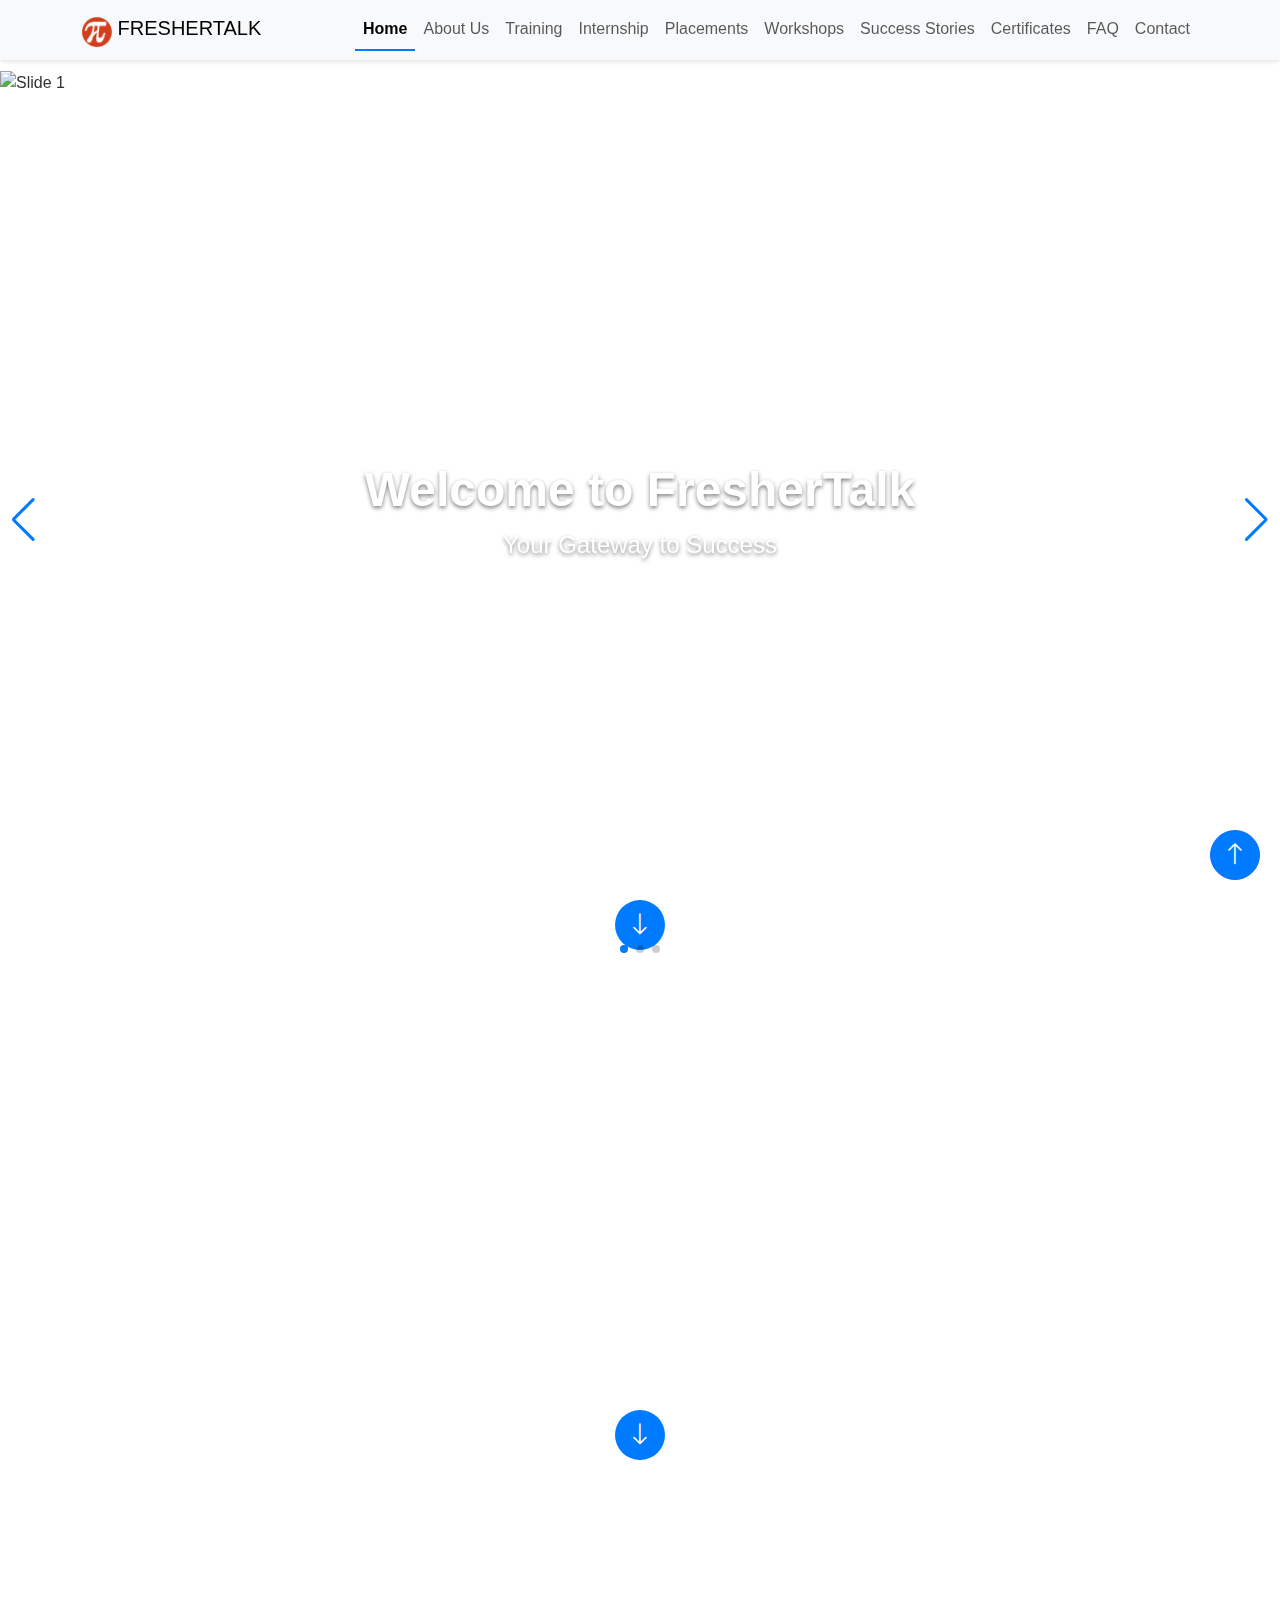
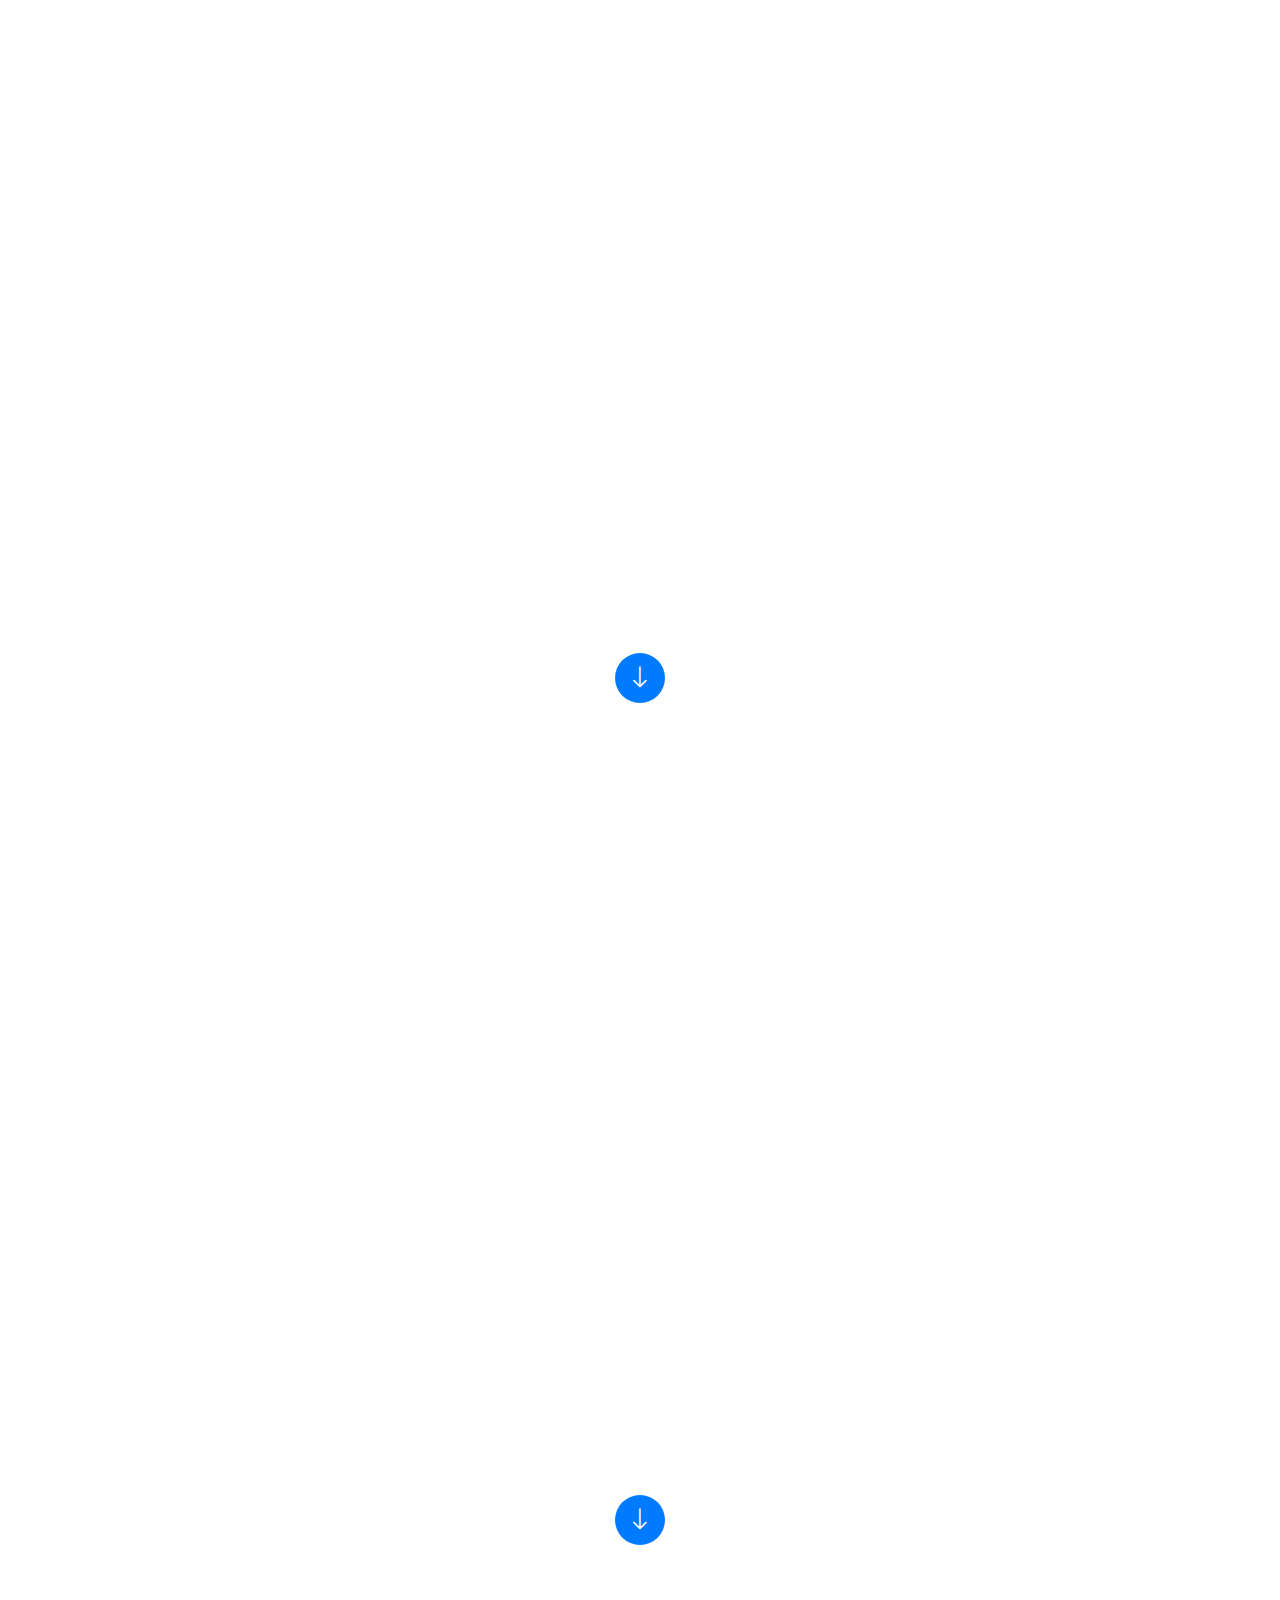
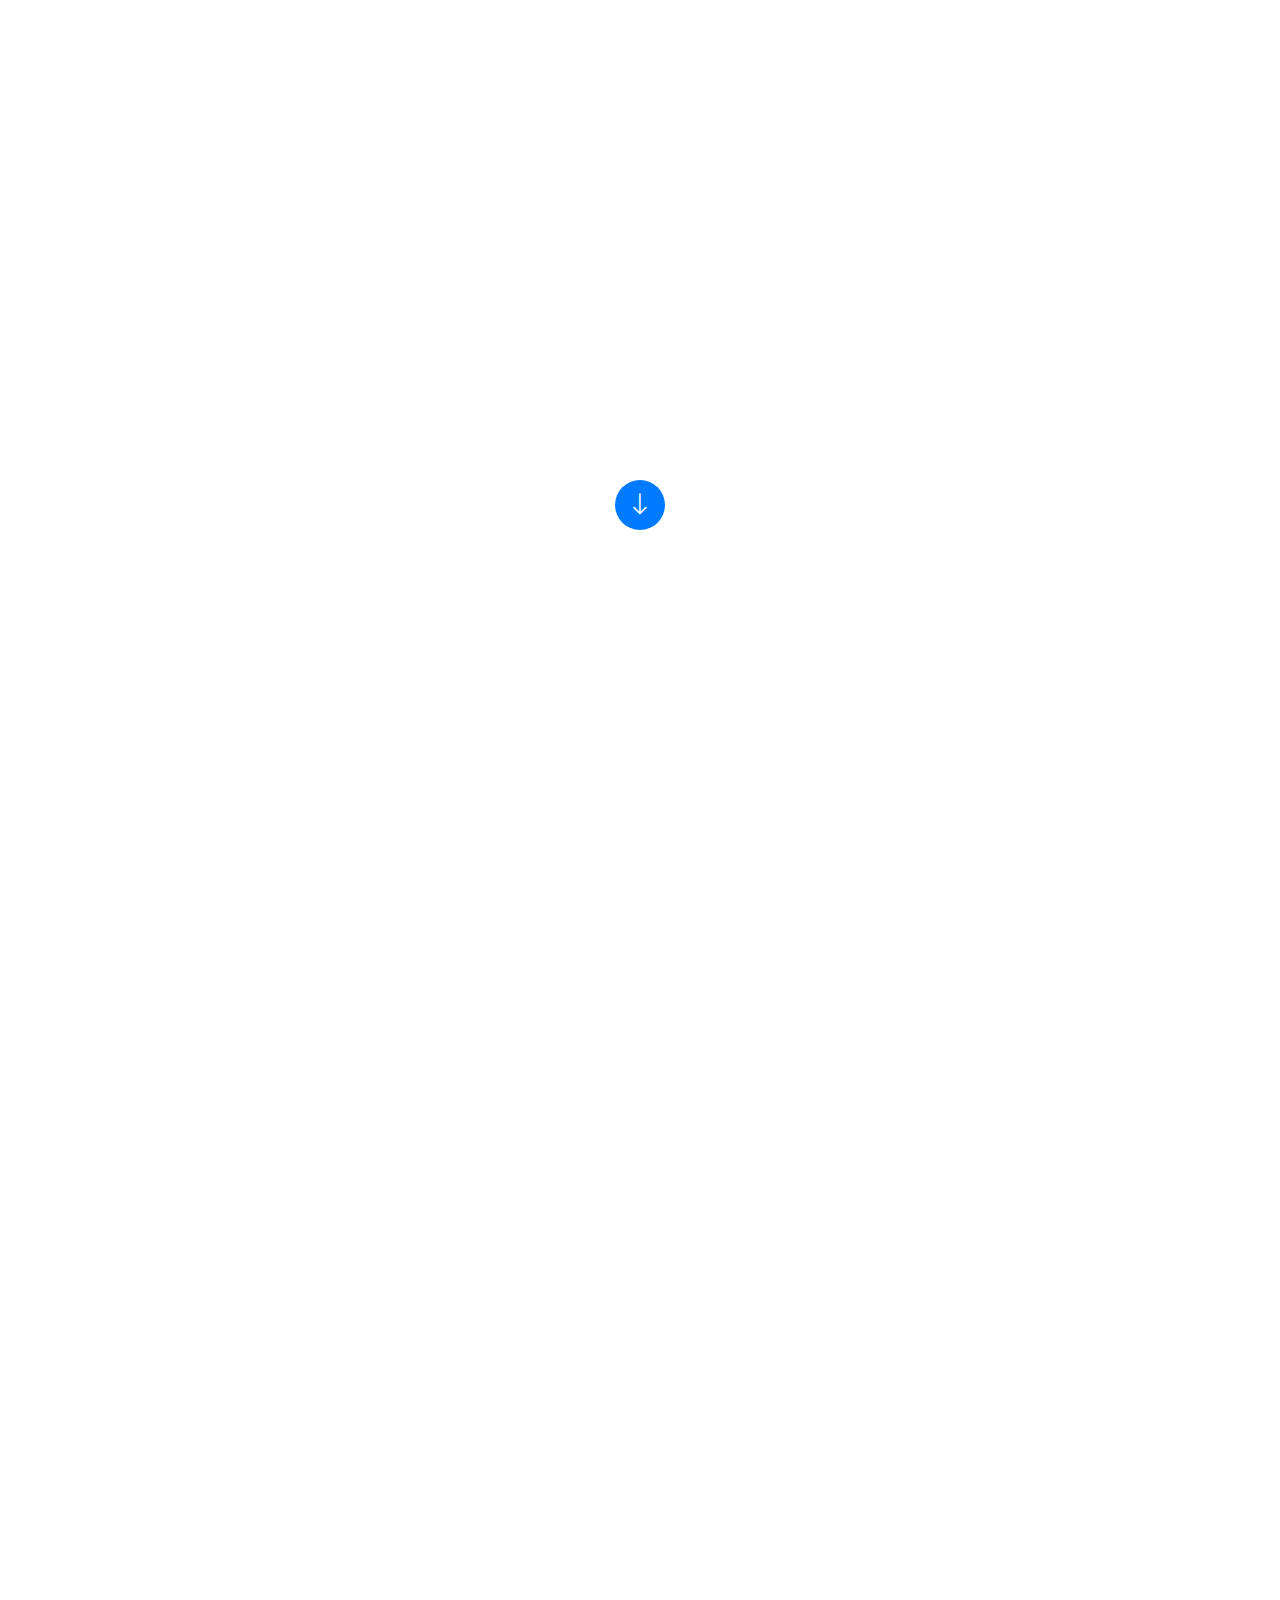
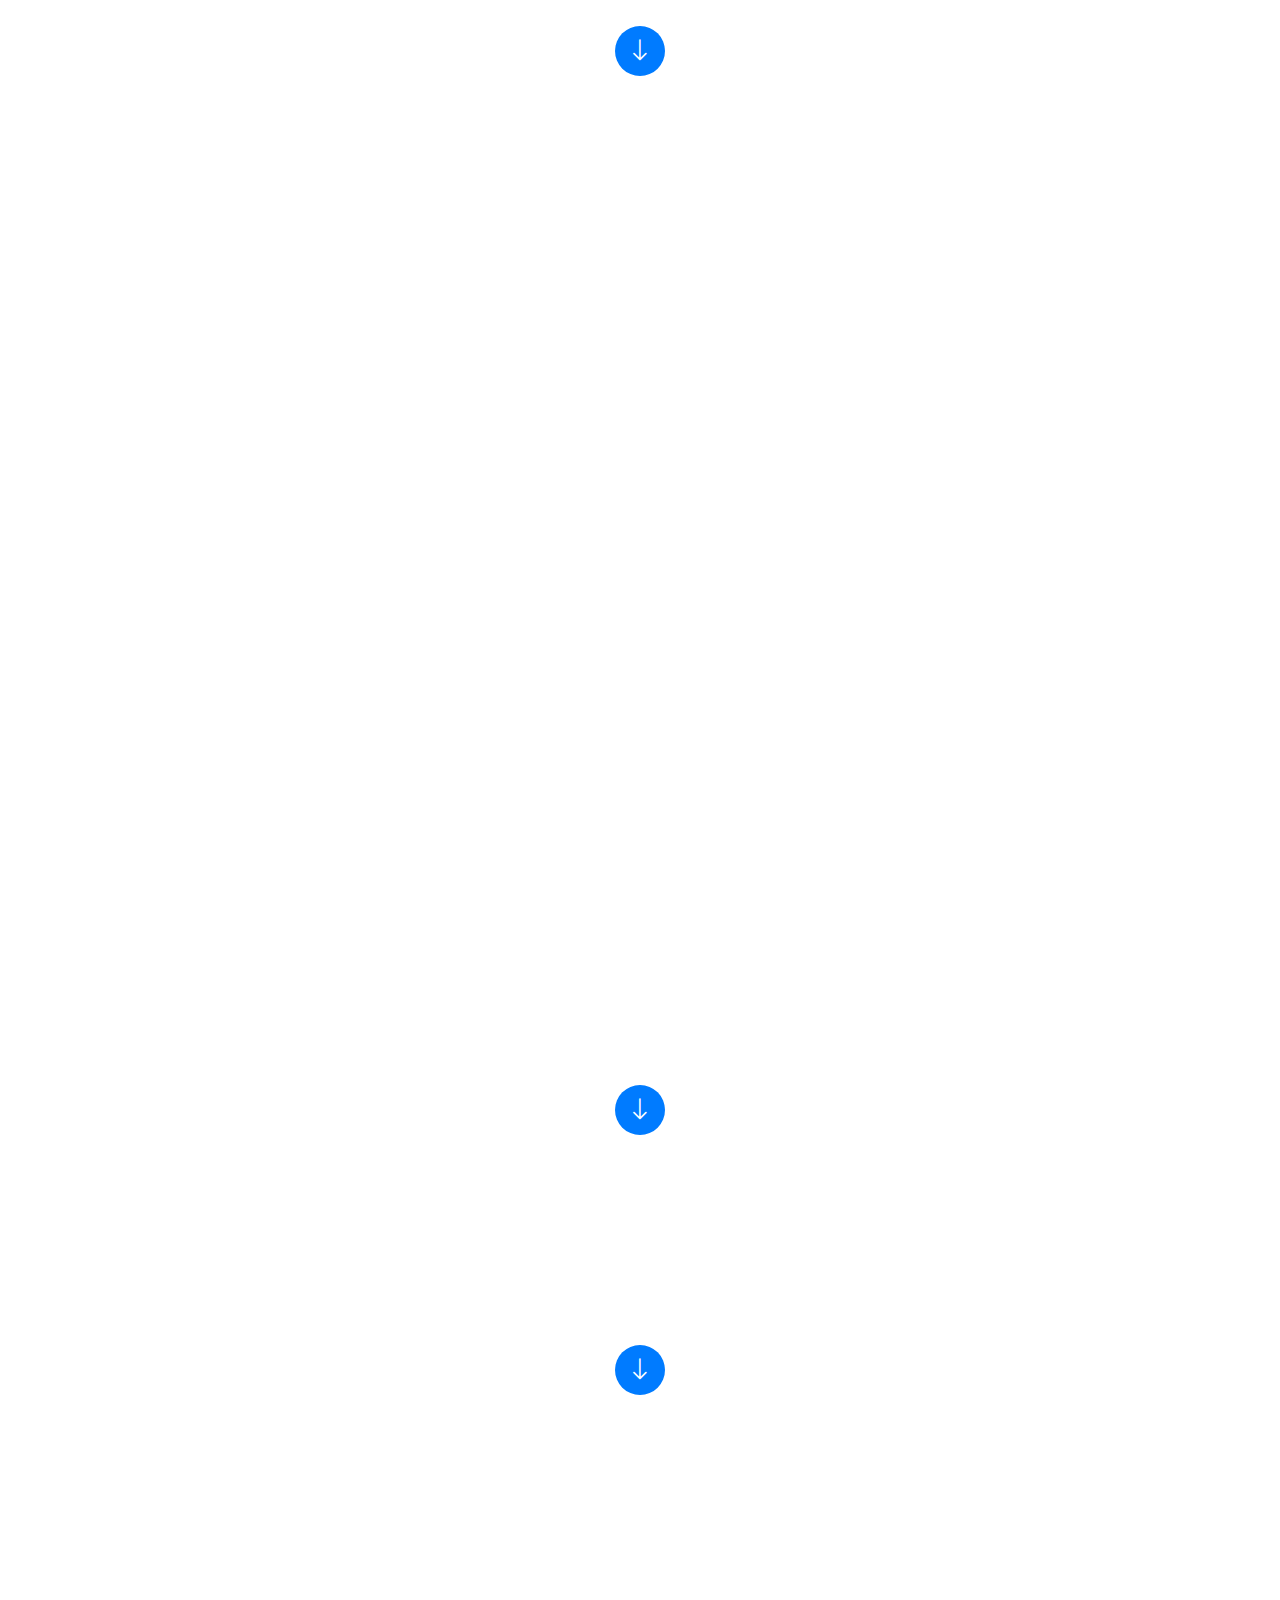
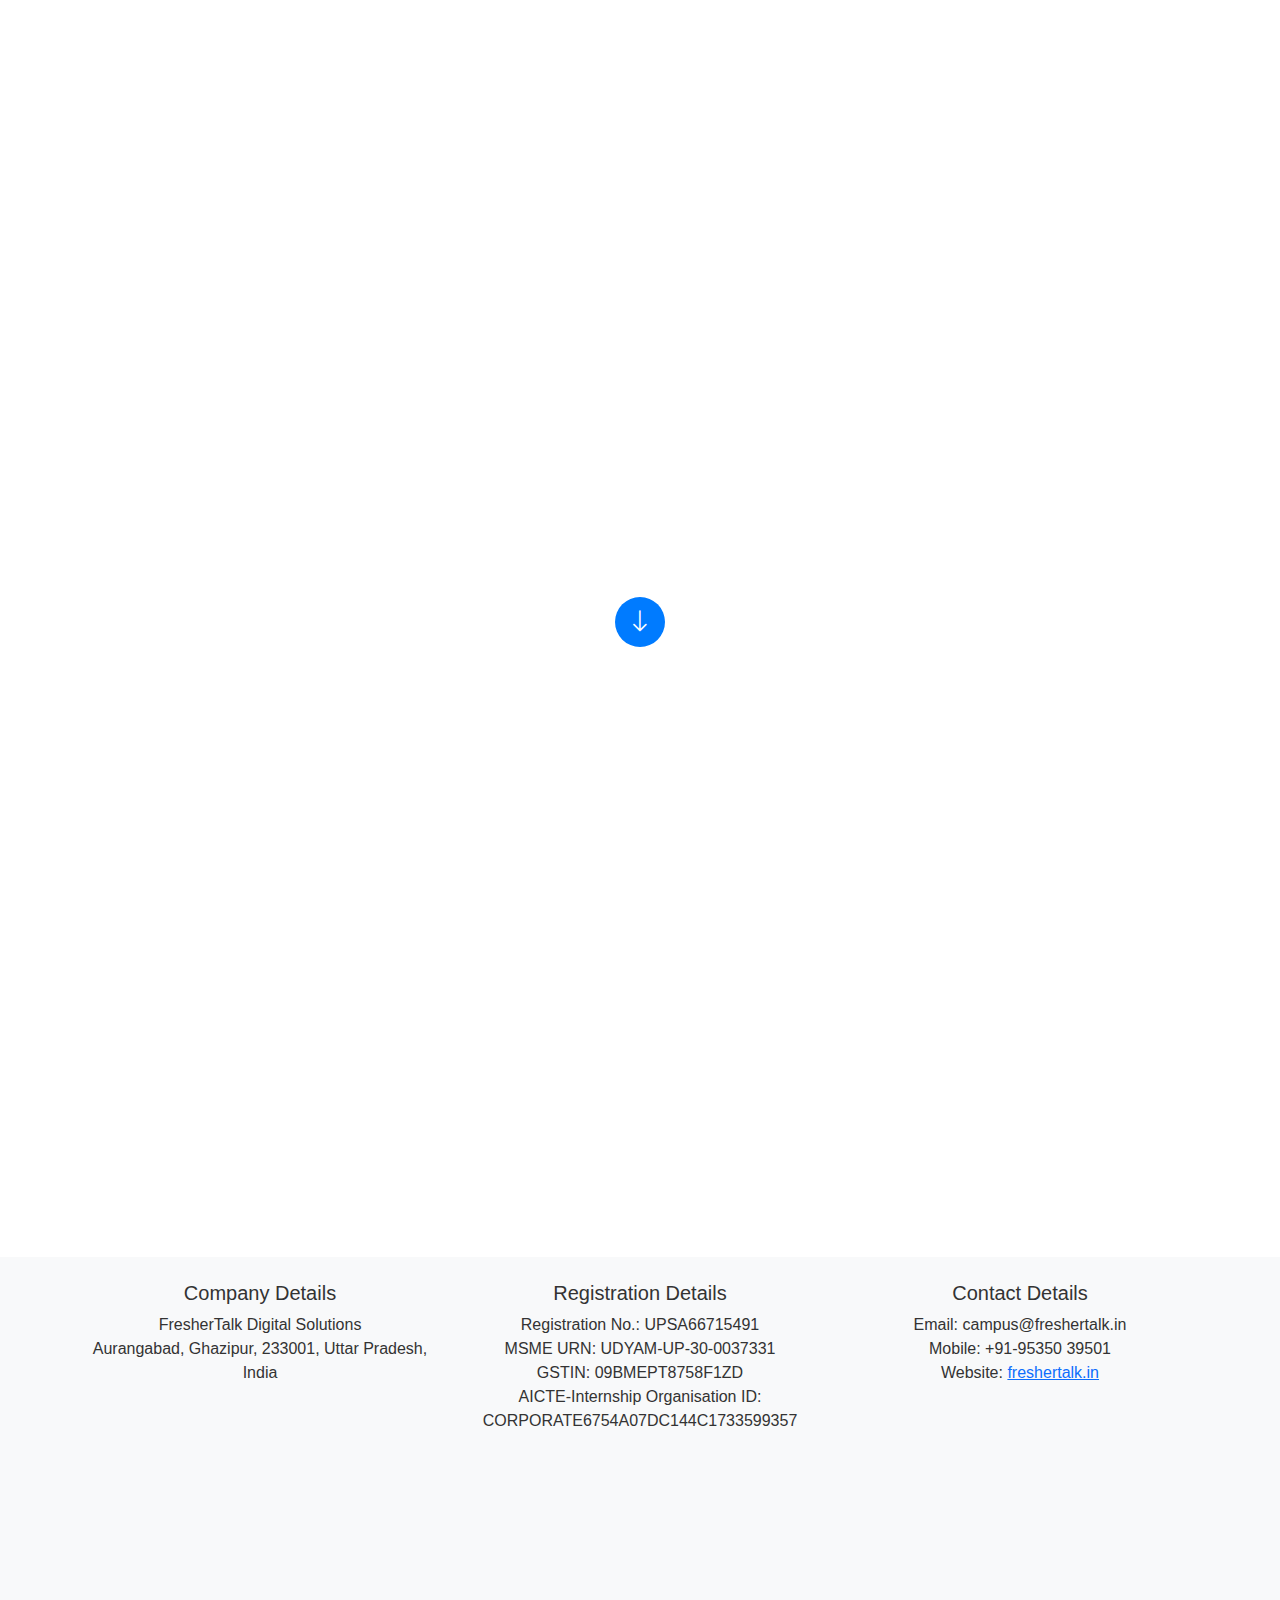
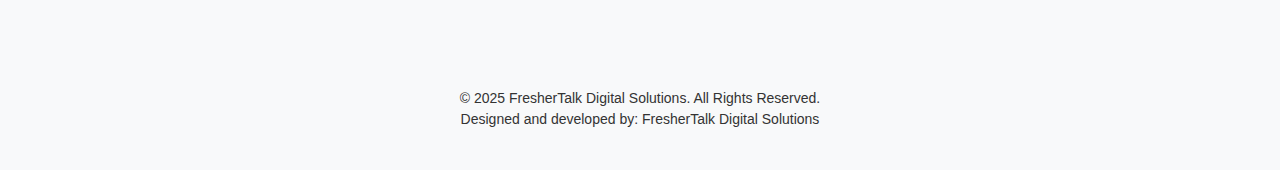
==== index.html @ 526bff78 "first commit" ====
<!DOCTYPE html>
<html lang="en">

<head>
    <meta charset="UTF-8">
    <meta name="viewport" content="width=device-width, initial-scale=1.0">
    <title>FresherTalk - Home</title>
    <link href="https://cdn.jsdelivr.net/npm/bootstrap@5.3.0/dist/css/bootstrap.min.css" rel="stylesheet">
    <link rel="stylesheet" href="https://cdnjs.cloudflare.com/ajax/libs/animate.css/4.1.1/animate.min.css">
    <link href="https://unpkg.com/aos@2.3.1/dist/aos.css" rel="stylesheet">
    <link rel="stylesheet" href="https://cdn.jsdelivr.net/npm/swiper@8/swiper-bundle.min.css">
    <link rel="stylesheet" href="https://cdn.jsdelivr.net/npm/bootstrap-icons@1.10.5/font/bootstrap-icons.css">
    <link rel="stylesheet" href="styles.css">
</head>

<body>
    <!-- Header -->
    <nav class="navbar navbar-expand-lg navbar-light fixed-top bg-light">
        <div class="container">
            <a class="navbar-brand" href="#home">
                <img src="logo.png" alt="FresherTalk Logo" width="30" height="30" class="d-inline-block align-text-top">
                FRESHERTALK
            </a>
            <button class="navbar-toggler" type="button" data-bs-toggle="collapse" data-bs-target="#navbarNav"
                aria-controls="navbarNav" aria-expanded="false" aria-label="Toggle navigation">
                <span class="navbar-toggler-icon"></span>
            </button>
            <div class="collapse navbar-collapse" id="navbarNav">
                <ul class="navbar-nav ms-auto">
                    <li class="nav-item"><a class="nav-link active" href="#home">Home</a></li>
                    <li class="nav-item"><a class="nav-link" href="#about">About Us</a></li>
                    <li class="nav-item"><a class="nav-link" href="#training">Training</a></li>
                    <li class="nav-item"><a class="nav-link" href="#internship">Internship</a></li>
                    <li class="nav-item"><a class="nav-link" href="#placements">Placements</a></li>
                    <li class="nav-item"><a class="nav-link" href="#workshops">Workshops</a></li>
                    <li class="nav-item"><a class="nav-link" href="#success">Success Stories</a></li>
                    <li class="nav-item"><a class="nav-link" href="#certificates">Certificates</a></li>
                    <li class="nav-item"><a class="nav-link" href="#faq">FAQ</a></li>
                    <li class="nav-item"><a class="nav-link" href="#contact">Contact</a></li>
                </ul>
            </div>
        </div>
    </nav>

    <!-- Home Section (Slider) -->
    <section id="home">
        <div class="swiper mySwiper">
            <div class="swiper-wrapper">
                <div class="swiper-slide">
                    <img src="https://images.unsplash.com/photo-1506748686214-e9df14d4d9d0?ixlib=rb-4.0.3&auto=format&fit=crop&w=1920&q=80"
                        alt="Slide 1">
                    <div class="swiper-caption animate__animated animate__fadeInDown">
                        <h2>Welcome to FresherTalk</h2>
                        <p>Your Gateway to Success</p>
                    </div>
                </div>
                <div class="swiper-slide">
                    <img src="https://images.unsplash.com/photo-1519389950473-47ba0277781c?ixlib=rb-4.0.3&auto=format&fit=crop&w=1920&q=80"
                        alt="Slide 2">
                    <div class="swiper-caption animate__animated animate__fadeInDown">
                        <h2>Learn with the Best</h2>
                        <p>Top-notch Training Programs</p>
                    </div>
                </div>
                <div class="swiper-slide">
                    <img src="https://images.unsplash.com/photo-1522071820081-009f0129c71c?ixlib=rb-4.0.3&auto=format&fit=crop&w=1920&q=80"
                        alt="Slide 3">
                    <div class="swiper-caption animate__animated animate__fadeInDown">
                        <h2>Launch Your Career</h2>
                        <p>Internships & Placements</p>
                    </div>
                </div>
            </div>
            <div class="swiper-button-next"></div>
            <div class="swiper-button-prev"></div>
            <div class="swiper-pagination"></div>
        </div>
        <button class="down-arrow" data-next-section="about"><i class="bi bi-arrow-down"></i></button>
    </section>

    <!-- About Us Section -->
    <section class="section py-5" id="about">
        <div class="container" data-aos="fade-up">
            <h2 class="text-center mb-4">Our Team</h2>
            <div class="row">
                <div class="col-md-4" data-aos="zoom-in">
                    <div class="card team-card">
                        <img src="https://images.unsplash.com/photo-1507003211169-0a1dd7228f2d?ixlib=rb-4.0.3&auto=format&fit=crop&w=800&q=80"
                            class="card-img-top" alt="Team Member 1">
                        <div class="card-body text-center">
                            <h5>John Doe</h5>
                            <p>CEO & Founder<br>10 years of experience in tech industry</p>
                        </div>
                    </div>
                </div>
                <div class="col-md-4" data-aos="zoom-in" data-aos-delay="200">
                    <div class="card team-card">
                        <img src="https://images.unsplash.com/photo-1494790108377-be9c29b29330?ixlib=rb-4.0.3&auto=format&fit=crop&w=800&q=80"
                            class="card-img-top" alt="Team Member 2">
                        <div class="card-body text-center">
                            <h5>Jane Smith</h5>
                            <p>CTO<br>8 years of experience in software development</p>
                        </div>
                    </div>
                </div>
                <div class="col-md-4" data-aos="zoom-in" data-aos-delay="400">
                    <div class="card team-card">
                        <img src="https://images.unsplash.com/photo-1519085360753-af0119f7cbe7?ixlib=rb-4.0.3&auto=format&fit=crop&w=800&q=80"
                            class="card-img-top" alt="Team Member 3">
                        <div class="card-body text-center">
                            <h5>Michael Brown</h5>
                            <p>Head of Training<br>12 years of experience in education</p>
                        </div>
                    </div>
                </div>
            </div>
        </div>
        <button class="down-arrow" data-next-section="training"><i class="bi bi-arrow-down"></i></button>
    </section>

    <!-- Training Section -->
    <section class="section py-5" id="training">
        <div class="container" data-aos="fade-up">
            <h2 class="text-center mb-4">Our Training Programs</h2>
            <div class="row">
                <div class="col-md-4" data-aos="flip-up">
                    <div class="card training-card">
                        <img src="https://images.unsplash.com/photo-1506748686214-e9df14d4d9d0?ixlib=rb-4.0.3&auto=format&fit=crop&w=800&q=80"
                            class="card-img-top" alt="Web Development">
                        <div class="card-body">
                            <h5>Web Development</h5>
                            <p>Learn to build modern websites</p>
                            <button class="btn btn-primary explore-btn" data-target="webdev">Explore</button>
                            <a href="https://forms.gle/example" target="_blank" class="btn btn-success">Enroll</a>
                        </div>
                    </div>
                </div>
                <div class="col-md-4" data-aos="flip-up" data-aos-delay="200">
                    <div class="card training-card">
                        <img src="https://images.unsplash.com/photo-1517694712202-14dd9538aa97?ixlib=rb-4.0.3&auto=format&fit=crop&w=800&q=80"
                            class="card-img-top" alt="Java Development">
                        <div class="card-body">
                            <h5>Java Development</h5>
                            <p>Master Java programming</p>
                            <button class="btn btn-primary explore-btn" data-target="javadev">Explore</button>
                            <a href="https://forms.gle/example" target="_blank" class="btn btn-success">Enroll</a>
                        </div>
                    </div>
                </div>
                <div class="col-md-4" data-aos="flip-up" data-aos-delay="400">
                    <div class="card training-card">
                        <img src="https://images.unsplash.com/photo-1534972195531-d756b9bfa9f2?ixlib=rb-4.0.3&auto=format&fit=crop&w=800&q=80"
                            class="card-img-top" alt="Full Stack Development">
                        <div class="card-body">
                            <h5>Full Stack Development</h5>
                            <p>Become a full-stack expert</p>
                            <button class="btn btn-primary explore-btn" data-target="fullstackdev">Explore</button>
                            <a href="https://forms.gle/example" target="_blank" class="btn btn-success">Enroll</a>
                        </div>
                    </div>
                </div>
                <div class="col-md-4" data-aos="flip-up" data-aos-delay="600">
                    <div class="card training-card">
                        <img src="https://images.unsplash.com/photo-1516321318423-f06f85e504b3?ixlib=rb-4.0.3&auto=format&fit=crop&w=800&q=80"
                            class="card-img-top" alt="Python Development">
                        <div class="card-body">
                            <h5>Python Development</h5>
                            <p>Learn Python for automation & more</p>
                            <button class="btn btn-primary explore-btn" data-target="pythondev">Explore</button>
                            <a href="https://forms.gle/example" target="_blank" class="btn btn-success">Enroll</a>
                        </div>
                    </div>
                </div>
                <div class="col-md-4" data-aos="flip-up" data-aos-delay="800">
                    <div class="card training-card">
                        <img src="https://images.unsplash.com/photo-1551288049-b1f3a99a2575?ixlib=rb-4.0.3&auto=format&fit=crop&w=800&q=80"
                            class="card-img-top" alt="Data Science">
                        <div class="card-body">
                            <h5>Data Science</h5>
                            <p>Analyze data like a pro</p>
                            <button class="btn btn-primary explore-btn" data-target="datascience">Explore</button>
                            <a href="https://forms.gle/example" target="_blank" class="btn btn-success">Enroll</a>
                        </div>
                    </div>
                </div>
                <div class="col-md-4" data-aos="flip-up" data-aos-delay="1000">
                    <div class="card training-card">
                        <img src="https://images.unsplash.com/photo-1581091226825-a6a2a5aee158?ixlib=rb-4.0.3&auto=format&fit=crop&w=800&q=80"
                            class="card-img-top" alt="AI & ML">
                        <div class="card-body">
                            <h5>AI & Machine Learning</h5>
                            <p>Dive into AI technologies</p>
                            <button class="btn btn-primary explore-btn" data-target="aiml">Explore</button>
                            <a href="https://forms.gle/example" target="_blank" class="btn btn-success">Enroll</a>
                        </div>
                    </div>
                </div>
            </div>
        </div>
        <button class="down-arrow" data-next-section="internship"><i class="bi bi-arrow-down"></i></button>
    </section>

    <!-- Training Detail Sections -->
    <section id="webdev" class="detail-section py-5" style="display:none;">
        <div class="container" data-aos="zoom-in">
            <h2>Web Development Training</h2>
            <img src="https://images.unsplash.com/photo-1506748686214-e9df14d4d9d0?ixlib=rb-4.0.3&auto=format&fit=crop&w=1200&q=80"
                class="img-fluid mb-3" alt="Web Development">
            <p><strong>Duration:</strong> 12 weeks</p>
            <p><strong>Fee:</strong> <del>$1000</del> $800 (20% off until Dec 31, 2025)</p>
            <p><strong>Description:</strong> This comprehensive course covers HTML, CSS, JavaScript, and more to build
                modern websites.</p>
            <a href="https://forms.gle/example" target="_blank" class="btn btn-success">Enroll Now</a>
            <button class="btn btn-secondary close-btn" data-target="training">Close</button>
        </div>
    </section>
    <section id="javadev" class="detail-section py-5" style="display:none;">
        <div class="container" data-aos="zoom-in">
            <h2>Java Development Training</h2>
            <img src="https://images.unsplash.com/photo-1517694712202-14dd9538aa97?ixlib=rb-4.0.3&auto=format&fit=crop&w=1200&q=80"
                class="img-fluid mb-3" alt="Java Development">
            <p><strong>Duration:</strong> 10 weeks</p>
            <p><strong>Fee:</strong> <del>$900</del> $720 (20% off until Dec 31, 2025)</p>
            <p><strong>Description:</strong> Learn core and advanced Java concepts with hands-on projects.</p>
            <a href="https://forms.gle/example" target="_blank" class="btn btn-success">Enroll Now</a>
            <button class="btn btn-secondary close-btn" data-target="training">Close</button>
        </div>
    </section>
    <section id="fullstackdev" class="detail-section py-5" style="display:none;">
        <div class="container" data-aos="zoom-in">
            <h2>Full Stack Development Training</h2>
            <img src="https://images.unsplash.com/photo-1534972195531-d756b9bfa9f2?ixlib=rb-4.0.3&auto=format&fit=crop&w=1200&q=80"
                class="img-fluid mb-3" alt="Full Stack Development">
            <p><strong>Duration:</strong> 14 weeks</p>
            <p><strong>Fee:</strong> <del>$1200</del> $960 (20% off until Dec 31, 2025)</p>
            <p><strong>Description:</strong> Master both front-end and back-end development with this intensive course.
            </p>
            <a href="https://forms.gle/example" target="_blank" class="btn btn-success">Enroll Now</a>
            <button class="btn btn-secondary close-btn" data-target="training">Close</button>
        </div>
    </section>
    <section id="pythondev" class="detail-section py-5" style="display:none;">
        <div class="container" data-aos="zoom-in">
            <h2>Python Development Training</h2>
            <img src="https://images.unsplash.com/photo-1516321318423-f06f85e504b3?ixlib=rb-4.0.3&auto=format&fit=crop&w=1200&q=80"
                class="img-fluid mb-3" alt="Python Development">
            <p><strong>Duration:</strong> 10 weeks</p>
            <p><strong>Fee:</strong> <del>$800</del> $640 (20% off until Dec 31, 2025)</p>
            <p><strong>Description:</strong> Learn Python for automation, web development, and data analysis.</p>
            <a href="https://forms.gle/example" target="_blank" class="btn btn-success">Enroll Now</a>
            <button class="btn btn-secondary close-btn" data-target="training">Close</button>
        </div>
    </section>
    <section id="datascience" class="detail-section py-5" style="display:none;">
        <div class="container" data-aos="zoom-in">
            <h2>Data Science Training</h2>
            <img src="https://images.unsplash.com/photo-1551288049-b1f3a99a2575?ixlib=rb-4.0.3&auto=format&fit=crop&w=1200&q=80"
                class="img-fluid mb-3" alt="Data Science">
            <p><strong>Duration:</strong> 12 weeks</p>
            <p><strong>Fee:</strong> <del>$1100</del> $880 (20% off until Dec 31, 2025)</p>
            <p><strong>Description:</strong> Dive into data analysis, visualization, and machine learning.</p>
            <a href="https://forms.gle/example" target="_blank" class="btn btn-success">Enroll Now</a>
            <button class="btn btn-secondary close-btn" data-target="training">Close</button>
        </div>
    </section>
    <section id="aiml" class="detail-section py-5" style="display:none;">
        <div class="container" data-aos="zoom-in">
            <h2>AI & Machine Learning Training</h2>
            <img src="https://images.unsplash.com/photo-1581091226825-a6a2a5aee158?ixlib=rb-4.0.3&auto=format&fit=crop&w=1200&q=80"
                class="img-fluid mb-3" alt="AI & ML">
            <p><strong>Duration:</strong> 14 weeks</p>
            <p><strong>Fee:</strong> <del>$1300</del> $1040 (20% off until Dec 31, 2025)</p>
            <p><strong>Description:</strong> Explore AI concepts, machine learning algorithms, and applications.</p>
            <a href="https://forms.gle/example" target="_blank" class="btn btn-success">Enroll Now</a>
            <button class="btn btn-secondary close-btn" data-target="training">Close</button>
        </div>
    </section>

    <!-- Internship Section -->
    <section class="section py-5" id="internship">
        <div class="container" data-aos="fade-up">
            <h2 class="text-center mb-4">Our Internship Programs</h2>
            <div class="row">
                <div class="col-md-4" data-aos="flip-up">
                    <div class="card training-card">
                        <img src="https://images.unsplash.com/photo-1506748686214-e9df14d4d9d0?ixlib=rb-4.0.3&auto=format&fit=crop&w=800&q=80"
                            class="card-img-top" alt="Web Development">
                        <div class="card-body">
                            <h5>Web Development</h5>
                            <p>Hands-on web development experience</p>
                            <button class="btn btn-primary explore-btn" data-target="webdev-intern">Explore</button>
                            <a href="https://forms.gle/example" target="_blank" class="btn btn-success">Enroll</a>
                        </div>
                    </div>
                </div>
                <div class="col-md-4" data-aos="flip-up" data-aos-delay="200">
                    <div class="card training-card">
                        <img src="https://images.unsplash.com/photo-1517694712202-14dd9538aa97?ixlib=rb-4.0.3&auto=format&fit=crop&w=800&q=80"
                            class="card-img-top" alt="Java Development">
                        <div class="card-body">
                            <h5>Java Development</h5>
                            <p>Real-world Java projects</p>
                            <button class="btn btn-primary explore-btn" data-target="javadev-intern">Explore</button>
                            <a href="https://forms.gle/example" target="_blank" class="btn btn-success">Enroll</a>
                        </div>
                    </div>
                </div>
                <div class="col-md-4" data-aos="flip-up" data-aos-delay="400">
                    <div class="card training-card">
                        <img src="https://images.unsplash.com/photo-1534972195531-d756b9bfa9f2?ixlib=rb-4.0.3&auto=format&fit=crop&w=800&q=80"
                            class="card-img-top" alt="Full Stack Development">
                        <div class="card-body">
                            <h5>Full Stack Development</h5>
                            <p>End-to-end development internship</p>
                            <button class="btn btn-primary explore-btn"
                                data-target="fullstackdev-intern">Explore</button>
                            <a href="https://forms.gle/example" target="_blank" class="btn btn-success">Enroll</a>
                        </div>
                    </div>
                </div>
                <div class="col-md-4" data-aos="flip-up" data-aos-delay="600">
                    <div class="card training-card">
                        <img src="https://images.unsplash.com/photo-1516321318423-f06f85e504b3?ixlib=rb-4.0.3&auto=format&fit=crop&w=800&q=80"
                            class="card-img-top" alt="Python Development">
                        <div class="card-body">
                            <h5>Python Development</h5>
                            <p>Work on Python-based projects</p>
                            <button class="btn btn-primary explore-btn" data-target="pythondev-intern">Explore</button>
                            <a href="https://forms.gle/example" target="_blank" class="btn btn-success">Enroll</a>
                        </div>
                    </div>
                </div>
                <div class="col-md-4" data-aos="flip-up" data-aos-delay="800">
                    <div class="card training-card">
                        <img src="https://images.unsplash.com/photo-1551288049-b1f3a99a2575?ixlib=rb-4.0.3&auto=format&fit=crop&w=800&q=80"
                            class="card-img-top" alt="Data Science">
                        <div class="card-body">
                            <h5>Data Science</h5>
                            <p>Practical data science experience</p>
                            <button class="btn btn-primary explore-btn"
                                data-target="datascience-intern">Explore</button>
                            <a href="https://forms.gle/example" target="_blank" class="btn btn-success">Enroll</a>
                        </div>
                    </div>
                </div>
                <div class="col-md-4" data-aos="flip-up" data-aos-delay="1000">
                    <div class="card training-card">
                        <img src="https://images.unsplash.com/photo-1581091226825-a6a2a5aee158?ixlib=rb-4.0.3&auto=format&fit=crop&w=800&q=80"
                            class="card-img-top" alt="AI & ML">
                        <div class="card-body">
                            <h5>AI & Machine Learning</h5>
                            <p>Work on AI-driven projects</p>
                            <button class="btn btn-primary explore-btn" data-target="aiml-intern">Explore</button>
                            <a href="https://forms.gle/example" target="_blank" class="btn btn-success">Enroll</a>
                        </div>
                    </div>
                </div>
            </div>
        </div>
        <button class="down-arrow" data-next-section="placements"><i class="bi bi-arrow-down"></i></button>
    </section>

    <!-- Internship Detail Sections -->
    <section id="webdev-intern" class="detail-section py-5" style="display:none;">
        <div class="container" data-aos="zoom-in">
            <h2>Web Development Internship</h2>
            <img src="https://images.unsplash.com/photo-1506748686214-e9df14d4d9d0?ixlib=rb-4.0.3&auto=format&fit=crop&w=1200&q=80"
                class="img-fluid mb-3" alt="Web Development">
            <p><strong>Duration:</strong> 8 weeks</p>
            <p><strong>Fee:</strong> <del>$800</del> $640 (20% off until Dec 31, 2025)</p>
            <p><strong>Description:</strong> Work on live web projects with expert guidance.</p>
            <a href="https://forms.gle/example" target="_blank" class="btn btn-success">Enroll Now</a>
            <button class="btn btn-secondary close-btn" data-target="internship">Close</button>
        </div>
    </section>
    <section id="javadev-intern" class="detail-section py-5" style="display:none;">
        <div class="container" data-aos="zoom-in">
            <h2>Java Development Internship</h2>
            <img src="https://images.unsplash.com/photo-1517694712202-14dd9538aa97?ixlib=rb-4.0.3&auto=format&fit=crop&w=1200&q=80"
                class="img-fluid mb-3" alt="Java Development">
            <p><strong>Duration:</strong> 8 weeks</p>
            <p><strong>Fee:</strong> <del>$700</del> $560 (20% off until Dec 31, 2025)</p>
            <p><strong>Description:</strong> Build Java applications with mentorship.</p>
            <a href="https://forms.gle/example" target="_blank" class="btn btn-success">Enroll Now</a>
            <button class="btn btn-secondary close-btn" data-target="internship">Close</button>
        </div>
    </section>
    <section id="fullstackdev-intern" class="detail-section py-5" style="display:none;">
        <div class="container" data-aos="zoom-in">
            <h2>Full Stack Development Internship</h2>
            <img src="https://images.unsplash.com/photo-1534972195531-d756b9bfa9f2?ixlib=rb-4.0.3&auto=format&fit=crop&w=1200&q=80"
                class="img-fluid mb-3" alt="Full Stack Development">
            <p><strong>Duration:</strong> 10 weeks</p>
            <p><strong>Fee:</strong> <del>$1000</del> $800 (20% off until Dec 31, 2025)</p>
            <p><strong>Description:</strong> Gain experience in both front-end and back-end development.</p>
            <a href="https://forms.gle/example" target="_blank" class="btn btn-success">Enroll Now</a>
            <button class="btn btn-secondary close-btn" data-target="internship">Close</button>
        </div>
    </section>
    <section id="pythondev-intern" class="detail-section py-5" style="display:none;">
        <div class="container" data-aos="zoom-in">
            <h2>Python Development Internship</h2>
            <img src="https://images.unsplash.com/photo-1516321318423-f06f85e504b3?ixlib=rb-4.0.3&auto=format&fit=crop&w=1200&q=80"
                class="img-fluid mb-3" alt="Python Development">
            <p><strong>Duration:</strong> 8 weeks</p>
            <p><strong>Fee:</strong> <del>$600</del> $480 (20% off until Dec 31, 2025)</p>
            <p><strong>Description:</strong> Work on Python projects with real-world applications.</p>
            <a href="https://forms.gle/example" target="_blank" class="btn btn-success">Enroll Now</a>
            <button class="btn btn-secondary close-btn" data-target="internship">Close</button>
        </div>
    </section>
    <section id="datascience-intern" class="detail-section py-5" style="display:none;">
        <div class="container" data-aos="zoom-in">
            <h2>Data Science Internship</h2>
            <img src="https://images.unsplash.com/photo-1551288049-b1f3a99a2575?ixlib=rb-4.0.3&auto=format&fit=crop&w=1200&q=80"
                class="img-fluid mb-3" alt="Data Science">
            <p><strong>Duration:</strong> 10 weeks</p>
            <p><strong>Fee:</strong> <del>$900</del> $720 (20% off until Dec 31, 2025)</p>
            <p><strong>Description:</strong> Hands-on experience in data analysis and machine learning.</p>
            <a href="https://forms.gle/example" target="_blank" class="btn btn-success">Enroll Now</a>
            <button class="btn btn-secondary close-btn" data-target="internship">Close</button>
        </div>
    </section>
    <section id="aiml-intern" class="detail-section py-5" style="display:none;">
        <div class="container" data-aos="zoom-in">
            <h2>AI & Machine Learning Internship</h2>
            <img src="https://images.unsplash.com/photo-1581091226825-a6a2a5aee158?ixlib=rb-4.0.3&auto=format&fit=crop&w=1200&q=80"
                class="img-fluid mb-3" alt="AI & ML">
            <p><strong>Duration:</strong> 10 weeks</p>
            <p><strong>Fee:</strong> <del>$1100</del> $880 (20% off until Dec 31, 2025)</p>
            <p><strong>Description:</strong> Work on AI-driven projects with expert mentorship.</p>
            <a href="https://forms.gle/example" target="_blank" class="btn btn-success">Enroll Now</a>
            <button class="btn btn-secondary close-btn" data-target="internship">Close</button>
        </div>
    </section>

    <!-- Placements Section -->
    <section class="section py-5" id="placements">
        <div class="container" data-aos="fade-up">
            <h2 class="text-center mb-4">Placement Support</h2>
            <div class="row">
                <div class="col-md-3" data-aos="fade-right">
                    <div class="card placement-card">
                        <i class="bi bi-file-earmark-text display-4"></i>
                        <h5>Resume Building</h5>
                        <button class="btn btn-primary explore-btn" data-target="resume">Learn More</button>
                    </div>
                </div>
                <div class="col-md-3" data-aos="fade-right" data-aos-delay="100">
                    <div class="card placement-card">
                        <i class="bi bi-chat-left-text display-4"></i>
                        <h5>Interview Preparation</h5>
                        <button class="btn btn-primary explore-btn" data-target="interview">Learn More</button>
                    </div>
                </div>
                <div class="col-md-3" data-aos="fade-right" data-aos-delay="200">
                    <div class="card placement-card">
                        <i class="bi bi-mic display-4"></i>
                        <h5>Mock Interviews</h5>
                        <button class="btn btn-primary explore-btn" data-target="mockinterviews">Learn More</button>
                    </div>
                </div>
                <div class="col-md-3" data-aos="fade-right" data-aos-delay="300">
                    <div class="card placement-card">
                        <i class="bi bi-building display-4"></i>
                        <h5>Mock Campus Events</h5>
                        <button class="btn btn-primary explore-btn" data-target="mockcampus">Learn More</button>
                    </div>
                </div>
                <div class="col-md-3" data-aos="fade-right" data-aos-delay="400">
                    <div class="card placement-card">
                        <i class="bi bi-person-check display-4"></i>
                        <h5>1:1 Discussions</h5>
                        <button class="btn btn-primary explore-btn" data-target="onediscussions">Learn More</button>
                    </div>
                </div>
                <div class="col-md-3" data-aos="fade-right" data-aos-delay="500">
                    <div class="card placement-card">
                        <i class="bi bi-calculator display-4"></i>
                        <h5>Aptitude Training</h5>
                        <button class="btn btn-primary explore-btn" data-target="aptitudetraining">Learn More</button>
                    </div>
                </div>
                <div class="col-md-3" data-aos="fade-right" data-aos-delay="600">
                    <div class="card placement-card">
                        <i class="bi bi-code-slash display-4"></i>
                        <h5>Technical Skill Development</h5>
                        <button class="btn btn-primary explore-btn" data-target="technicalskills">Learn More</button>
                    </div>
                </div>
                <div class="col-md-3" data-aos="fade-right" data-aos-delay="700">
                    <div class="card placement-card">
                        <i class="bi bi-compass display-4"></i>
                        <h5>Career Counselling</h5>
                        <button class="btn btn-primary explore-btn" data-target="careercounselling">Learn More</button>
                    </div>
                </div>
            </div>
        </div>
        <button class="down-arrow" data-next-section="workshops"><i class="bi bi-arrow-down"></i></button>
    </section>

    <!-- Placement Detail Sections -->
    <section id="resume" class="detail-section py-5" style="display:none;">
        <div class="container" data-aos="zoom-in">
            <h2>Resume Building</h2>
            <p>Our experts will help you craft a professional resume that stands out.</p>
            <button class="btn btn-secondary close-btn" data-target="placements">Close</button>
        </div>
    </section>
    <section id="interview" class="detail-section py-5" style="display:none;">
        <div class="container" data-aos="zoom-in">
            <h2>Interview Preparation</h2>
            <p>Prepare for interviews with mock sessions and expert tips.</p>
            <button class="btn btn-secondary close-btn" data-target="placements">Close</button>
        </div>
    </section>
    <section id="mockinterviews" class="detail-section py-5" style="display:none;">
        <div class="container" data-aos="zoom-in">
            <h2>Mock Interviews</h2>
            <p>Practice with real-world interview scenarios.</p>
            <button class="btn btn-secondary close-btn" data-target="placements">Close</button>
        </div>
    </section>
    <section id="mockcampus" class="detail-section py-5" style="display:none;">
        <div class="container" data-aos="zoom-in">
            <h2>Mock Campus Events</h2>
            <p>Experience campus recruitment events in a simulated environment.</p>
            <button class="btn btn-secondary close-btn" data-target="placements">Close</button>
        </div>
    </section>
    <section id="onediscussions" class="detail-section py-5" style="display:none;">
        <div class="container" data-aos="zoom-in">
            <h2>1:1 Discussions</h2>
            <p>Personalized sessions to address your career concerns.</p>
            <button class="btn btn-secondary close-btn" data-target="placements">Close</button>
        </div>
    </section>
    <section id="aptitudetraining" class="detail-section py-5" style="display:none;">
        <div class="container" data-aos="zoom-in">
            <h2>Aptitude Training</h2>
            <p>Enhance your problem-solving skills for placements.</p>
            <button class="btn btn-secondary close-btn" data-target="placements">Close</button>
        </div>
    </section>
    <section id="technicalskills" class="detail-section py-5" style="display:none;">
        <div class="container" data-aos="zoom-in">
            <h2>Technical Skill Development</h2>
            <p>Sharpen your technical skills with hands-on training.</p>
            <button class="btn btn-secondary close-btn" data-target="placements">Close</button>
        </div>
    </section>
    <section id="careercounselling" class="detail-section py-5" style="display:none;">
        <div class="container" data-aos="zoom-in">
            <h2>Career Counselling</h2>
            <p>Get expert guidance to plan your career path.</p>
            <button class="btn btn-secondary close-btn" data-target="placements">Close</button>
        </div>
    </section>

    <!-- Workshops Section -->
    <section class="section py-5" id="workshops">
        <div class="container" data-aos="fade-up">
            <h2 class="text-center mb-4">Workshops Conducted</h2>
            <p class="text-center">We have conducted numerous workshops to enhance skills.<br>
                Our sessions are interactive and hands-on.<br>
                Join us to boost your career!</p>
            <div class="swiper workshopSwiper">
                <div class="swiper-wrapper">
                    <div class="swiper-slide">
                        <div class="card workshop-card">
                            <img src="https://images.unsplash.com/photo-1505373877841-8d25f7d466b0?ixlib=rb-4.0.3&auto=format&fit=crop&w=800&q=80"
                                class="card-img-top" alt="Workshop 1">
                            <div class="card-body">
                                <h5>Workshop on Web Development</h5>
                                <button class="btn btn-primary explore-btn" data-target="workshop1">Explore</button>
                            </div>
                        </div>
                    </div>
                    <div class="swiper-slide">
                        <div class="card workshop-card">
                            <img src="https://images.unsplash.com/photo-1516321497487-e288fb19713f?ixlib=rb-4.0.3&auto=format&fit=crop&w=800&q=80"
                                class="card-img-top" alt="Workshop 2">
                            <div class="card-body">
                                <h5>Workshop on Java Programming</h5>
                                <button class="btn btn-primary explore-btn" data-target="workshop2">Explore</button>
                            </div>
                        </div>
                    </div>
                    <div class="swiper-slide">
                        <div class="card workshop-card">
                            <img src="https://images.unsplash.com/photo-1517248135467-2c7ed3ab7225?ixlib=rb-4.0.3&auto=format&fit=crop&w=800&q=80"
                                class="card-img-top" alt="Workshop 3">
                            <div class="card-body">
                                <h5>Workshop on Full Stack Development</h5>
                                <button class="btn btn-primary explore-btn" data-target="workshop3">Explore</button>
                            </div>
                        </div>
                    </div>
                    <div class="swiper-slide">
                        <div class="card workshop-card">
                            <img src="https://images.unsplash.com/photo-1517430816045-df4b7de11d41?ixlib=rb-4.0.3&auto=format&fit=crop&w=800&q=80"
                                class="card-img-top" alt="Workshop 4">
                            <div class="card-body">
                                <h5>Workshop on Python Programming</h5>
                                <button class="btn btn-primary explore-btn" data-target="workshop4">Explore</button>
                            </div>
                        </div>
                    </div>
                    <div class="swiper-slide">
                        <div class="card workshop-card">
                            <img src="https://images.unsplash.com/photo-1516321318423-f06f85e504b3?ixlib=rb-4.0.3&auto=format&fit=crop&w=800&q=80"
                                class="card-img-top" alt="Workshop 5">
                            <div class="card-body">
                                <h5>Workshop on Data Science</h5>
                                <button class="btn btn-primary explore-btn" data-target="workshop5">Explore</button>
                            </div>
                        </div>
                    </div>
                    <div class="swiper-slide">
                        <div class="card workshop-card">
                            <img src="https://images.unsplash.com/photo-1581091226825-a6a2a5aee158?ixlib=rb-4.0.3&auto=format&fit=crop&w=800&q=80"
                                class="card-img-top" alt="Workshop 6">
                            <div class="card-body">
                                <h5>Workshop on AI & ML</h5>
                                <button class="btn btn-primary explore-btn" data-target="workshop6">Explore</button>
                            </div>
                        </div>
                    </div>
                </div>
                <div class="swiper-button-next"></div>
                <div class="swiper-button-prev"></div>
            </div>
        </div>
        <button class="down-arrow" data-next-section="success"><i class="bi bi-arrow-down"></i></button>
    </section>

    <!-- Workshop Detail Sections -->
    <section id="workshop1" class="detail-section py-5" style="display:none;">
        <div class="container" data-aos="zoom-in">
            <h2>Workshop on Web Development</h2>
            <img src="https://images.unsplash.com/photo-1505373877841-8d25f7d466b0?ixlib=rb-4.0.3&auto=format&fit=crop&w=1200&q=80"
                class="img-fluid mb-3" alt="Workshop 1">
            <p>A hands-on workshop on building modern websites using HTML, CSS, and JavaScript.</p>
            <button class="btn btn-secondary close-btn" data-target="workshops">Close</button>
        </div>
    </section>
    <section id="workshop2" class="detail-section py-5" style="display:none;">
        <div class="container" data-aos="zoom-in">
            <h2>Workshop on Java Programming</h2>
            <img src="https://images.unsplash.com/photo-1516321497487-e288fb19713f?ixlib=rb-4.0.3&auto=format&fit=crop&w=1200&q=80"
                class="img-fluid mb-3" alt="Workshop 2">
            <p>Learn Java programming with practical examples and projects.</p>
            <button class="btn btn-secondary close-btn" data-target="workshops">Close</button>
        </div>
    </section>
    <section id="workshop3" class="detail-section py-5" style="display:none;">
        <div class="container" data-aos="zoom-in">
            <h2>Workshop on Full Stack Development</h2>
            <img src="https://images.unsplash.com/photo-1517248135467-2c7ed3ab7225?ixlib=rb-4.0.3&auto=format&fit=crop&w=1200&q=80"
                class="img-fluid mb-3" alt="Workshop 3">
            <p>Explore both front-end and back-end development in this intensive workshop.</p>
            <button class="btn btn-secondary close-btn" data-target="workshops">Close</button>
        </div>
    </section>
    <section id="workshop4" class="detail-section py-5" style="display:none;">
        <div class="container" data-aos="zoom-in">
            <h2>Workshop on Python Programming</h2>
            <img src="https://images.unsplash.com/photo-1517430816045-df4b7de11d41?ixlib=rb-4.0.3&auto=format&fit=crop&w=1200&q=80"
                class="img-fluid mb-3" alt="Workshop 4">
            <p>Master Python for automation, web development, and more.</p>
            <button class="btn btn-secondary close-btn" data-target="workshops">Close</button>
        </div>
    </section>
    <section id="workshop5" class="detail-section py-5" style="display:none;">
        <div class="container" data-aos="zoom-in">
            <h2>Workshop on Data Science</h2>
            <img src="https://images.unsplash.com/photo-1516321318423-f06f85e504b3?ixlib=rb-4.0.3&auto=format&fit=crop&w=1200&q=80"
                class="img-fluid mb-3" alt="Workshop 5">
            <p>Learn data analysis and visualization techniques.</p>
            <button class="btn btn-secondary close-btn" data-target="workshops">Close</button>
        </div>
    </section>
    <section id="workshop6" class="detail-section py-5" style="display:none;">
        <div class="container" data-aos="zoom-in">
            <h2>Workshop on AI & ML</h2>
            <img src="https://images.unsplash.com/photo-1581091226825-a6a2a5aee158?ixlib=rb-4.0.3&auto=format&fit=crop&w=1200&q=80"
                class="img-fluid mb-3" alt="Workshop 6">
            <p>Dive into AI and machine learning concepts with practical applications.</p>
            <button class="btn btn-secondary close-btn" data-target="workshops">Close</button>
        </div>
    </section>

    <!-- Success Stories Section -->
    <section class="section py-5" id="success">
        <div class="container" data-aos="fade-up">
            <h2 class="text-center mb-4">Success Stories</h2>
            <div class="swiper successSwiper">
                <div class="swiper-wrapper">
                    <div class="swiper-slide">
                        <div class="card success-card">
                            <img src="https://images.unsplash.com/photo-1507003211169-0a1dd7228f2d?ixlib=rb-4.0.3&auto=format&fit=crop&w=800&q=80"
                                class="card-img-top" alt="Student 1">
                            <div class="card-body text-center">
                                <h5>Rahul Sharma</h5>
                                <p>Placed at Google</p>
                                <blockquote>"FresherTalk transformed my career!"</blockquote>
                            </div>
                        </div>
                    </div>
                    <div class="swiper-slide">
                        <div class="card success-card">
                            <img src="https://images.unsplash.com/photo-1494790108377-be9c29b29330?ixlib=rb-4.0.3&auto=format&fit=crop&w=800&q=80"
                                class="card-img-top" alt="Student 2">
                            <div class="card-body text-center">
                                <h5>Priya Singh</h5>
                                <p>Placed at Microsoft</p>
                                <blockquote>"The best training I ever had!"</blockquote>
                            </div>
                        </div>
                    </div>
                    <div class="swiper-slide">
                        <div class="card success-card">
                            <img src="https://images.unsplash.com/photo-1519085360753-af0119f7cbe7?ixlib=rb-4.0.3&auto=format&fit=crop&w=800&q=80"
                                class="card-img-top" alt="Student 3">
                            <div class="card-body text-center">
                                <h5>Amit Kumar</h5>
                                <p>Placed at Amazon</p>
                                <blockquote>"Thanks to FresherTalk for my success!"</blockquote>
                            </div>
                        </div>
                    </div>
                    <div class="swiper-slide">
                        <div class="card success-card">
                            <img src="https://images.unsplash.com/photo-1534528741775-53994a69daeb?ixlib=rb-4.0.3&auto=format&fit=crop&w=800&q=80"
                                class="card-img-top" alt="Student 4">
                            <div class="card-body text-center">
                                <h5>Sneha Gupta</h5>
                                <p>Placed at TCS</p>
                                <blockquote>"Incredible support and guidance!"</blockquote>
                            </div>
                        </div>
                    </div>
                    <div class="swiper-slide">
                        <div class="card success-card">
                            <img src="https://images.unsplash.com/photo-1500648767791-00dcc994a43e?ixlib=rb-4.0.3&auto=format&fit=crop&w=800&q=80"
                                class="card-img-top" alt="Student 5">
                            <div class="card-body text-center">
                                <h5>Vikram Patel</h5>
                                <p>Placed at Infosys</p>
                                <blockquote>"FresherTalk made my dreams come true!"</blockquote>
                            </div>
                        </div>
                    </div>
                    <div class="swiper-slide">
                        <div class="card success-card">
                            <img src="https://images.unsplash.com/photo-1517841902196-2c4a204e53b7?ixlib=rb-4.0.3&auto=format&fit=crop&w=800&q=80"
                                class="card-img-top" alt="Student 6">
                            <div class="card-body text-center">
                                <h5>Anjali Rao</h5>
                                <p>Placed at Wipro</p>
                                <blockquote>"Highly recommend FresherTalk!"</blockquote>
                            </div>
                        </div>
                    </div>
                </div>
                <div class="swiper-button-next"></div>
                <div class="swiper-button-prev"></div>
            </div>
        </div>
        <button class="down-arrow" data-next-section="certificates"><i class="bi bi-arrow-down"></i></button>
    </section>

    <!-- Certificates Section -->
    <section class="section py-5" id="certificates">
        <div class="container" data-aos="fade-up">
            <h2 class="text-center mb-4">FresherTalk's Certificate Verification System (CVS)</h2>
            <p class="text-center">Verify the authenticity of your certificates issued by FresherTalk.<br>
                Ensure your credentials are genuine with our secure system.</p>
            <div class="text-center" data-aos="zoom-in">
                <a href="https://example.com/verify" target="_blank" class="btn btn-primary">Verify Certificates</a>
            </div>
        </div>
        <button class="down-arrow" data-next-section="faq"><i class="bi bi-arrow-down"></i></button>
    </section>

    <!-- FAQ Section -->
    <section class="section py-5" id="faq">
        <div class="container" data-aos="fade-up">
            <h2 class="text-center mb-4">Frequently Asked Questions</h2>
            <div class="accordion" id="faqAccordion">
                <div class="accordion-item" data-aos="fade-right">
                    <h2 class="accordion-header" id="headingOne">
                        <button class="accordion-button" type="button" data-bs-toggle="collapse"
                            data-bs-target="#collapseOne" aria-expanded="true" aria-controls="collapseOne">
                            What courses do you offer?
                        </button>
                    </h2>
                    <div id="collapseOne" class="accordion-collapse collapse show" aria-labelledby="headingOne"
                        data-bs-parent="#faqAccordion">
                        <div class="accordion-body">We offer Web Development, Java Development, Full Stack Development,
                            Python Development, Data Science, and AI & ML.</div>
                    </div>
                </div>
                <div class="accordion-item" data-aos="fade-right" data-aos-delay="100">
                    <h2 class="accordion-header" id="headingTwo">
                        <button class="accordion-button collapsed" type="button" data-bs-toggle="collapse"
                            data-bs-target="#collapseTwo" aria-expanded="false" aria-controls="collapseTwo">
                            How do I enroll in a course?
                        </button>
                    </h2>
                    <div id="collapseTwo" class="accordion-collapse collapse" aria-labelledby="headingTwo"
                        data-bs-parent="#faqAccordion">
                        <div class="accordion-body">Click the "Enroll" button on the course card and fill out the Google
                            Form to register.</div>
                    </div>
                </div>
                <div class="accordion-item" data-aos="fade-right" data-aos-delay="200">
                    <h2 class="accordion-header" id="headingThree">
                        <button class="accordion-button collapsed" type="button" data-bs-toggle="collapse"
                            data-bs-target="#collapseThree" aria-expanded="false" aria-controls="collapseThree">
                            Are there any discounts available?
                        </button>
                    </h2>
                    <div id="collapseThree" class="accordion-collapse collapse" aria-labelledby="headingThree"
                        data-bs-parent="#faqAccordion">
                        <div class="accordion-body">Yes, we offer a 20% discount on all courses until Dec 31, 2025.
                        </div>
                    </div>
                </div>
                <div class="accordion-item" data-aos="fade-right" data-aos-delay="300">
                    <h2 class="accordion-header" id="headingFour">
                        <button class="accordion-button collapsed" type="button" data-bs-toggle="collapse"
                            data-bs-target="#collapseFour" aria-expanded="false" aria-controls="collapseFour">
                            What is the duration of the internships?
                        </button>
                    </h2>
                    <div id="collapseFour" class="accordion-collapse collapse" aria-labelledby="headingFour"
                        data-bs-parent="#faqAccordion">
                        <div class="accordion-body">Internships typically last 8-10 weeks, depending on the program.
                        </div>
                    </div>
                </div>
                <div class="accordion-item" data-aos="fade-right" data-aos-delay="400">
                    <h2 class="accordion-header" id="headingFive">
                        <button class="accordion-button collapsed" type="button" data-bs-toggle="collapse"
                            data-bs-target="#collapseFive" aria-expanded="false" aria-controls="collapseFive">
                            Do you provide placement assistance?
                        </button>
                    </h2>
                    <div id="collapseFive" class="accordion-collapse collapse" aria-labelledby="headingFive"
                        data-bs-parent="#faqAccordion">
                        <div class="accordion-body">Yes, we offer comprehensive placement support including resume
                            building, interview preparation, and more.</div>
                    </div>
                </div>
                <div class="accordion-item" data-aos="fade-right" data-aos-delay="500">
                    <h2 class="accordion-header" id="headingSix">
                        <button class="accordion-button collapsed" type="button" data-bs-toggle="collapse"
                            data-bs-target="#collapseSix" aria-expanded="false" aria-controls="collapseSix">
                            How can I verify my certificate?
                        </button>
                    </h2>
                    <div id="collapseSix" class="accordion-collapse collapse" aria-labelledby="headingSix"
                        data-bs-parent="#faqAccordion">
                        <div class="accordion-body">Visit the Certificates section and click on "Verify Certificates" to
                            check authenticity.</div>
                    </div>
                </div>
                <div class="accordion-item" data-aos="fade-right" data-aos-delay="600">
                    <h2 class="accordion-header" id="headingSeven">
                        <button class="accordion-button collapsed" type="button" data-bs-toggle="collapse"
                            data-bs-target="#collapseSeven" aria-expanded="false" aria-controls="collapseSeven">
                            Are the workshops free?
                        </button>
                    </h2>
                    <div id="collapseSeven" class="accordion-collapse collapse" aria-labelledby="headingSeven"
                        data-bs-parent="#faqAccordion">
                        <div class="accordion-body">Some workshops are free, while others may have a nominal fee. Check
                            the details for each workshop.</div>
                    </div>
                </div>
                <div class="accordion-item" data-aos="fade-right" data-aos-delay="700">
                    <h2 class="accordion-header" id="headingEight">
                        <button class="accordion-button collapsed" type="button" data-bs-toggle="collapse"
                            data-bs-target="#collapseEight" aria-expanded="false" aria-controls="collapseEight">
                            What is the eligibility criteria for internships?
                        </button>
                    </h2>
                    <div id="collapseEight" class="accordion-collapse collapse" aria-labelledby="headingEight"
                        data-bs-parent="#faqAccordion">
                        <div class="accordion-body">Students pursuing or recently completed a degree in a relevant field
                            are eligible.</div>
                    </div>
                </div>
                <div class="accordion-item" data-aos="fade-right" data-aos-delay="800">
                    <h2 class="accordion-header" id="headingNine">
                        <button class="accordion-button collapsed" type="button" data-bs-toggle="collapse"
                            data-bs-target="#collapseNine" aria-expanded="false" aria-controls="collapseNine">
                            Can I attend multiple workshops?
                        </button>
                    </h2>
                    <div id="collapseNine" class="accordion-collapse collapse" aria-labelledby="headingNine"
                        data-bs-parent="#faqAccordion">
                        <div class="accordion-body">Yes, you can attend multiple workshops based on availability.</div>
                    </div>
                </div>
                <div class="accordion-item" data-aos="fade-right" data-aos-delay="900">
                    <h2 class="accordion-header" id="headingTen">
                        <button class="accordion-button collapsed" type="button" data-bs-toggle="collapse"
                            data-bs-target="#collapseTen" aria-expanded="false" aria-controls="collapseTen">
                            What kind of projects will I work on during the internship?
                        </button>
                    </h2>
                    <div id="collapseTen" class="accordion-collapse collapse" aria-labelledby="headingTen"
                        data-bs-parent="#faqAccordion">
                        <div class="accordion-body">You'll work on real-world projects relevant to your internship
                            field, such as building websites, apps, or data models.</div>
                    </div>
                </div>
                <div class="accordion-item" data-aos="fade-right" data-aos-delay="1000">
                    <h2 class="accordion-header" id="headingEleven">
                        <button class="accordion-button collapsed" type="button" data-bs-toggle="collapse"
                            data-bs-target="#collapseEleven" aria-expanded="false" aria-controls="collapseEleven">
                            How do I contact FresherTalk for queries?
                        </button>
                    </h2>
                    <div id="collapseEleven" class="accordion-collapse collapse" aria-labelledby="headingEleven"
                        data-bs-parent="#faqAccordion">
                        <div class="accordion-body">Visit the Contact section to find our email and phone number, or use
                            the contact form.</div>
                    </div>
                </div>
                <div class="accordion-item" data-aos="fade-right" data-aos-delay="1100">
                    <h2 class="accordion-header" id="headingTwelve">
                        <button class="accordion-button collapsed" type="button" data-bs-toggle="collapse"
                            data-bs-target="#collapseTwelve" aria-expanded="false" aria-controls="collapseTwelve">
                            Are online courses available?
                        </button>
                    </h2>
                    <div id="collapseTwelve" class="accordion-collapse collapse" aria-labelledby="headingTwelve"
                        data-bs-parent="#faqAccordion">
                        <div class="accordion-body">Yes, we offer both online and offline courses. Check the course
                            details for more information.</div>
                    </div>
                </div>
            </div>
        </div>
        <button class="down-arrow" data-next-section="contact"><i class="bi bi-arrow-down"></i></button>
    </section>

    <!-- Contact Section -->
    <section class="section py-5" id="contact">
        <div class="container" data-aos="fade-up">
            <h2 class="text-center mb-4">Contact Us</h2>
            <div class="row">
                <div class="col-md-6" data-aos="fade-right">
                    <p><strong>Address:</strong> Aurangabad, Ghazipur, 233001, Uttar Pradesh, India</p>
                    <p><strong>Email:</strong> campus@freshertalk.in</p>
                    <p><strong>Mobile:</strong> +91-95350 39501</p>
                </div>
                <div class="col-md-6" data-aos="fade-left">
                    <form id="contactForm">
                        <div class="mb-3">
                            <label for="name" class="form-label">Name</label>
                            <input type="text" class="form-control" id="name" required>
                        </div>
                        <div class="mb-3">
                            <label for="email" class="form-label">Email</label>
                            <input type="email" class="form-control" id="email" required>
                        </div>
                        <div class="mb-3">
                            <label for="message" class="form-label">Message</label>
                            <textarea class="form-control" id="message" rows="4" required></textarea>
                        </div>
                        <button type="submit" class="btn btn-primary">Send Message</button>
                    </form>
                </div>
            </div>
        </div>
    </section>

    <!-- Footer -->
    <footer class="bg-light text-center py-4">
        <div class="container">
            <div class="row">
                <div class="col-md-4">
                    <h5>Company Details</h5>
                    <p>FresherTalk Digital Solutions<br>
                        Aurangabad, Ghazipur, 233001, Uttar Pradesh, India</p>
                </div>
                <div class="col-md-4">
                    <h5>Registration Details</h5>
                    <p>Registration No.: UPSA66715491<br>
                        MSME URN: UDYAM-UP-30-0037331<br>
                        GSTIN: 09BMEPT8758F1ZD<br>
                        AICTE-Internship Organisation ID: CORPORATE6754A07DC144C1733599357</p>
                </div>
                <div class="col-md-4">
                    <h5>Contact Details</h5>
                    <p>Email: campus@freshertalk.in<br>
                        Mobile: +91-95350 39501<br>
                        Website: <a href="https://freshertalk.in">freshertalk.in</a></p>
                </div>
            </div>
            <div class="mt-3">
                <iframe
                    src="https://www.google.com/maps/embed?pb=!1m18!1m12!1m3!1d3593.404109472368!2d83.350747514988!3d25.567089083723!2m3!1f0!2f0!3f0!3m2!1i1024!2i768!4f13.1!3m3!1m2!1s0x3992b9c5c7b7c7f9%3A0x8b4c5b5b5b5b5b5b!2sAurangabad%2C%20Uttar%20Pradesh%20233001!5e0!3m2!1sen!2sin!4v1633024775000!5m2!1sen!2sin"
                    width="100%" height="200" style="border:0;" allowfullscreen="" loading="lazy"></iframe>
            </div>
            <p class="mt-3 small">© 2025 FresherTalk Digital Solutions. All Rights Reserved.<br>
                Designed and developed by: FresherTalk Digital Solutions</p>
        </div>
    </footer>

    <!-- Back to Top Button -->
    <button id="back-to-top" class="btn btn-primary"><i class="bi bi-arrow-up"></i></button>

    <script src="https://cdn.jsdelivr.net/npm/bootstrap@5.3.0/dist/js/bootstrap.bundle.min.js"></script>
    <script src="https://unpkg.com/aos@2.3.1/dist/aos.js"></script>
    <script src="https://cdn.jsdelivr.net/npm/swiper@8/swiper-bundle.min.js"></script>
    <script src="scripts.js"></script>
</body>

</html>
---- styles.css ----
/* General Styles */
body {
    font-family: 'Helvetica Neue', Arial, sans-serif;
    color: #333;
    padding-top: 70px;
    /* Space for fixed navbar */
    overflow-x: hidden;
}

.section {
    padding: 5rem 0;
    position: relative;
}

/* Navbar */
.navbar {
    transition: background 0.3s ease;
}

.navbar.bg-light {
    box-shadow: 0 2px 4px rgba(0, 0, 0, 0.1);
}

.nav-link {
    transition: color 0.3s ease, transform 0.3s ease;
}

.nav-link:hover {
    color: #007bff;
    transform: scale(1.1);
}

.nav-link.active {
    color: #007bff;
    font-weight: bold;
    border-bottom: 2px solid #007bff;
}

/* Home Slider */
#home {
    position: relative;
}

.swiper {
    width: 100%;
    height: 100vh;
}

.swiper-slide {
    position: relative;
}

.swiper-slide img {
    width: 100%;
    height: 100%;
    object-fit: cover;
}

.swiper-caption {
    position: absolute;
    top: 50%;
    left: 50%;
    transform: translate(-50%, -50%);
    color: white;
    text-align: center;
    text-shadow: 0 2px 4px rgba(0, 0, 0, 0.5);
}

.swiper-caption h2 {
    font-size: 3rem;
    font-weight: 700;
}

.swiper-caption p {
    font-size: 1.5rem;
}

/* Cards (Team, Training, Internship, Placement, Workshop, Success) */
.team-card,
.training-card,
.placement-card,
.workshop-card,
.success-card {
    border: none;
    transition: transform 0.5s ease, box-shadow 0.5s ease;
}

.team-card:hover,
.training-card:hover,
.placement-card:hover,
.workshop-card:hover,
.success-card:hover {
    transform: translateY(-10px) scale(1.05);
    box-shadow: 0 12px 24px rgba(0, 0, 0, 0.2);
}

.card-img-top {
    height: 200px;
    object-fit: cover;
    transition: transform 0.5s ease;
}

.team-card:hover .card-img-top,
.training-card:hover .card-img-top,
.placement-card:hover .card-img-top,
.workshop-card:hover .card-img-top,
.success-card:hover .card-img-top {
    transform: scale(1.1);
}

.placement-card {
    text-align: center;
    padding: 2rem;
}

.placement-card i {
    color: #007bff;
}

/* Detail Sections */
.detail-section {
    background: #f8f9fa;
}

/* Workshop and Success Sliders */
.workshopSwiper .swiper-slide,
.successSwiper .swiper-slide {
    display: flex;
    justify-content: center;
}

.workshopSwiper .swiper-slide img,
.successSwiper .swiper-slide img {
    height: 150px;
}

/* Buttons */
.btn-primary,
.btn-success,
.btn-secondary {
    transition: all 0.3s ease;
    animation: pulse 2s infinite;
}

.btn-primary:hover,
.btn-success:hover,
.btn-secondary:hover {
    transform: translateY(-5px) scale(1.1);
    box-shadow: 0 6px 12px rgba(0, 0, 0, 0.2);
}

@keyframes pulse {
    0% {
        box-shadow: 0 0 0 0 rgba(0, 123, 255, 0.4);
    }

    70% {
        box-shadow: 0 0 0 10px rgba(0, 123, 255, 0);
    }

    100% {
        box-shadow: 0 0 0 0 rgba(0, 123, 255, 0);
    }
}

/* Down Arrow Button */
.down-arrow {
    position: absolute;
    bottom: 20px;
    left: 50%;
    transform: translateX(-50%);
    background: #007bff;
    color: white;
    border: none;
    border-radius: 50%;
    width: 50px;
    height: 50px;
    display: flex;
    align-items: center;
    justify-content: center;
    font-size: 1.5rem;
    cursor: pointer;
    animation: bounce 1s infinite;
    transition: background 0.3s ease;
}

.down-arrow:hover {
    background: #0056b3;
}

@keyframes bounce {

    0%,
    100% {
        transform: translate(-50%, 0);
    }

    50% {
        transform: translate(-50%, -5px);
    }
}

/* Contact Form */
#contact form {
    background: #fff;
    padding: 2rem;
    border-radius: 8px;
    box-shadow: 0 4px 8px rgba(0, 0, 0, 0.1);
    animation: float 3s infinite;
}

@keyframes float {
    0% {
        transform: translateY(0);
    }

    50% {
        transform: translateY(-10px);
    }

    100% {
        transform: translateY(0);
    }
}

/* Back to Top Button */
#back-to-top {
    position: fixed;
    bottom: 20px;
    right: 20px;
    display: none;
    z-index: 1000;
    background: #007bff;
    color: white;
    border-radius: 50%;
    width: 50px;
    height: 50px;
    display: flex;
    align-items: center;
    justify-content: center;
    font-size: 1.5rem;
    animation: bounce 1s infinite;
    transition: background 0.3s ease;
}

#back-to-top:hover {
    background: #0056b3;
}

/* Responsive Adjustments */
@media (max-width: 768px) {
    .swiper-caption h2 {
        font-size: 1.5rem;
    }

    .swiper-caption p {
        font-size: 1rem;
    }

    .card-img-top {
        height: 150px;
    }

    .swiper {
        height: 50vh;
    }

    .down-arrow,
    #back-to-top {
        width: 40px;
        height: 40px;
        font-size: 1.2rem;
    }
}

@media (max-width: 576px) {

    .col-md-4,
    .col-md-3 {
        margin-bottom: 1.5rem;
    }
}
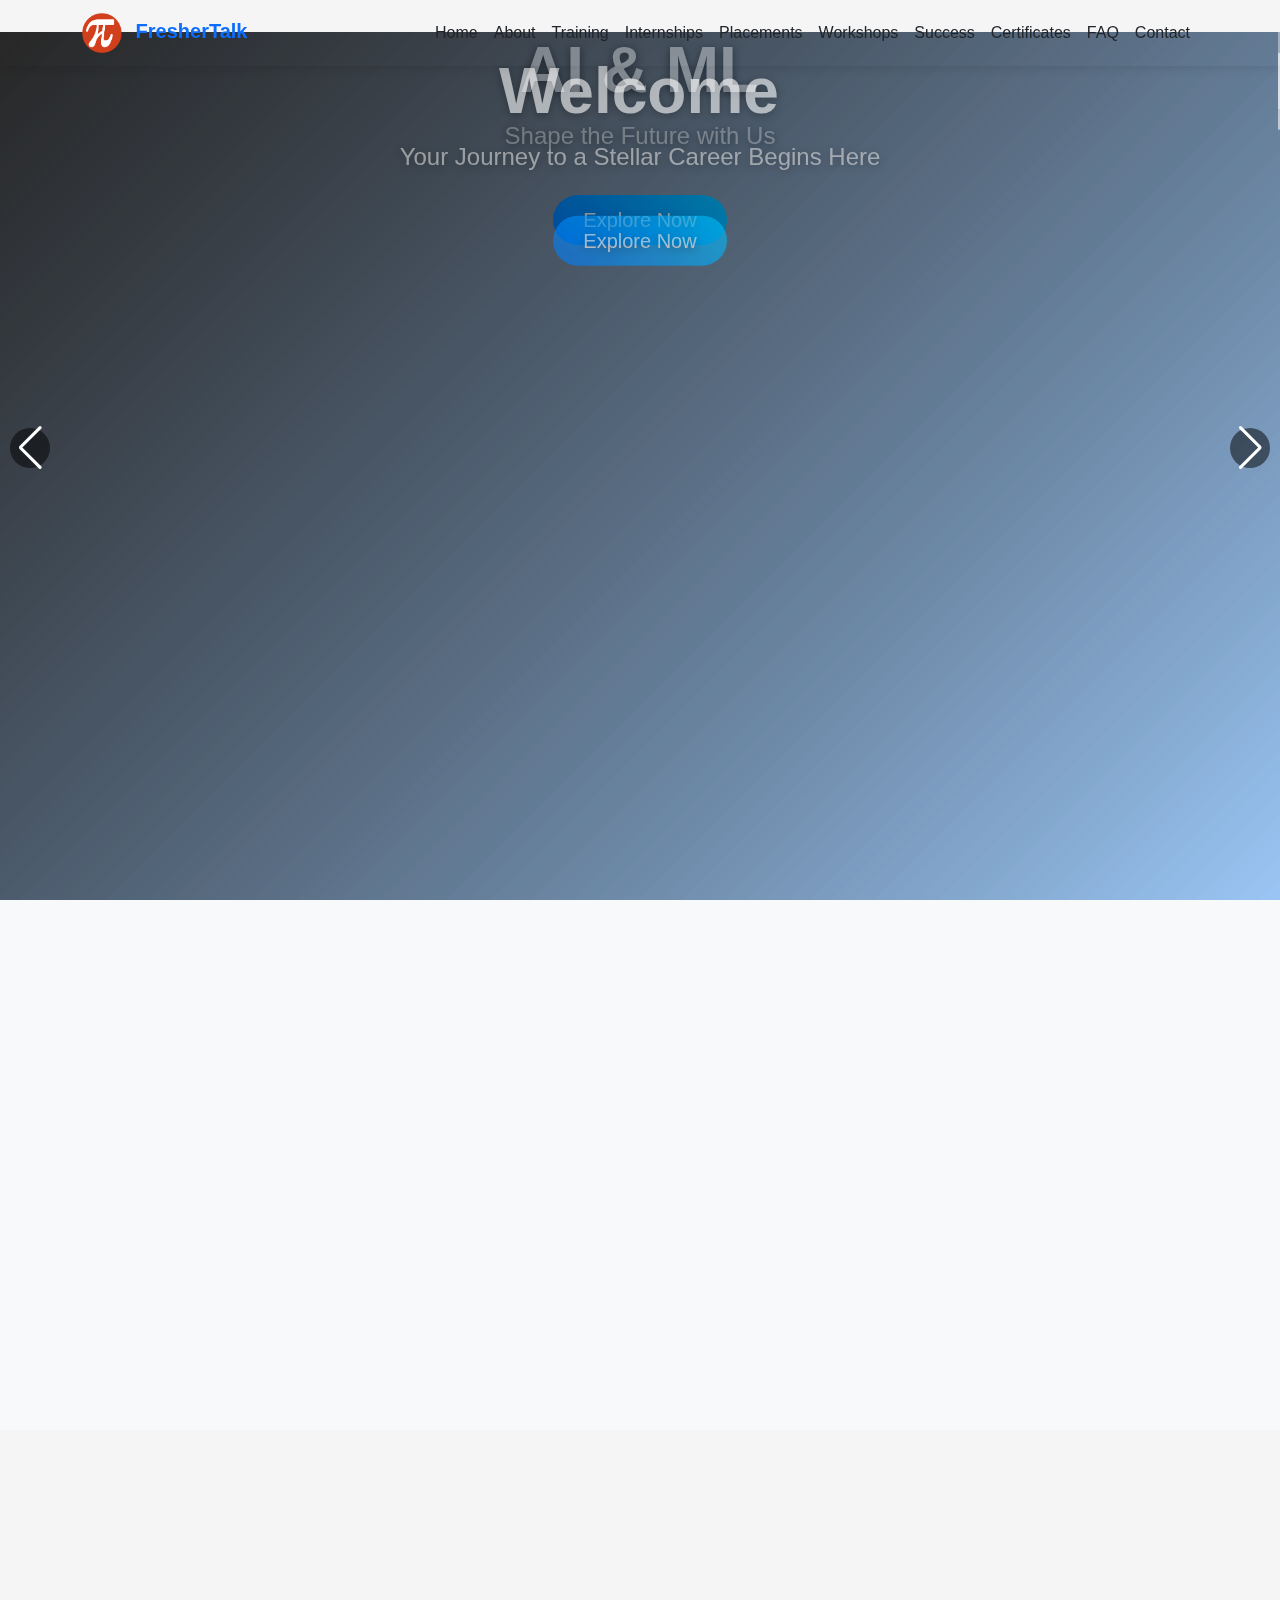
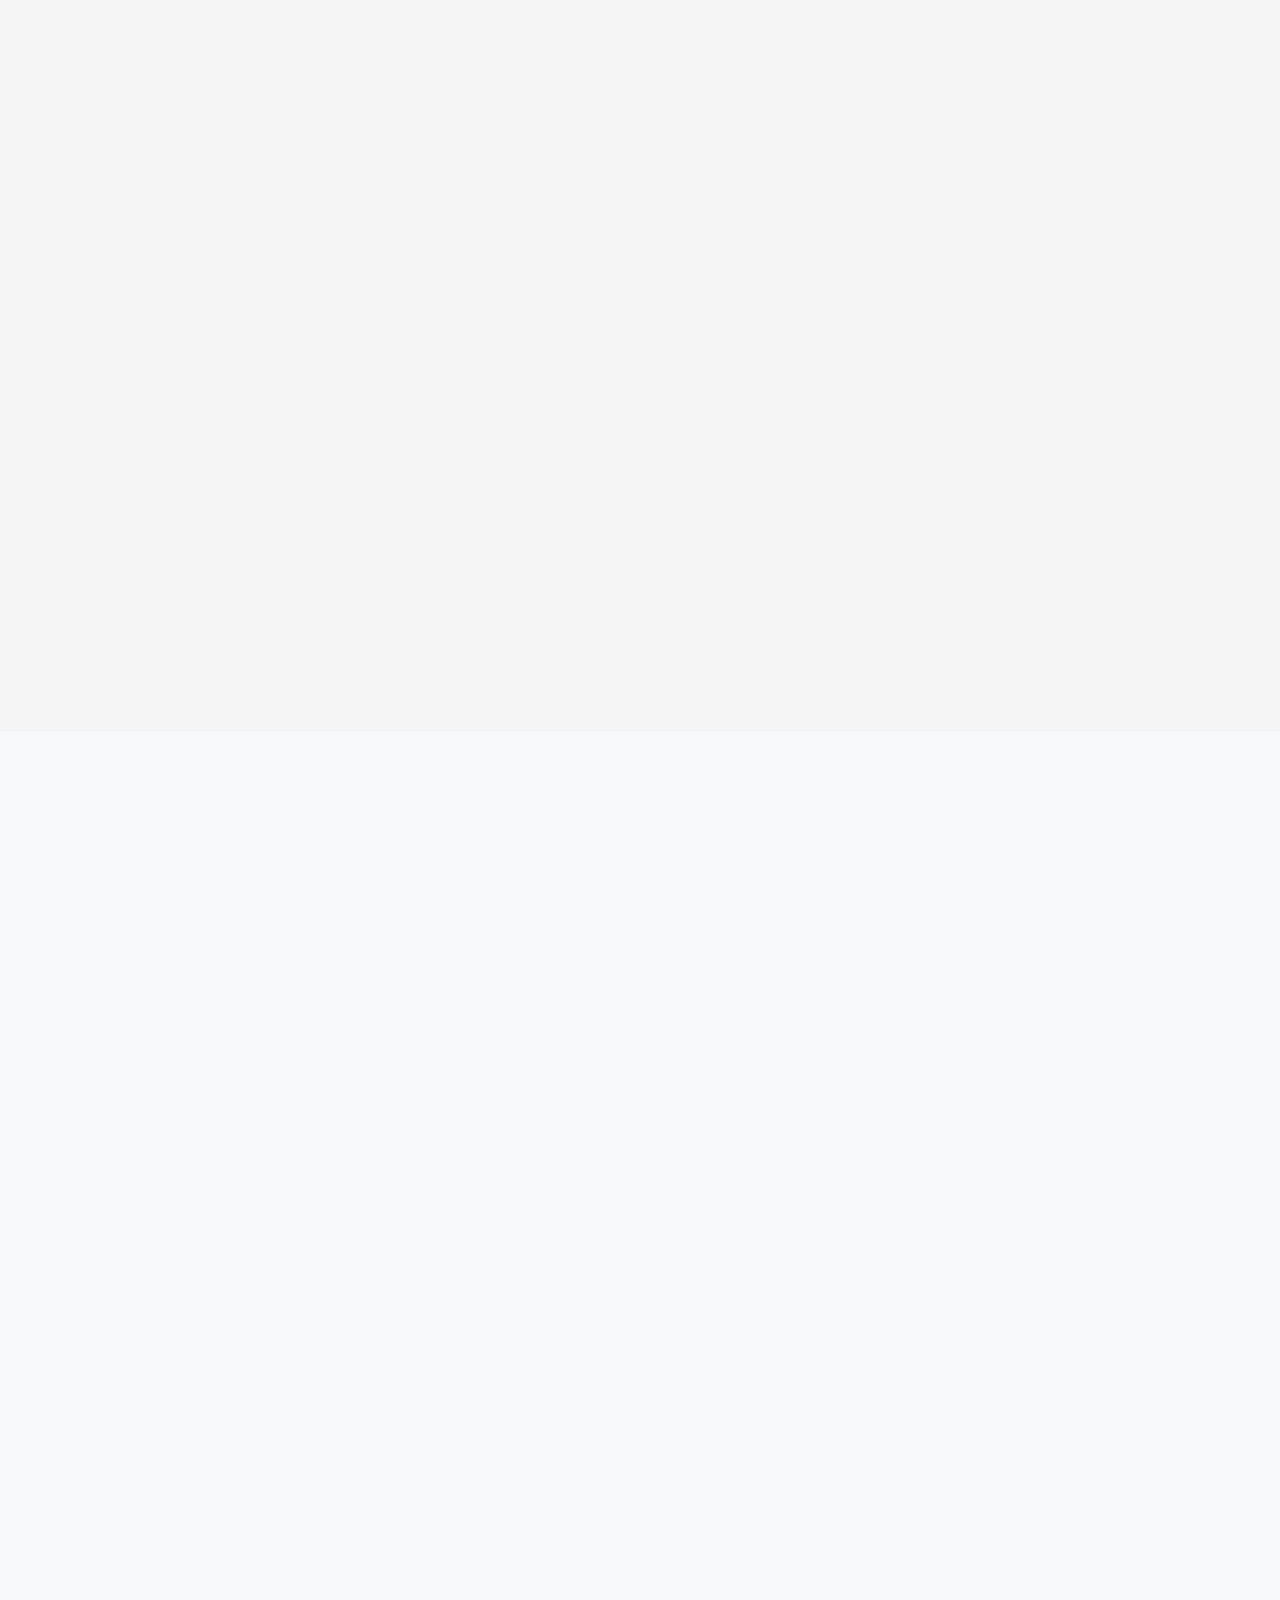
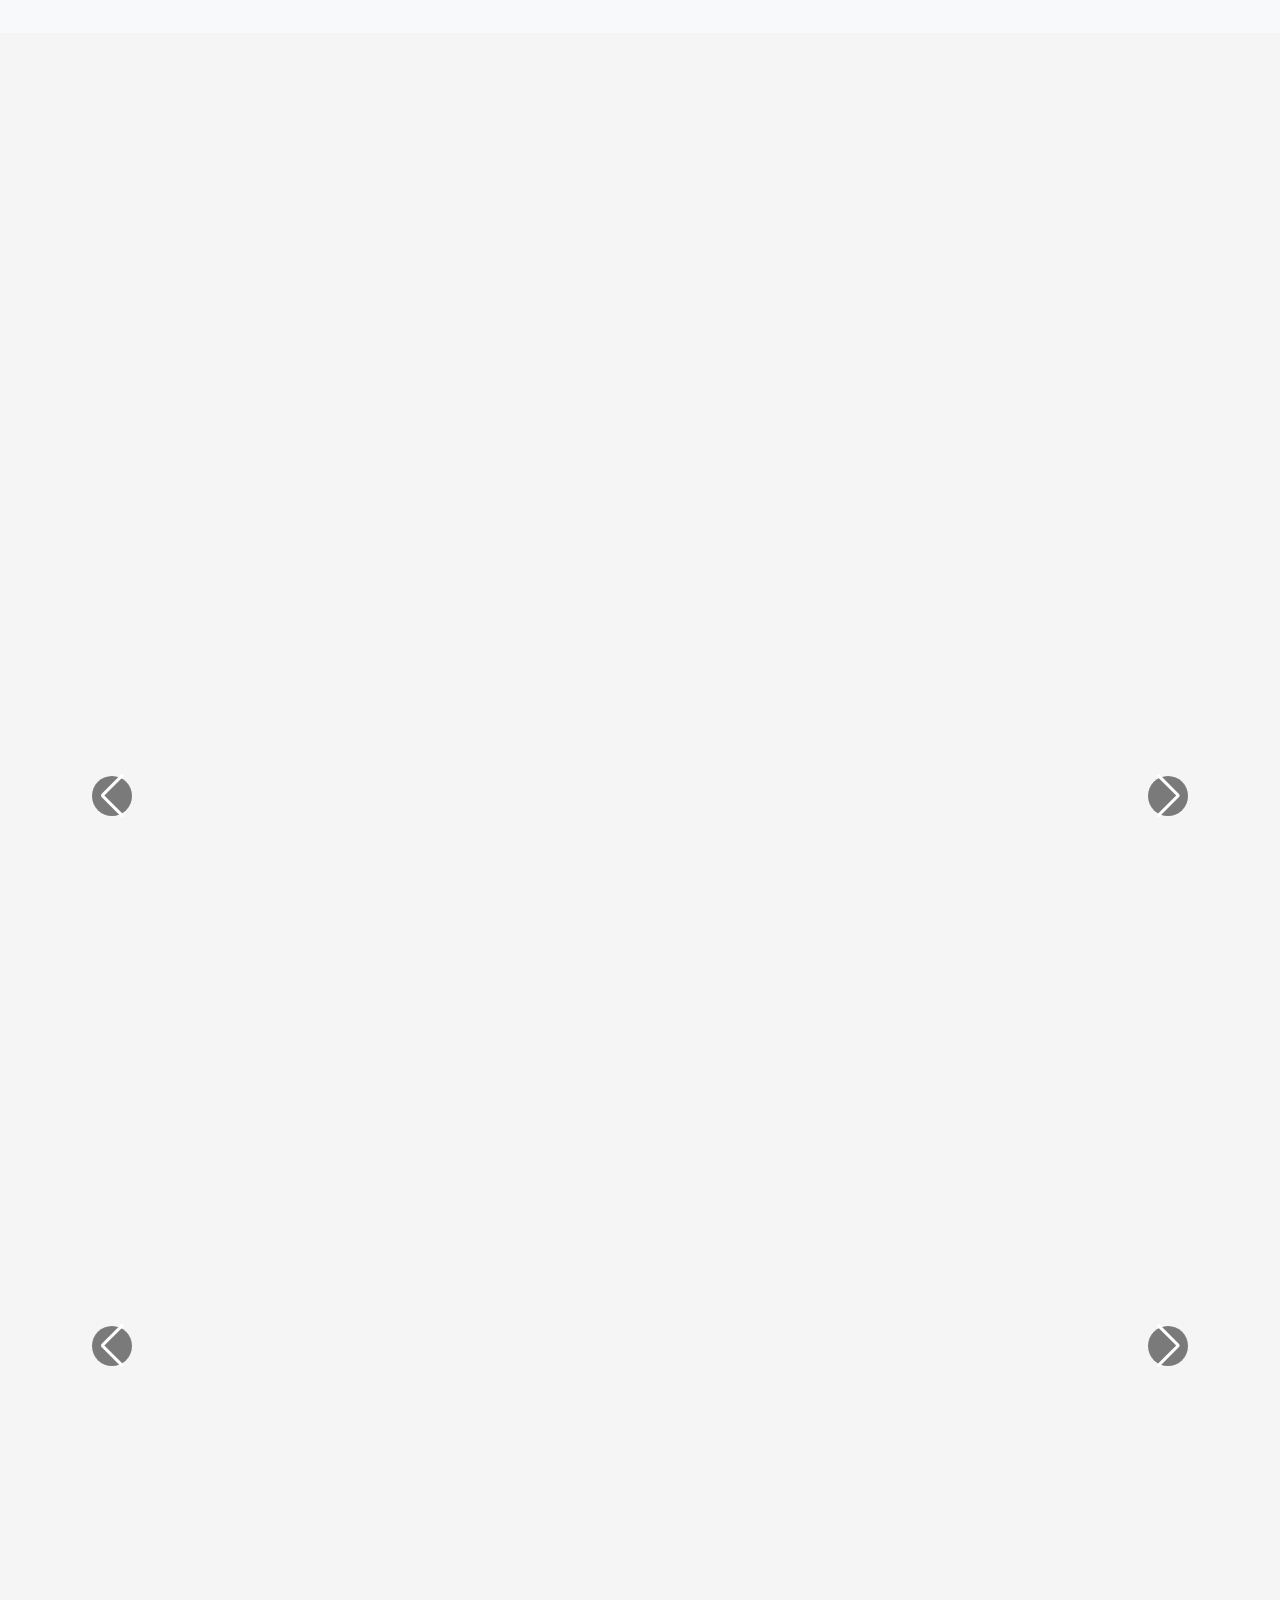
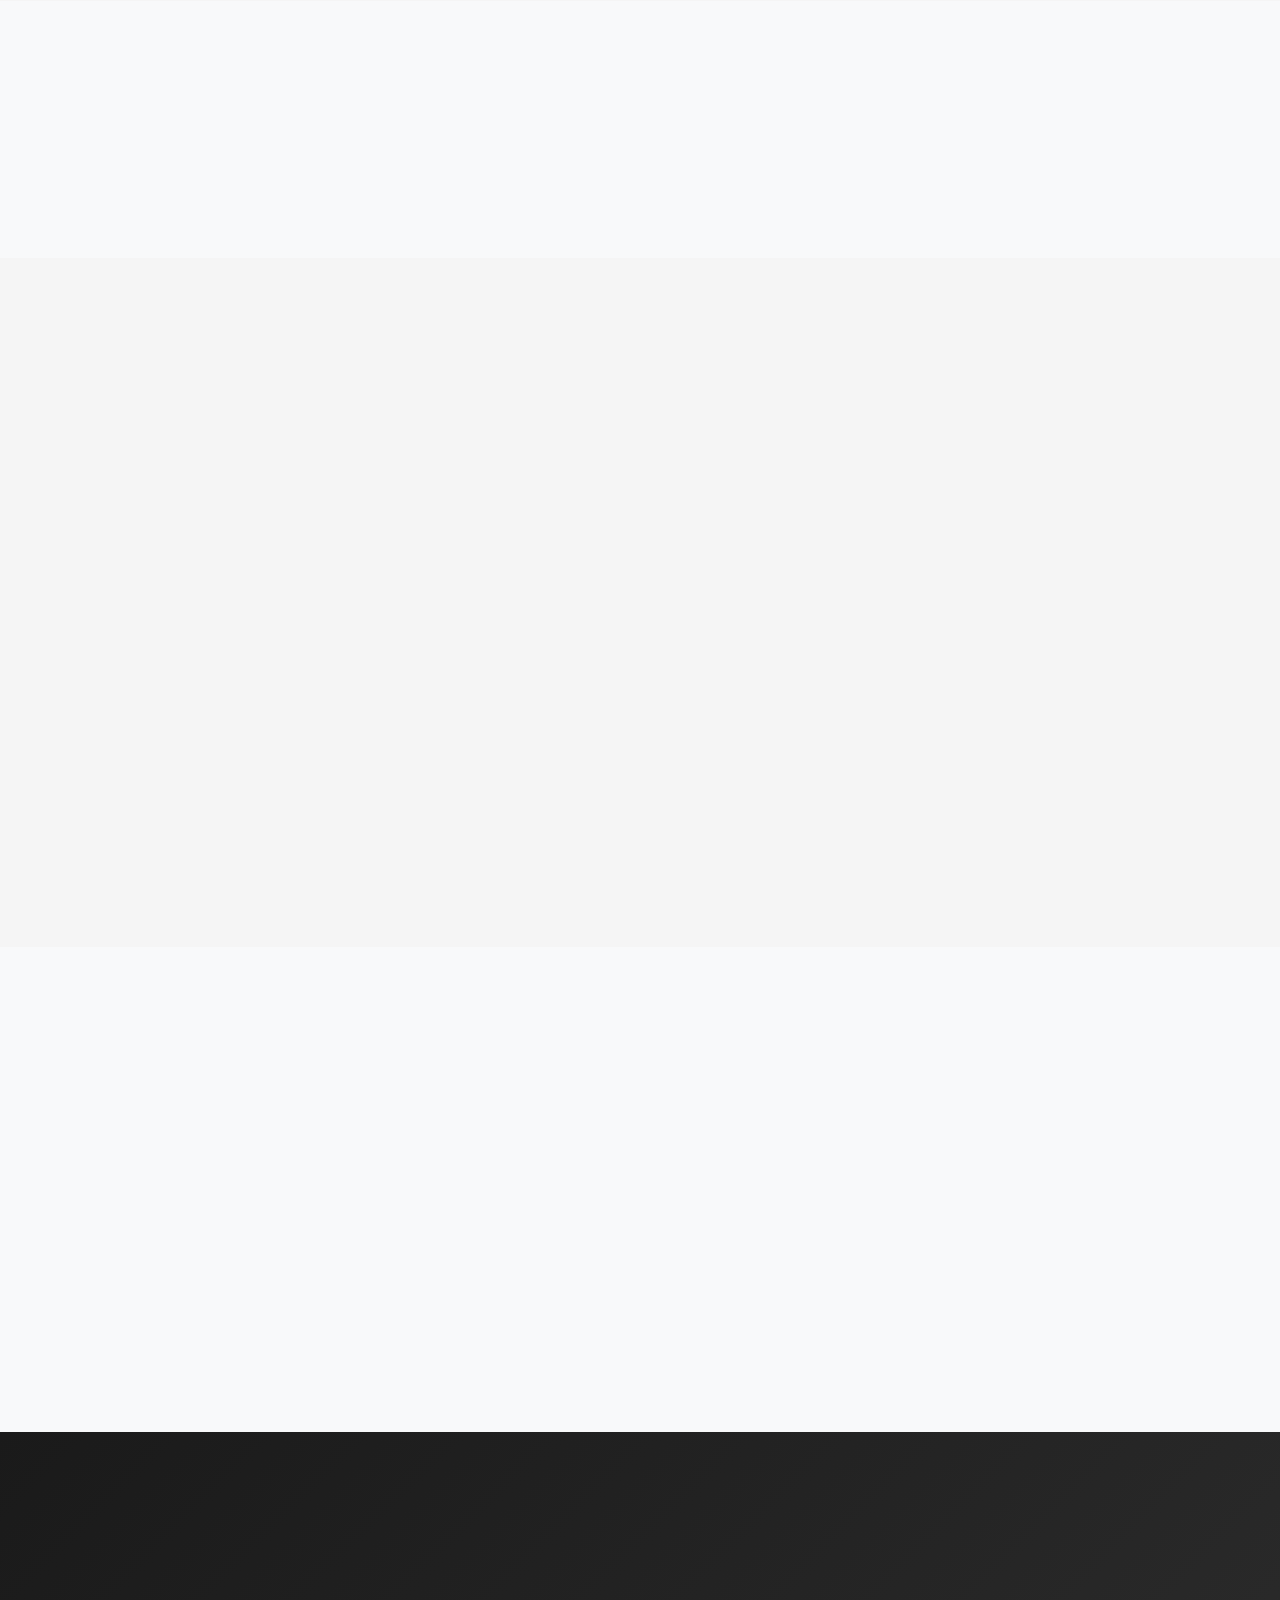
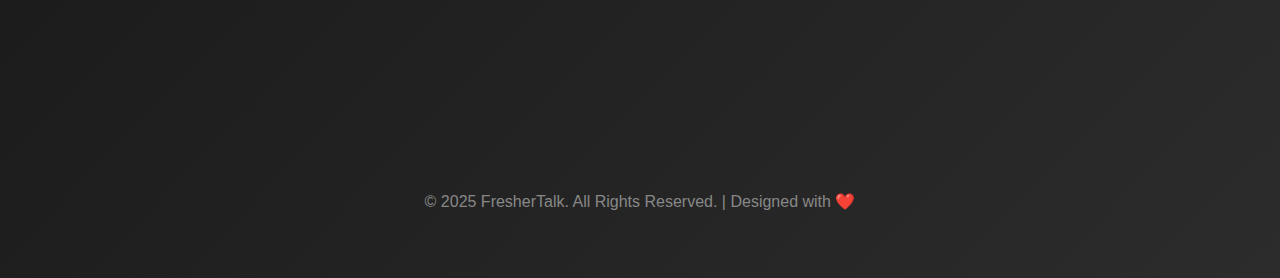
==== commit bcc786bc: "UI" ====
--- a/index.html
+++ b/index.html
@@ -4,22 +4,22 @@
 <head>
     <meta charset="UTF-8">
     <meta name="viewport" content="width=device-width, initial-scale=1.0">
-    <title>FresherTalk - Home</title>
+    <title>FresherTalk - The Ultimate Career Platform</title>
     <link href="https://cdn.jsdelivr.net/npm/bootstrap@5.3.0/dist/css/bootstrap.min.css" rel="stylesheet">
-    <link rel="stylesheet" href="https://cdnjs.cloudflare.com/ajax/libs/animate.css/4.1.1/animate.min.css">
-    <link href="https://unpkg.com/aos@2.3.1/dist/aos.css" rel="stylesheet">
+    <link rel="stylesheet" href="https://unpkg.com/@mui/material@5.x.x/dist/material-ui.css">
+    <link rel="stylesheet" href="https://unpkg.com/aos@2.3.1/dist/aos.css">
     <link rel="stylesheet" href="https://cdn.jsdelivr.net/npm/swiper@8/swiper-bundle.min.css">
     <link rel="stylesheet" href="https://cdn.jsdelivr.net/npm/bootstrap-icons@1.10.5/font/bootstrap-icons.css">
     <link rel="stylesheet" href="styles.css">
 </head>
 
 <body>
-    <!-- Header -->
-    <nav class="navbar navbar-expand-lg navbar-light fixed-top bg-light">
+    <!-- Navbar -->
+    <nav class="navbar navbar-expand-lg navbar-light fixed-top" id="mainNav">
         <div class="container">
             <a class="navbar-brand" href="#home">
-                <img src="logo.png" alt="FresherTalk Logo" width="30" height="30" class="d-inline-block align-text-top">
-                FRESHERTALK
+                <img src="logo.png" alt="FresherTalk Logo" width="40" height="40" class="me-2">
+                <span class="fw-bold text-primary">FresherTalk</span>
             </a>
             <button class="navbar-toggler" type="button" data-bs-toggle="collapse" data-bs-target="#navbarNav"
                 aria-controls="navbarNav" aria-expanded="false" aria-label="Toggle navigation">
@@ -27,603 +27,819 @@
             </button>
             <div class="collapse navbar-collapse" id="navbarNav">
                 <ul class="navbar-nav ms-auto">
-                    <li class="nav-item"><a class="nav-link active" href="#home">Home</a></li>
-                    <li class="nav-item"><a class="nav-link" href="#about">About Us</a></li>
-                    <li class="nav-item"><a class="nav-link" href="#training">Training</a></li>
-                    <li class="nav-item"><a class="nav-link" href="#internship">Internship</a></li>
-                    <li class="nav-item"><a class="nav-link" href="#placements">Placements</a></li>
-                    <li class="nav-item"><a class="nav-link" href="#workshops">Workshops</a></li>
-                    <li class="nav-item"><a class="nav-link" href="#success">Success Stories</a></li>
-                    <li class="nav-item"><a class="nav-link" href="#certificates">Certificates</a></li>
-                    <li class="nav-item"><a class="nav-link" href="#faq">FAQ</a></li>
-                    <li class="nav-item"><a class="nav-link" href="#contact">Contact</a></li>
+                    <li class="nav-item"><a class="nav-link text-dark" href="#home">Home</a></li>
+                    <li class="nav-item"><a class="nav-link text-dark" href="#about">About</a></li>
+                    <li class="nav-item"><a class="nav-link text-dark" href="#training">Training</a></li>
+                    <li class="nav-item"><a class="nav-link text-dark" href="#internship">Internships</a></li>
+                    <li class="nav-item"><a class="nav-link text-dark" href="#placements">Placements</a></li>
+                    <li class="nav-item"><a class="nav-link text-dark" href="#workshops">Workshops</a></li>
+                    <li class="nav-item"><a class="nav-link text-dark" href="#success">Success</a></li>
+                    <li class="nav-item"><a class="nav-link text-dark" href="#certificates">Certificates</a></li>
+                    <li class="nav-item"><a class="nav-link text-dark" href="#faq">FAQ</a></li>
+                    <li class="nav-item"><a class="nav-link text-dark" href="#contact">Contact</a></li>
                 </ul>
             </div>
         </div>
     </nav>
 
-    <!-- Home Section (Slider) -->
-    <section id="home">
-        <div class="swiper mySwiper">
+    <!-- Hero Section with Slider -->
+    <section id="home" class="hero-section">
+        <div class="swiper heroSwiper">
             <div class="swiper-wrapper">
-                <div class="swiper-slide">
-                    <img src="https://images.unsplash.com/photo-1506748686214-e9df14d4d9d0?ixlib=rb-4.0.3&auto=format&fit=crop&w=1920&q=80"
-                        alt="Slide 1">
-                    <div class="swiper-caption animate__animated animate__fadeInDown">
-                        <h2>Welcome to FresherTalk</h2>
-                        <p>Your Gateway to Success</p>
-                    </div>
-                </div>
-                <div class="swiper-slide">
-                    <img src="https://images.unsplash.com/photo-1519389950473-47ba0277781c?ixlib=rb-4.0.3&auto=format&fit=crop&w=1920&q=80"
-                        alt="Slide 2">
-                    <div class="swiper-caption animate__animated animate__fadeInDown">
-                        <h2>Learn with the Best</h2>
-                        <p>Top-notch Training Programs</p>
-                    </div>
-                </div>
-                <div class="swiper-slide">
-                    <img src="https://images.unsplash.com/photo-1522071820081-009f0129c71c?ixlib=rb-4.0.3&auto=format&fit=crop&w=1920&q=80"
-                        alt="Slide 3">
-                    <div class="swiper-caption animate__animated animate__fadeInDown">
-                        <h2>Launch Your Career</h2>
-                        <p>Internships & Placements</p>
+                <div class="swiper-slide hero-slide"
+                    style="background-image: url('https://images.unsplash.com/photo-1506748686214-e9df14d4d9d0');">
+                    <div class="hero-overlay">
+                        <div class="hero-content text-center text-white" data-aos="fade-up" data-aos-delay="200">
+                            <h1 class="display-3 fw-bold typing-text">Welcome to FresherTalk</h1>
+                            <p class="lead">Your Journey to a Stellar Career Begins Here</p>
+                            <a href="#training" class="btn btn-primary btn-lg mt-4">Explore Now</a>
+                        </div>
+                    </div>
+                </div>
+                <div class="swiper-slide hero-slide"
+                    style="background-image: url('https://images.unsplash.com/photo-1517694712202-14dd9538aa97');">
+                    <div class="hero-overlay">
+                        <div class="hero-content text-center text-white" data-aos="fade-up" data-aos-delay="200">
+                            <h1 class="display-3 fw-bold typing-text">Master New Skills</h1>
+                            <p class="lead">Unlock Your Potential Today</p>
+                            <a href="#training" class="btn btn-primary btn-lg mt-4">Explore Now</a>
+                        </div>
+                    </div>
+                </div>
+                <div class="swiper-slide hero-slide"
+                    style="background-image: url('https://images.unsplash.com/photo-1534972195531-d756b9bfa9f2');">
+                    <div class="hero-overlay">
+                        <div class="hero-content text-center text-white" data-aos="fade-up" data-aos-delay="200">
+                            <h1 class="display-3 fw-bold typing-text">Build Your Future</h1>
+                            <p class="lead">Start with FresherTalk Now</p>
+                            <a href="#training" class="btn btn-primary btn-lg mt-4">Explore Now</a>
+                        </div>
+                    </div>
+                </div>
+                <div class="swiper-slide hero-slide"
+                    style="background-image: url('https://images.unsplash.com/photo-1551288049-b1f3a99a2575');">
+                    <div class="hero-overlay">
+                        <div class="hero-content text-center text-white" data-aos="fade-up" data-aos-delay="200">
+                            <h1 class="display-3 fw-bold typing-text">Data Science Mastery</h1>
+                            <p class="lead">Transform Data into Insights</p>
+                            <a href="#training" class="btn btn-primary btn-lg mt-4">Explore Now</a>
+                        </div>
+                    </div>
+                </div>
+                <div class="swiper-slide hero-slide"
+                    style="background-image: url('https://images.unsplash.com/photo-1581091226825-a6a2a5aee158');">
+                    <div class="hero-overlay">
+                        <div class="hero-content text-center text-white" data-aos="fade-up" data-aos-delay="200">
+                            <h1 class="display-3 fw-bold typing-text">AI & ML Revolution</h1>
+                            <p class="lead">Shape the Future with Us</p>
+                            <a href="#training" class="btn btn-primary btn-lg mt-4">Explore Now</a>
+                        </div>
                     </div>
                 </div>
             </div>
             <div class="swiper-button-next"></div>
             <div class="swiper-button-prev"></div>
-            <div class="swiper-pagination"></div>
-        </div>
-        <button class="down-arrow" data-next-section="about"><i class="bi bi-arrow-down"></i></button>
+        </div>
     </section>
 
-    <!-- About Us Section -->
-    <section class="section py-5" id="about">
-        <div class="container" data-aos="fade-up">
-            <h2 class="text-center mb-4">Our Team</h2>
+    <!-- About Section -->
+    <section id="about" class="section py-5 bg-light">
+        <div class="container">
+            <h2 class="text-center mb-4" data-aos="zoom-in">Meet Our Team</h2>
             <div class="row">
-                <div class="col-md-4" data-aos="zoom-in">
-                    <div class="card team-card">
-                        <img src="https://images.unsplash.com/photo-1507003211169-0a1dd7228f2d?ixlib=rb-4.0.3&auto=format&fit=crop&w=800&q=80"
-                            class="card-img-top" alt="Team Member 1">
-                        <div class="card-body text-center">
-                            <h5>John Doe</h5>
-                            <p>CEO & Founder<br>10 years of experience in tech industry</p>
-                        </div>
-                    </div>
-                </div>
-                <div class="col-md-4" data-aos="zoom-in" data-aos-delay="200">
-                    <div class="card team-card">
-                        <img src="https://images.unsplash.com/photo-1494790108377-be9c29b29330?ixlib=rb-4.0.3&auto=format&fit=crop&w=800&q=80"
-                            class="card-img-top" alt="Team Member 2">
-                        <div class="card-body text-center">
-                            <h5>Jane Smith</h5>
-                            <p>CTO<br>8 years of experience in software development</p>
-                        </div>
-                    </div>
-                </div>
-                <div class="col-md-4" data-aos="zoom-in" data-aos-delay="400">
-                    <div class="card team-card">
-                        <img src="https://images.unsplash.com/photo-1519085360753-af0119f7cbe7?ixlib=rb-4.0.3&auto=format&fit=crop&w=800&q=80"
-                            class="card-img-top" alt="Team Member 3">
-                        <div class="card-body text-center">
-                            <h5>Michael Brown</h5>
-                            <p>Head of Training<br>12 years of experience in education</p>
-                        </div>
-                    </div>
-                </div>
-            </div>
-        </div>
-        <button class="down-arrow" data-next-section="training"><i class="bi bi-arrow-down"></i></button>
+                <div class="col-md-4 mb-4" data-aos="flip-left">
+                    <div class="card h-100 shadow-sm border-0">
+                        <img src="https://images.unsplash.com/photo-1507003211169-0a1dd7228f2d" class="card-img-top"
+                            alt="John Doe">
+                        <div class="card-body text-center">
+                            <h5 class="card-title">John Doe</h5>
+                            <p class="card-text">CEO & Founder</p>
+                            <p class="text-muted">10+ years in Tech Leadership</p>
+                        </div>
+                    </div>
+                </div>
+                <div class="col-md-4 mb-4" data-aos="flip-left" data-aos-delay="200">
+                    <div class="card h-100 shadow-sm border-0">
+                        <img src="https://images.unsplash.com/photo-1494790108377-be9c29b29330" class="card-img-top"
+                            alt="Jane Smith">
+                        <div class="card-body text-center">
+                            <h5 class="card-title">Jane Smith</h5>
+                            <p class="card-text">CTO</p>
+                            <p class="text-muted">8+ years in Software Development</p>
+                        </div>
+                    </div>
+                </div>
+                <div class="col-md-4 mb-4" data-aos="flip-left" data-aos-delay="400">
+                    <div class="card h-100 shadow-sm border-0">
+                        <img src="https://images.unsplash.com/photo-1519085360753-af0119f7cbe7" class="card-img-top"
+                            alt="Michael Brown">
+                        <div class="card-body text-center">
+                            <h5 class="card-title">Michael Brown</h5>
+                            <p class="card-text">Head of Training</p>
+                            <p class="text-muted">12+ years in Education</p>
+                        </div>
+                    </div>
+                </div>
+            </div>
+        </div>
     </section>
 
     <!-- Training Section -->
-    <section class="section py-5" id="training">
-        <div class="container" data-aos="fade-up">
-            <h2 class="text-center mb-4">Our Training Programs</h2>
-            <div class="row">
-                <div class="col-md-4" data-aos="flip-up">
-                    <div class="card training-card">
-                        <img src="https://images.unsplash.com/photo-1506748686214-e9df14d4d9d0?ixlib=rb-4.0.3&auto=format&fit=crop&w=800&q=80"
-                            class="card-img-top" alt="Web Development">
-                        <div class="card-body">
-                            <h5>Web Development</h5>
-                            <p>Learn to build modern websites</p>
-                            <button class="btn btn-primary explore-btn" data-target="webdev">Explore</button>
-                            <a href="https://forms.gle/example" target="_blank" class="btn btn-success">Enroll</a>
-                        </div>
-                    </div>
-                </div>
-                <div class="col-md-4" data-aos="flip-up" data-aos-delay="200">
-                    <div class="card training-card">
-                        <img src="https://images.unsplash.com/photo-1517694712202-14dd9538aa97?ixlib=rb-4.0.3&auto=format&fit=crop&w=800&q=80"
-                            class="card-img-top" alt="Java Development">
-                        <div class="card-body">
-                            <h5>Java Development</h5>
-                            <p>Master Java programming</p>
-                            <button class="btn btn-primary explore-btn" data-target="javadev">Explore</button>
-                            <a href="https://forms.gle/example" target="_blank" class="btn btn-success">Enroll</a>
-                        </div>
-                    </div>
-                </div>
-                <div class="col-md-4" data-aos="flip-up" data-aos-delay="400">
-                    <div class="card training-card">
-                        <img src="https://images.unsplash.com/photo-1534972195531-d756b9bfa9f2?ixlib=rb-4.0.3&auto=format&fit=crop&w=800&q=80"
-                            class="card-img-top" alt="Full Stack Development">
-                        <div class="card-body">
-                            <h5>Full Stack Development</h5>
-                            <p>Become a full-stack expert</p>
-                            <button class="btn btn-primary explore-btn" data-target="fullstackdev">Explore</button>
-                            <a href="https://forms.gle/example" target="_blank" class="btn btn-success">Enroll</a>
-                        </div>
-                    </div>
-                </div>
-                <div class="col-md-4" data-aos="flip-up" data-aos-delay="600">
-                    <div class="card training-card">
-                        <img src="https://images.unsplash.com/photo-1516321318423-f06f85e504b3?ixlib=rb-4.0.3&auto=format&fit=crop&w=800&q=80"
-                            class="card-img-top" alt="Python Development">
-                        <div class="card-body">
-                            <h5>Python Development</h5>
-                            <p>Learn Python for automation & more</p>
-                            <button class="btn btn-primary explore-btn" data-target="pythondev">Explore</button>
-                            <a href="https://forms.gle/example" target="_blank" class="btn btn-success">Enroll</a>
-                        </div>
-                    </div>
-                </div>
-                <div class="col-md-4" data-aos="flip-up" data-aos-delay="800">
-                    <div class="card training-card">
-                        <img src="https://images.unsplash.com/photo-1551288049-b1f3a99a2575?ixlib=rb-4.0.3&auto=format&fit=crop&w=800&q=80"
-                            class="card-img-top" alt="Data Science">
-                        <div class="card-body">
-                            <h5>Data Science</h5>
-                            <p>Analyze data like a pro</p>
-                            <button class="btn btn-primary explore-btn" data-target="datascience">Explore</button>
-                            <a href="https://forms.gle/example" target="_blank" class="btn btn-success">Enroll</a>
-                        </div>
-                    </div>
-                </div>
-                <div class="col-md-4" data-aos="flip-up" data-aos-delay="1000">
-                    <div class="card training-card">
-                        <img src="https://images.unsplash.com/photo-1581091226825-a6a2a5aee158?ixlib=rb-4.0.3&auto=format&fit=crop&w=800&q=80"
-                            class="card-img-top" alt="AI & ML">
-                        <div class="card-body">
-                            <h5>AI & Machine Learning</h5>
-                            <p>Dive into AI technologies</p>
-                            <button class="btn btn-primary explore-btn" data-target="aiml">Explore</button>
-                            <a href="https://forms.gle/example" target="_blank" class="btn btn-success">Enroll</a>
-                        </div>
-                    </div>
-                </div>
-            </div>
-        </div>
-        <button class="down-arrow" data-next-section="internship"><i class="bi bi-arrow-down"></i></button>
+    <section id="training" class="section py-5">
+        <div class="container">
+            <h2 class="text-center mb-4" data-aos="fade-up">Training Programs</h2>
+            <div class="row g-4">
+                <div class="col-md-4" data-aos="fade-right">
+                    <div class="card h-100 training-card shadow-lg border-0">
+                        <img src="https://images.unsplash.com/photo-1506748686214-e9df14d4d9d0" class="card-img-top"
+                            alt="Web Development">
+                        <div class="card-body text-center">
+                            <h5 class="card-title">Web Development</h5>
+                            <p class="card-text">Master HTML, CSS, JS</p>
+                            <button class="btn btn-primary explore-btn" data-bs-toggle="modal"
+                                data-bs-target="#webdev">Learn More</button>
+                            <a href="https://forms.gle/example" target="_blank" class="btn btn-success mt-2">Enroll</a>
+                        </div>
+                    </div>
+                </div>
+                <div class="col-md-4" data-aos="fade-right" data-aos-delay="200">
+                    <div class="card h-100 training-card shadow-lg border-0">
+                        <img src="https://images.unsplash.com/photo-1517694712202-14dd9538aa97" class="card-img-top"
+                            alt="Java Development">
+                        <div class="card-body text-center">
+                            <h5 class="card-title">Java Development</h5>
+                            <p class="card-text">Core & Advanced Java</p>
+                            <button class="btn btn-primary explore-btn" data-bs-toggle="modal"
+                                data-bs-target="#javadev">Learn More</button>
+                            <a href="https://forms.gle/example" target="_blank" class="btn btn-success mt-2">Enroll</a>
+                        </div>
+                    </div>
+                </div>
+                <div class="col-md-4" data-aos="fade-right" data-aos-delay="400">
+                    <div class="card h-100 training-card shadow-lg border-0">
+                        <img src="https://images.unsplash.com/photo-1534972195531-d756b9bfa9f2" class="card-img-top"
+                            alt="Full Stack Development">
+                        <div class="card-body text-center">
+                            <h5 class="card-title">Full Stack Development</h5>
+                            <p class="card-text">Front & Back End</p>
+                            <button class="btn btn-primary explore-btn" data-bs-toggle="modal"
+                                data-bs-target="#fullstackdev">Learn More</button>
+                            <a href="https://forms.gle/example" target="_blank" class="btn btn-success mt-2">Enroll</a>
+                        </div>
+                    </div>
+                </div>
+                <div class="col-md-4" data-aos="fade-right" data-aos-delay="600">
+                    <div class="card h-100 training-card shadow-lg border-0">
+                        <img src="https://images.unsplash.com/photo-1516321318423-f06f85e504b3" class="card-img-top"
+                            alt="Python Development">
+                        <div class="card-body text-center">
+                            <h5 class="card-title">Python Development</h5>
+                            <p class="card-text">Automation & More</p>
+                            <button class="btn btn-primary explore-btn" data-bs-toggle="modal"
+                                data-bs-target="#pythondev">Learn More</button>
+                            <a href="https://forms.gle/example" target="_blank" class="btn btn-success mt-2">Enroll</a>
+                        </div>
+                    </div>
+                </div>
+                <div class="col-md-4" data-aos="fade-right" data-aos-delay="800">
+                    <div class="card h-100 training-card shadow-lg border-0">
+                        <img src="https://images.unsplash.com/photo-1551288049-b1f3a99a2575" class="card-img-top"
+                            alt="Data Science">
+                        <div class="card-body text-center">
+                            <h5 class="card-title">Data Science</h5>
+                            <p class="card-text">Data Analysis Pro</p>
+                            <button class="btn btn-primary explore-btn" data-bs-toggle="modal"
+                                data-bs-target="#datascience">Learn More</button>
+                            <a href="https://forms.gle/example" target="_blank" class="btn btn-success mt-2">Enroll</a>
+                        </div>
+                    </div>
+                </div>
+                <div class="col-md-4" data-aos="fade-right" data-aos-delay="1000">
+                    <div class="card h-100 training-card shadow-lg border-0">
+                        <img src="https://images.unsplash.com/photo-1581091226825-a6a2a5aee158" class="card-img-top"
+                            alt="AI & ML">
+                        <div class="card-body text-center">
+                            <h5 class="card-title">AI & Machine Learning</h5>
+                            <p class="card-text">AI Technologies</p>
+                            <button class="btn btn-primary explore-btn" data-bs-toggle="modal"
+                                data-bs-target="#aiml">Learn More</button>
+                            <a href="https://forms.gle/example" target="_blank" class="btn btn-success mt-2">Enroll</a>
+                        </div>
+                    </div>
+                </div>
+            </div>
+        </div>
     </section>
 
-    <!-- Training Detail Sections -->
-    <section id="webdev" class="detail-section py-5" style="display:none;">
-        <div class="container" data-aos="zoom-in">
-            <h2>Web Development Training</h2>
-            <img src="https://images.unsplash.com/photo-1506748686214-e9df14d4d9d0?ixlib=rb-4.0.3&auto=format&fit=crop&w=1200&q=80"
-                class="img-fluid mb-3" alt="Web Development">
-            <p><strong>Duration:</strong> 12 weeks</p>
-            <p><strong>Fee:</strong> <del>$1000</del> $800 (20% off until Dec 31, 2025)</p>
-            <p><strong>Description:</strong> This comprehensive course covers HTML, CSS, JavaScript, and more to build
-                modern websites.</p>
-            <a href="https://forms.gle/example" target="_blank" class="btn btn-success">Enroll Now</a>
-            <button class="btn btn-secondary close-btn" data-target="training">Close</button>
+    <!-- Training Modals -->
+    <div class="modal fade" id="webdev" tabindex="-1" aria-labelledby="webdevLabel" aria-hidden="true">
+        <div class="modal-dialog modal-dialog-centered">
+            <div class="modal-content">
+                <div class="modal-header">
+                    <h5 class="modal-title" id="webdevLabel">Web Development</h5>
+                    <button type="button" class="btn-close" data-bs-dismiss="modal" aria-label="Close"></button>
+                </div>
+                <div class="modal-body">
+                    <img src="https://images.unsplash.com/photo-1506748686214-e9df14d4d9d0" class="img-fluid mb-3"
+                        alt="Web Development">
+                    <p><strong>Duration:</strong> 12 weeks</p>
+                    <p><strong>Fee:</strong> <del>$1000</del> $800 (20% off)</p>
+                    <p><strong>Description:</strong> Master HTML, CSS, JavaScript, and more.</p>
+                </div>
+                <div class="modal-footer">
+                    <a href="https://forms.gle/example" target="_blank" class="btn btn-success">Enroll Now</a>
+                </div>
+            </div>
+        </div>
+    </div>
+    <div class="modal fade" id="javadev" tabindex="-1" aria-labelledby="javadevLabel" aria-hidden="true">
+        <div class="modal-dialog modal-dialog-centered">
+            <div class="modal-content">
+                <div class="modal-header">
+                    <h5 class="modal-title" id="javadevLabel">Java Development</h5>
+                    <button type="button" class="btn-close" data-bs-dismiss="modal" aria-label="Close"></button>
+                </div>
+                <div class="modal-body">
+                    <img src="https://images.unsplash.com/photo-1517694712202-14dd9538aa97" class="img-fluid mb-3"
+                        alt="Java Development">
+                    <p><strong>Duration:</strong> 10 weeks</p>
+                    <p><strong>Fee:</strong> <del>$900</del> $720 (20% off)</p>
+                    <p><strong>Description:</strong> Core & Advanced Java concepts.</p>
+                </div>
+                <div class="modal-footer">
+                    <a href="https://forms.gle/example" target="_blank" class="btn btn-success">Enroll Now</a>
+                </div>
+            </div>
+        </div>
+    </div>
+    <div class="modal fade" id="fullstackdev" tabindex="-1" aria-labelledby="fullstackdevLabel" aria-hidden="true">
+        <div class="modal-dialog modal-dialog-centered">
+            <div class="modal-content">
+                <div class="modal-header">
+                    <h5 class="modal-title" id="fullstackdevLabel">Full Stack Development</h5>
+                    <button type="button" class="btn-close" data-bs-dismiss="modal" aria-label="Close"></button>
+                </div>
+                <div class="modal-body">
+                    <img src="https://images.unsplash.com/photo-1534972195531-d756b9bfa9f2" class="img-fluid mb-3"
+                        alt="Full Stack Development">
+                    <p><strong>Duration:</strong> 14 weeks</p>
+                    <p><strong>Fee:</strong> <del>$1200</del> $960 (20% off)</p>
+                    <p><strong>Description:</strong> Front & Back End mastery.</p>
+                </div>
+                <div class="modal-footer">
+                    <a href="https://forms.gle/example" target="_blank" class="btn btn-success">Enroll Now</a>
+                </div>
+            </div>
+        </div>
+    </div>
+    <div class="modal fade" id="pythondev" tabindex="-1" aria-labelledby="pythondevLabel" aria-hidden="true">
+        <div class="modal-dialog modal-dialog-centered">
+            <div class="modal-content">
+                <div class="modal-header">
+                    <h5 class="modal-title" id="pythondevLabel">Python Development</h5>
+                    <button type="button" class="btn-close" data-bs-dismiss="modal" aria-label="Close"></button>
+                </div>
+                <div class="modal-body">
+                    <img src="https://images.unsplash.com/photo-1516321318423-f06f85e504b3" class="img-fluid mb-3"
+                        alt="Python Development">
+                    <p><strong>Duration:</strong> 10 weeks</p>
+                    <p><strong>Fee:</strong> <del>$800</del> $640 (20% off)</p>
+                    <p><strong>Description:</strong> Automation & Data Analysis.</p>
+                </div>
+                <div class="modal-footer">
+                    <a href="https://forms.gle/example" target="_blank" class="btn btn-success">Enroll Now</a>
+                </div>
+            </div>
+        </div>
+    </div>
+    <div class="modal fade" id="datascience" tabindex="-1" aria-labelledby="datascienceLabel" aria-hidden="true">
+        <div class="modal-dialog modal-dialog-centered">
+            <div class="modal-content">
+                <div class="modal-header">
+                    <h5 class="modal-title" id="datascienceLabel">Data Science</h5>
+                    <button type="button" class="btn-close" data-bs-dismiss="modal" aria-label="Close"></button>
+                </div>
+                <div class="modal-body">
+                    <img src="https://images.unsplash.com/photo-1551288049-b1f3a99a2575" class="img-fluid mb-3"
+                        alt="Data Science">
+                    <p><strong>Duration:</strong> 12 weeks</p>
+                    <p><strong>Fee:</strong> <del>$1100</del> $880 (20% off)</p>
+                    <p><strong>Description:</strong> Data Analysis & Visualization.</p>
+                </div>
+                <div class="modal-footer">
+                    <a href="https://forms.gle/example" target="_blank" class="btn btn-success">Enroll Now</a>
+                </div>
+            </div>
+        </div>
+    </div>
+    <div class="modal fade" id="aiml" tabindex="-1" aria-labelledby="aimlLabel" aria-hidden="true">
+        <div class="modal-dialog modal-dialog-centered">
+            <div class="modal-content">
+                <div class="modal-header">
+                    <h5 class="modal-title" id="aimlLabel">AI & Machine Learning</h5>
+                    <button type="button" class="btn-close" data-bs-dismiss="modal" aria-label="Close"></button>
+                </div>
+                <div class="modal-body">
+                    <img src="https://images.unsplash.com/photo-1581091226825-a6a2a5aee158" class="img-fluid mb-3"
+                        alt="AI & ML">
+                    <p><strong>Duration:</strong> 14 weeks</p>
+                    <p><strong>Fee:</strong> <del>$1300</del> $1040 (20% off)</p>
+                    <p><strong>Description:</strong> AI & ML Applications.</p>
+                </div>
+                <div class="modal-footer">
+                    <a href="https://forms.gle/example" target="_blank" class="btn btn-success">Enroll Now</a>
+                </div>
+            </div>
+        </div>
+    </div>
+
+    <!-- Internship Section -->
+    <section id="internship" class="section py-5 bg-light">
+        <div class="container">
+            <h2 class="text-center mb-4" data-aos="fade-up">Internship Programs</h2>
+            <div class="row g-4">
+                <div class="col-md-4" data-aos="fade-left">
+                    <div class="card h-100 training-card shadow-lg border-0">
+                        <img src="https://images.unsplash.com/photo-1506748686214-e9df14d4d9d0" class="card-img-top"
+                            alt="Web Development">
+                        <div class="card-body text-center">
+                            <h5 class="card-title">Web Development</h5>
+                            <p class="card-text">Hands-on Experience</p>
+                            <button class="btn btn-primary explore-btn" data-bs-toggle="modal"
+                                data-bs-target="#webdev-intern">Learn More</button>
+                            <a href="https://forms.gle/example" target="_blank" class="btn btn-success mt-2">Enroll</a>
+                        </div>
+                    </div>
+                </div>
+                <div class="col-md-4" data-aos="fade-left" data-aos-delay="200">
+                    <div class="card h-100 training-card shadow-lg border-0">
+                        <img src="https://images.unsplash.com/photo-1517694712202-14dd9538aa97" class="card-img-top"
+                            alt="Java Development">
+                        <div class="card-body text-center">
+                            <h5 class="card-title">Java Development</h5>
+                            <p class="card-text">Real-world Projects</p>
+                            <button class="btn btn-primary explore-btn" data-bs-toggle="modal"
+                                data-bs-target="#javadev-intern">Learn More</button>
+                            <a href="https://forms.gle/example" target="_blank" class="btn btn-success mt-2">Enroll</a>
+                        </div>
+                    </div>
+                </div>
+                <div class="col-md-4" data-aos="fade-left" data-aos-delay="400">
+                    <div class="card h-100 training-card shadow-lg border-0">
+                        <img src="https://images.unsplash.com/photo-1534972195531-d756b9bfa9f2" class="card-img-top"
+                            alt="Full Stack Development">
+                        <div class="card-body text-center">
+                            <h5 class="card-title">Full Stack Development</h5>
+                            <p class="card-text">End-to-end Development</p>
+                            <button class="btn btn-primary explore-btn" data-bs-toggle="modal"
+                                data-bs-target="#fullstackdev-intern">Learn More</button>
+                            <a href="https://forms.gle/example" target="_blank" class="btn btn-success mt-2">Enroll</a>
+                        </div>
+                    </div>
+                </div>
+                <div class="col-md-4" data-aos="fade-left" data-aos-delay="600">
+                    <div class="card h-100 training-card shadow-lg border-0">
+                        <img src="https://images.unsplash.com/photo-1516321318423-f06f85e504b3" class="card-img-top"
+                            alt="Python Development">
+                        <div class="card-body text-center">
+                            <h5 class="card-title">Python Development</h5>
+                            <p class="card-text">Automation Projects</p>
+                            <button class="btn btn-primary explore-btn" data-bs-toggle="modal"
+                                data-bs-target="#pythondev-intern">Learn More</button>
+                            <a href="https://forms.gle/example" target="_blank" class="btn btn-success mt-2">Enroll</a>
+                        </div>
+                    </div>
+                </div>
+                <div class="col-md-4" data-aos="fade-left" data-aos-delay="800">
+                    <div class="card h-100 training-card shadow-lg border-0">
+                        <img src="https://images.unsplash.com/photo-1551288049-b1f3a99a2575" class="card-img-top"
+                            alt="Data Science">
+                        <div class="card-body text-center">
+                            <h5 class="card-title">Data Science</h5>
+                            <p class="card-text">Data Analysis Practice</p>
+                            <button class="btn btn-primary explore-btn" data-bs-toggle="modal"
+                                data-bs-target="#datascience-intern">Learn More</button>
+                            <a href="https://forms.gle/example" target="_blank" class="btn btn-success mt-2">Enroll</a>
+                        </div>
+                    </div>
+                </div>
+                <div class="col-md-4" data-aos="fade-left" data-aos-delay="1000">
+                    <div class="card h-100 training-card shadow-lg border-0">
+                        <img src="https://images.unsplash.com/photo-1581091226825-a6a2a5aee158" class="card-img-top"
+                            alt="AI & ML">
+                        <div class="card-body text-center">
+                            <h5 class="card-title">AI & Machine Learning</h5>
+                            <p class="card-text">AI-driven Projects</p>
+                            <button class="btn btn-primary explore-btn" data-bs-toggle="modal"
+                                data-bs-target="#aiml-intern">Learn More</button>
+                            <a href="https://forms.gle/example" target="_blank" class="btn btn-success mt-2">Enroll</a>
+                        </div>
+                    </div>
+                </div>
+            </div>
         </div>
     </section>
-    <section id="javadev" class="detail-section py-5" style="display:none;">
-        <div class="container" data-aos="zoom-in">
-            <h2>Java Development Training</h2>
-            <img src="https://images.unsplash.com/photo-1517694712202-14dd9538aa97?ixlib=rb-4.0.3&auto=format&fit=crop&w=1200&q=80"
-                class="img-fluid mb-3" alt="Java Development">
-            <p><strong>Duration:</strong> 10 weeks</p>
-            <p><strong>Fee:</strong> <del>$900</del> $720 (20% off until Dec 31, 2025)</p>
-            <p><strong>Description:</strong> Learn core and advanced Java concepts with hands-on projects.</p>
-            <a href="https://forms.gle/example" target="_blank" class="btn btn-success">Enroll Now</a>
-            <button class="btn btn-secondary close-btn" data-target="training">Close</button>
+
+    <!-- Internship Modals -->
+    <div class="modal fade" id="webdev-intern" tabindex="-1" aria-labelledby="webdev-internLabel" aria-hidden="true">
+        <div class="modal-dialog modal-dialog-centered">
+            <div class="modal-content">
+                <div class="modal-header">
+                    <h5 class="modal-title" id="webdev-internLabel">Web Development Internship</h5>
+                    <button type="button" class="btn-close" data-bs-dismiss="modal" aria-label="Close"></button>
+                </div>
+                <div class="modal-body">
+                    <img src="https://images.unsplash.com/photo-1506748686214-e9df14d4d9d0" class="img-fluid mb-3"
+                        alt="Web Development">
+                    <p><strong>Duration:</strong> 8 weeks</p>
+                    <p><strong>Fee:</strong> <del>$800</del> $640 (20% off)</p>
+                    <p><strong>Description:</strong> Work on live web projects.</p>
+                </div>
+                <div class="modal-footer">
+                    <a href="https://forms.gle/example" target="_blank" class="btn btn-success">Enroll Now</a>
+                </div>
+            </div>
+        </div>
+    </div>
+    <div class="modal fade" id="javadev-intern" tabindex="-1" aria-labelledby="javadev-internLabel" aria-hidden="true">
+        <div class="modal-dialog modal-dialog-centered">
+            <div class="modal-content">
+                <div class="modal-header">
+                    <h5 class="modal-title" id="javadev-internLabel">Java Development Internship</h5>
+                    <button type="button" class="btn-close" data-bs-dismiss="modal" aria-label="Close"></button>
+                </div>
+                <div class="modal-body">
+                    <img src="https://images.unsplash.com/photo-1517694712202-14dd9538aa97" class="img-fluid mb-3"
+                        alt="Java Development">
+                    <p><strong>Duration:</strong> 8 weeks</p>
+                    <p><strong>Fee:</strong> <del>$700</del> $560 (20% off)</p>
+                    <p><strong>Description:</strong> Build Java-based applications.</p>
+                </div>
+                <div class="modal-footer">
+                    <a href="https://forms.gle/example" target="_blank" class="btn btn-success">Enroll Now</a>
+                </div>
+            </div>
+        </div>
+    </div>
+    <div class="modal fade" id="fullstackdev-intern" tabindex="-1" aria-labelledby="fullstackdev-internLabel"
+        aria-hidden="true">
+        <div class="modal-dialog modal-dialog-centered">
+            <div class="modal-content">
+                <div class="modal-header">
+                    <h5 class="modal-title" id="fullstackdev-internLabel">Full Stack Development Internship</h5>
+                    <button type="button" class="btn-close" data-bs-dismiss="modal" aria-label="Close"></button>
+                </div>
+                <div class="modal-body">
+                    <img src="https://images.unsplash.com/photo-1534972195531-d756b9bfa9f2" class="img-fluid mb-3"
+                        alt="Full Stack Development">
+                    <p><strong>Duration:</strong> 10 weeks</p>
+                    <p><strong>Fee:</strong> <del>$900</del> $720 (20% off)</p>
+                    <p><strong>Description:</strong> Full-stack project development.</p>
+                </div>
+                <div class="modal-footer">
+                    <a href="https://forms.gle/example" target="_blank" class="btn btn-success">Enroll Now</a>
+                </div>
+            </div>
+        </div>
+    </div>
+    <div class="modal fade" id="pythondev-intern" tabindex="-1" aria-labelledby="pythondev-internLabel"
+        aria-hidden="true">
+        <div class="modal-dialog modal-dialog-centered">
+            <div class="modal-content">
+                <div class="modal-header">
+                    <h5 class="modal-title" id="pythondev-internLabel">Python Development Internship</h5>
+                    <button type="button" class="btn-close" data-bs-dismiss="modal" aria-label="Close"></button>
+                </div>
+                <div class="modal-body">
+                    <img src="https://images.unsplash.com/photo-1516321318423-f06f85e504b3" class="img-fluid mb-3"
+                        alt="Python Development">
+                    <p><strong>Duration:</strong> 8 weeks</p>
+                    <p><strong>Fee:</strong> <del>$600</del> $480 (20% off)</p>
+                    <p><strong>Description:</strong> Automation and scripting projects.</p>
+                </div>
+                <div class="modal-footer">
+                    <a href="https://forms.gle/example" target="_blank" class="btn btn-success">Enroll Now</a>
+                </div>
+            </div>
+        </div>
+    </div>
+    <div class="modal fade" id="datascience-intern" tabindex="-1" aria-labelledby="datascience-internLabel"
+        aria-hidden="true">
+        <div class="modal-dialog modal-dialog-centered">
+            <div class="modal-content">
+                <div class="modal-header">
+                    <h5 class="modal-title" id="datascience-internLabel">Data Science Internship</h5>
+                    <button type="button" class="btn-close" data-bs-dismiss="modal" aria-label="Close"></button>
+                </div>
+                <div class="modal-body">
+                    <img src="https://images.unsplash.com/photo-1551288049-b1f3a99a2575" class="img-fluid mb-3"
+                        alt="Data Science">
+                    <p><strong>Duration:</strong> 10 weeks</p>
+                    <p><strong>Fee:</strong> <del>$800</del> $640 (20% off)</p>
+                    <p><strong>Description:</strong> Data analysis and visualization.</p>
+                </div>
+                <div class="modal-footer">
+                    <a href="https://forms.gle/example" target="_blank" class="btn btn-success">Enroll Now</a>
+                </div>
+            </div>
+        </div>
+    </div>
+    <div class="modal fade" id="aiml-intern" tabindex="-1" aria-labelledby="aiml-internLabel" aria-hidden="true">
+        <div class="modal-dialog modal-dialog-centered">
+            <div class="modal-content">
+                <div class="modal-header">
+                    <h5 class="modal-title" id="aiml-internLabel">AI & Machine Learning Internship</h5>
+                    <button type="button" class="btn-close" data-bs-dismiss="modal" aria-label="Close"></button>
+                </div>
+                <div class="modal-body">
+                    <img src="https://images.unsplash.com/photo-1581091226825-a6a2a5aee158" class="img-fluid mb-3"
+                        alt="AI & ML">
+                    <p><strong>Duration:</strong> 10 weeks</p>
+                    <p><strong>Fee:</strong> <del>$900</del> $720 (20% off)</p>
+                    <p><strong>Description:</strong> AI and ML project development.</p>
+                </div>
+                <div class="modal-footer">
+                    <a href="https://forms.gle/example" target="_blank" class="btn btn-success">Enroll Now</a>
+                </div>
+            </div>
+        </div>
+    </div>
+
+    <!-- Placements Section -->
+    <section id="placements" class="section py-5">
+        <div class="container">
+            <h2 class="text-center mb-4" data-aos="fade-up">Placement Support</h2>
+            <div class="row g-4">
+                <div class="col-md-3" data-aos="zoom-in">
+                    <div class="card h-100 placement-card shadow-lg border-0 text-center">
+                        <i class="bi bi-file-earmark-text display-4 text-primary"></i>
+                        <h5>Resume Building</h5>
+                        <button class="btn btn-primary explore-btn" data-bs-toggle="modal"
+                            data-bs-target="#resume">Learn More</button>
+                    </div>
+                </div>
+                <div class="col-md-3" data-aos="zoom-in" data-aos-delay="100">
+                    <div class="card h-100 placement-card shadow-lg border-0 text-center">
+                        <i class="bi bi-chat-left-text display-4 text-primary"></i>
+                        <h5>Interview Preparation</h5>
+                        <button class="btn btn-primary explore-btn" data-bs-toggle="modal"
+                            data-bs-target="#interview">Learn More</button>
+                    </div>
+                </div>
+                <div class="col-md-3" data-aos="zoom-in" data-aos-delay="200">
+                    <div class="card h-100 placement-card shadow-lg border-0 text-center">
+                        <i class="bi bi-mic display-4 text-primary"></i>
+                        <h5>Mock Interviews</h5>
+                        <button class="btn btn-primary explore-btn" data-bs-toggle="modal"
+                            data-bs-target="#mockinterviews">Learn More</button>
+                    </div>
+                </div>
+                <div class="col-md-3" data-aos="zoom-in" data-aos-delay="300">
+                    <div class="card h-100 placement-card shadow-lg border-0 text-center">
+                        <i class="bi bi-building display-4 text-primary"></i>
+                        <h5>Mock Campus Events</h5>
+                        <button class="btn btn-primary explore-btn" data-bs-toggle="modal"
+                            data-bs-target="#mockcampus">Learn More</button>
+                    </div>
+                </div>
+                <div class="col-md-3" data-aos="zoom-in" data-aos-delay="400">
+                    <div class="card h-100 placement-card shadow-lg border-0 text-center">
+                        <i class="bi bi-person-check display-4 text-primary"></i>
+                        <h5>1:1 Discussions</h5>
+                        <button class="btn btn-primary explore-btn" data-bs-toggle="modal"
+                            data-bs-target="#onediscussions">Learn More</button>
+                    </div>
+                </div>
+                <div class="col-md-3" data-aos="zoom-in" data-aos-delay="500">
+                    <div class="card h-100 placement-card shadow-lg border-0 text-center">
+                        <i class="bi bi-calculator display-4 text-primary"></i>
+                        <h5>Aptitude Training</h5>
+                        <button class="btn btn-primary explore-btn" data-bs-toggle="modal"
+                            data-bs-target="#aptitudetraining">Learn More</button>
+                    </div>
+                </div>
+                <div class="col-md-3" data-aos="zoom-in" data-aos-delay="600">
+                    <div class="card h-100 placement-card shadow-lg border-0 text-center">
+                        <i class="bi bi-code-slash display-4 text-primary"></i>
+                        <h5>Technical Skill Dev</h5>
+                        <button class="btn btn-primary explore-btn" data-bs-toggle="modal"
+                            data-bs-target="#technicalskills">Learn More</button>
+                    </div>
+                </div>
+                <div class="col-md-3" data-aos="zoom-in" data-aos-delay="700">
+                    <div class="card h-100 placement-card shadow-lg border-0 text-center">
+                        <i class="bi bi-compass display-4 text-primary"></i>
+                        <h5>Career Counselling</h5>
+                        <button class="btn btn-primary explore-btn" data-bs-toggle="modal"
+                            data-bs-target="#careercounselling">Learn More</button>
+                    </div>
+                </div>
+            </div>
         </div>
     </section>
-    <section id="fullstackdev" class="detail-section py-5" style="display:none;">
-        <div class="container" data-aos="zoom-in">
-            <h2>Full Stack Development Training</h2>
-            <img src="https://images.unsplash.com/photo-1534972195531-d756b9bfa9f2?ixlib=rb-4.0.3&auto=format&fit=crop&w=1200&q=80"
-                class="img-fluid mb-3" alt="Full Stack Development">
-            <p><strong>Duration:</strong> 14 weeks</p>
-            <p><strong>Fee:</strong> <del>$1200</del> $960 (20% off until Dec 31, 2025)</p>
-            <p><strong>Description:</strong> Master both front-end and back-end development with this intensive course.
-            </p>
-            <a href="https://forms.gle/example" target="_blank" class="btn btn-success">Enroll Now</a>
-            <button class="btn btn-secondary close-btn" data-target="training">Close</button>
-        </div>
-    </section>
-    <section id="pythondev" class="detail-section py-5" style="display:none;">
-        <div class="container" data-aos="zoom-in">
-            <h2>Python Development Training</h2>
-            <img src="https://images.unsplash.com/photo-1516321318423-f06f85e504b3?ixlib=rb-4.0.3&auto=format&fit=crop&w=1200&q=80"
-                class="img-fluid mb-3" alt="Python Development">
-            <p><strong>Duration:</strong> 10 weeks</p>
-            <p><strong>Fee:</strong> <del>$800</del> $640 (20% off until Dec 31, 2025)</p>
-            <p><strong>Description:</strong> Learn Python for automation, web development, and data analysis.</p>
-            <a href="https://forms.gle/example" target="_blank" class="btn btn-success">Enroll Now</a>
-            <button class="btn btn-secondary close-btn" data-target="training">Close</button>
-        </div>
-    </section>
-    <section id="datascience" class="detail-section py-5" style="display:none;">
-        <div class="container" data-aos="zoom-in">
-            <h2>Data Science Training</h2>
-            <img src="https://images.unsplash.com/photo-1551288049-b1f3a99a2575?ixlib=rb-4.0.3&auto=format&fit=crop&w=1200&q=80"
-                class="img-fluid mb-3" alt="Data Science">
-            <p><strong>Duration:</strong> 12 weeks</p>
-            <p><strong>Fee:</strong> <del>$1100</del> $880 (20% off until Dec 31, 2025)</p>
-            <p><strong>Description:</strong> Dive into data analysis, visualization, and machine learning.</p>
-            <a href="https://forms.gle/example" target="_blank" class="btn btn-success">Enroll Now</a>
-            <button class="btn btn-secondary close-btn" data-target="training">Close</button>
-        </div>
-    </section>
-    <section id="aiml" class="detail-section py-5" style="display:none;">
-        <div class="container" data-aos="zoom-in">
-            <h2>AI & Machine Learning Training</h2>
-            <img src="https://images.unsplash.com/photo-1581091226825-a6a2a5aee158?ixlib=rb-4.0.3&auto=format&fit=crop&w=1200&q=80"
-                class="img-fluid mb-3" alt="AI & ML">
-            <p><strong>Duration:</strong> 14 weeks</p>
-            <p><strong>Fee:</strong> <del>$1300</del> $1040 (20% off until Dec 31, 2025)</p>
-            <p><strong>Description:</strong> Explore AI concepts, machine learning algorithms, and applications.</p>
-            <a href="https://forms.gle/example" target="_blank" class="btn btn-success">Enroll Now</a>
-            <button class="btn btn-secondary close-btn" data-target="training">Close</button>
-        </div>
-    </section>
-
-    <!-- Internship Section -->
-    <section class="section py-5" id="internship">
-        <div class="container" data-aos="fade-up">
-            <h2 class="text-center mb-4">Our Internship Programs</h2>
-            <div class="row">
-                <div class="col-md-4" data-aos="flip-up">
-                    <div class="card training-card">
-                        <img src="https://images.unsplash.com/photo-1506748686214-e9df14d4d9d0?ixlib=rb-4.0.3&auto=format&fit=crop&w=800&q=80"
-                            class="card-img-top" alt="Web Development">
-                        <div class="card-body">
-                            <h5>Web Development</h5>
-                            <p>Hands-on web development experience</p>
-                            <button class="btn btn-primary explore-btn" data-target="webdev-intern">Explore</button>
-                            <a href="https://forms.gle/example" target="_blank" class="btn btn-success">Enroll</a>
-                        </div>
-                    </div>
-                </div>
-                <div class="col-md-4" data-aos="flip-up" data-aos-delay="200">
-                    <div class="card training-card">
-                        <img src="https://images.unsplash.com/photo-1517694712202-14dd9538aa97?ixlib=rb-4.0.3&auto=format&fit=crop&w=800&q=80"
-                            class="card-img-top" alt="Java Development">
-                        <div class="card-body">
-                            <h5>Java Development</h5>
-                            <p>Real-world Java projects</p>
-                            <button class="btn btn-primary explore-btn" data-target="javadev-intern">Explore</button>
-                            <a href="https://forms.gle/example" target="_blank" class="btn btn-success">Enroll</a>
-                        </div>
-                    </div>
-                </div>
-                <div class="col-md-4" data-aos="flip-up" data-aos-delay="400">
-                    <div class="card training-card">
-                        <img src="https://images.unsplash.com/photo-1534972195531-d756b9bfa9f2?ixlib=rb-4.0.3&auto=format&fit=crop&w=800&q=80"
-                            class="card-img-top" alt="Full Stack Development">
-                        <div class="card-body">
-                            <h5>Full Stack Development</h5>
-                            <p>End-to-end development internship</p>
-                            <button class="btn btn-primary explore-btn"
-                                data-target="fullstackdev-intern">Explore</button>
-                            <a href="https://forms.gle/example" target="_blank" class="btn btn-success">Enroll</a>
-                        </div>
-                    </div>
-                </div>
-                <div class="col-md-4" data-aos="flip-up" data-aos-delay="600">
-                    <div class="card training-card">
-                        <img src="https://images.unsplash.com/photo-1516321318423-f06f85e504b3?ixlib=rb-4.0.3&auto=format&fit=crop&w=800&q=80"
-                            class="card-img-top" alt="Python Development">
-                        <div class="card-body">
-                            <h5>Python Development</h5>
-                            <p>Work on Python-based projects</p>
-                            <button class="btn btn-primary explore-btn" data-target="pythondev-intern">Explore</button>
-                            <a href="https://forms.gle/example" target="_blank" class="btn btn-success">Enroll</a>
-                        </div>
-                    </div>
-                </div>
-                <div class="col-md-4" data-aos="flip-up" data-aos-delay="800">
-                    <div class="card training-card">
-                        <img src="https://images.unsplash.com/photo-1551288049-b1f3a99a2575?ixlib=rb-4.0.3&auto=format&fit=crop&w=800&q=80"
-                            class="card-img-top" alt="Data Science">
-                        <div class="card-body">
-                            <h5>Data Science</h5>
-                            <p>Practical data science experience</p>
-                            <button class="btn btn-primary explore-btn"
-                                data-target="datascience-intern">Explore</button>
-                            <a href="https://forms.gle/example" target="_blank" class="btn btn-success">Enroll</a>
-                        </div>
-                    </div>
-                </div>
-                <div class="col-md-4" data-aos="flip-up" data-aos-delay="1000">
-                    <div class="card training-card">
-                        <img src="https://images.unsplash.com/photo-1581091226825-a6a2a5aee158?ixlib=rb-4.0.3&auto=format&fit=crop&w=800&q=80"
-                            class="card-img-top" alt="AI & ML">
-                        <div class="card-body">
-                            <h5>AI & Machine Learning</h5>
-                            <p>Work on AI-driven projects</p>
-                            <button class="btn btn-primary explore-btn" data-target="aiml-intern">Explore</button>
-                            <a href="https://forms.gle/example" target="_blank" class="btn btn-success">Enroll</a>
-                        </div>
-                    </div>
-                </div>
-            </div>
-        </div>
-        <button class="down-arrow" data-next-section="placements"><i class="bi bi-arrow-down"></i></button>
-    </section>
-
-    <!-- Internship Detail Sections -->
-    <section id="webdev-intern" class="detail-section py-5" style="display:none;">
-        <div class="container" data-aos="zoom-in">
-            <h2>Web Development Internship</h2>
-            <img src="https://images.unsplash.com/photo-1506748686214-e9df14d4d9d0?ixlib=rb-4.0.3&auto=format&fit=crop&w=1200&q=80"
-                class="img-fluid mb-3" alt="Web Development">
-            <p><strong>Duration:</strong> 8 weeks</p>
-            <p><strong>Fee:</strong> <del>$800</del> $640 (20% off until Dec 31, 2025)</p>
-            <p><strong>Description:</strong> Work on live web projects with expert guidance.</p>
-            <a href="https://forms.gle/example" target="_blank" class="btn btn-success">Enroll Now</a>
-            <button class="btn btn-secondary close-btn" data-target="internship">Close</button>
-        </div>
-    </section>
-    <section id="javadev-intern" class="detail-section py-5" style="display:none;">
-        <div class="container" data-aos="zoom-in">
-            <h2>Java Development Internship</h2>
-            <img src="https://images.unsplash.com/photo-1517694712202-14dd9538aa97?ixlib=rb-4.0.3&auto=format&fit=crop&w=1200&q=80"
-                class="img-fluid mb-3" alt="Java Development">
-            <p><strong>Duration:</strong> 8 weeks</p>
-            <p><strong>Fee:</strong> <del>$700</del> $560 (20% off until Dec 31, 2025)</p>
-            <p><strong>Description:</strong> Build Java applications with mentorship.</p>
-            <a href="https://forms.gle/example" target="_blank" class="btn btn-success">Enroll Now</a>
-            <button class="btn btn-secondary close-btn" data-target="internship">Close</button>
-        </div>
-    </section>
-    <section id="fullstackdev-intern" class="detail-section py-5" style="display:none;">
-        <div class="container" data-aos="zoom-in">
-            <h2>Full Stack Development Internship</h2>
-            <img src="https://images.unsplash.com/photo-1534972195531-d756b9bfa9f2?ixlib=rb-4.0.3&auto=format&fit=crop&w=1200&q=80"
-                class="img-fluid mb-3" alt="Full Stack Development">
-            <p><strong>Duration:</strong> 10 weeks</p>
-            <p><strong>Fee:</strong> <del>$1000</del> $800 (20% off until Dec 31, 2025)</p>
-            <p><strong>Description:</strong> Gain experience in both front-end and back-end development.</p>
-            <a href="https://forms.gle/example" target="_blank" class="btn btn-success">Enroll Now</a>
-            <button class="btn btn-secondary close-btn" data-target="internship">Close</button>
-        </div>
-    </section>
-    <section id="pythondev-intern" class="detail-section py-5" style="display:none;">
-        <div class="container" data-aos="zoom-in">
-            <h2>Python Development Internship</h2>
-            <img src="https://images.unsplash.com/photo-1516321318423-f06f85e504b3?ixlib=rb-4.0.3&auto=format&fit=crop&w=1200&q=80"
-                class="img-fluid mb-3" alt="Python Development">
-            <p><strong>Duration:</strong> 8 weeks</p>
-            <p><strong>Fee:</strong> <del>$600</del> $480 (20% off until Dec 31, 2025)</p>
-            <p><strong>Description:</strong> Work on Python projects with real-world applications.</p>
-            <a href="https://forms.gle/example" target="_blank" class="btn btn-success">Enroll Now</a>
-            <button class="btn btn-secondary close-btn" data-target="internship">Close</button>
-        </div>
-    </section>
-    <section id="datascience-intern" class="detail-section py-5" style="display:none;">
-        <div class="container" data-aos="zoom-in">
-            <h2>Data Science Internship</h2>
-            <img src="https://images.unsplash.com/photo-1551288049-b1f3a99a2575?ixlib=rb-4.0.3&auto=format&fit=crop&w=1200&q=80"
-                class="img-fluid mb-3" alt="Data Science">
-            <p><strong>Duration:</strong> 10 weeks</p>
-            <p><strong>Fee:</strong> <del>$900</del> $720 (20% off until Dec 31, 2025)</p>
-            <p><strong>Description:</strong> Hands-on experience in data analysis and machine learning.</p>
-            <a href="https://forms.gle/example" target="_blank" class="btn btn-success">Enroll Now</a>
-            <button class="btn btn-secondary close-btn" data-target="internship">Close</button>
-        </div>
-    </section>
-    <section id="aiml-intern" class="detail-section py-5" style="display:none;">
-        <div class="container" data-aos="zoom-in">
-            <h2>AI & Machine Learning Internship</h2>
-            <img src="https://images.unsplash.com/photo-1581091226825-a6a2a5aee158?ixlib=rb-4.0.3&auto=format&fit=crop&w=1200&q=80"
-                class="img-fluid mb-3" alt="AI & ML">
-            <p><strong>Duration:</strong> 10 weeks</p>
-            <p><strong>Fee:</strong> <del>$1100</del> $880 (20% off until Dec 31, 2025)</p>
-            <p><strong>Description:</strong> Work on AI-driven projects with expert mentorship.</p>
-            <a href="https://forms.gle/example" target="_blank" class="btn btn-success">Enroll Now</a>
-            <button class="btn btn-secondary close-btn" data-target="internship">Close</button>
-        </div>
-    </section>
-
-    <!-- Placements Section -->
-    <section class="section py-5" id="placements">
-        <div class="container" data-aos="fade-up">
-            <h2 class="text-center mb-4">Placement Support</h2>
-            <div class="row">
-                <div class="col-md-3" data-aos="fade-right">
-                    <div class="card placement-card">
-                        <i class="bi bi-file-earmark-text display-4"></i>
-                        <h5>Resume Building</h5>
-                        <button class="btn btn-primary explore-btn" data-target="resume">Learn More</button>
-                    </div>
-                </div>
-                <div class="col-md-3" data-aos="fade-right" data-aos-delay="100">
-                    <div class="card placement-card">
-                        <i class="bi bi-chat-left-text display-4"></i>
-                        <h5>Interview Preparation</h5>
-                        <button class="btn btn-primary explore-btn" data-target="interview">Learn More</button>
-                    </div>
-                </div>
-                <div class="col-md-3" data-aos="fade-right" data-aos-delay="200">
-                    <div class="card placement-card">
-                        <i class="bi bi-mic display-4"></i>
-                        <h5>Mock Interviews</h5>
-                        <button class="btn btn-primary explore-btn" data-target="mockinterviews">Learn More</button>
-                    </div>
-                </div>
-                <div class="col-md-3" data-aos="fade-right" data-aos-delay="300">
-                    <div class="card placement-card">
-                        <i class="bi bi-building display-4"></i>
-                        <h5>Mock Campus Events</h5>
-                        <button class="btn btn-primary explore-btn" data-target="mockcampus">Learn More</button>
-                    </div>
-                </div>
-                <div class="col-md-3" data-aos="fade-right" data-aos-delay="400">
-                    <div class="card placement-card">
-                        <i class="bi bi-person-check display-4"></i>
-                        <h5>1:1 Discussions</h5>
-                        <button class="btn btn-primary explore-btn" data-target="onediscussions">Learn More</button>
-                    </div>
-                </div>
-                <div class="col-md-3" data-aos="fade-right" data-aos-delay="500">
-                    <div class="card placement-card">
-                        <i class="bi bi-calculator display-4"></i>
-                        <h5>Aptitude Training</h5>
-                        <button class="btn btn-primary explore-btn" data-target="aptitudetraining">Learn More</button>
-                    </div>
-                </div>
-                <div class="col-md-3" data-aos="fade-right" data-aos-delay="600">
-                    <div class="card placement-card">
-                        <i class="bi bi-code-slash display-4"></i>
-                        <h5>Technical Skill Development</h5>
-                        <button class="btn btn-primary explore-btn" data-target="technicalskills">Learn More</button>
-                    </div>
-                </div>
-                <div class="col-md-3" data-aos="fade-right" data-aos-delay="700">
-                    <div class="card placement-card">
-                        <i class="bi bi-compass display-4"></i>
-                        <h5>Career Counselling</h5>
-                        <button class="btn btn-primary explore-btn" data-target="careercounselling">Learn More</button>
-                    </div>
-                </div>
-            </div>
-        </div>
-        <button class="down-arrow" data-next-section="workshops"><i class="bi bi-arrow-down"></i></button>
-    </section>
-
-    <!-- Placement Detail Sections -->
-    <section id="resume" class="detail-section py-5" style="display:none;">
-        <div class="container" data-aos="zoom-in">
-            <h2>Resume Building</h2>
-            <p>Our experts will help you craft a professional resume that stands out.</p>
-            <button class="btn btn-secondary close-btn" data-target="placements">Close</button>
-        </div>
-    </section>
-    <section id="interview" class="detail-section py-5" style="display:none;">
-        <div class="container" data-aos="zoom-in">
-            <h2>Interview Preparation</h2>
-            <p>Prepare for interviews with mock sessions and expert tips.</p>
-            <button class="btn btn-secondary close-btn" data-target="placements">Close</button>
-        </div>
-    </section>
-    <section id="mockinterviews" class="detail-section py-5" style="display:none;">
-        <div class="container" data-aos="zoom-in">
-            <h2>Mock Interviews</h2>
-            <p>Practice with real-world interview scenarios.</p>
-            <button class="btn btn-secondary close-btn" data-target="placements">Close</button>
-        </div>
-    </section>
-    <section id="mockcampus" class="detail-section py-5" style="display:none;">
-        <div class="container" data-aos="zoom-in">
-            <h2>Mock Campus Events</h2>
-            <p>Experience campus recruitment events in a simulated environment.</p>
-            <button class="btn btn-secondary close-btn" data-target="placements">Close</button>
-        </div>
-    </section>
-    <section id="onediscussions" class="detail-section py-5" style="display:none;">
-        <div class="container" data-aos="zoom-in">
-            <h2>1:1 Discussions</h2>
-            <p>Personalized sessions to address your career concerns.</p>
-            <button class="btn btn-secondary close-btn" data-target="placements">Close</button>
-        </div>
-    </section>
-    <section id="aptitudetraining" class="detail-section py-5" style="display:none;">
-        <div class="container" data-aos="zoom-in">
-            <h2>Aptitude Training</h2>
-            <p>Enhance your problem-solving skills for placements.</p>
-            <button class="btn btn-secondary close-btn" data-target="placements">Close</button>
-        </div>
-    </section>
-    <section id="technicalskills" class="detail-section py-5" style="display:none;">
-        <div class="container" data-aos="zoom-in">
-            <h2>Technical Skill Development</h2>
-            <p>Sharpen your technical skills with hands-on training.</p>
-            <button class="btn btn-secondary close-btn" data-target="placements">Close</button>
-        </div>
-    </section>
-    <section id="careercounselling" class="detail-section py-5" style="display:none;">
-        <div class="container" data-aos="zoom-in">
-            <h2>Career Counselling</h2>
-            <p>Get expert guidance to plan your career path.</p>
-            <button class="btn btn-secondary close-btn" data-target="placements">Close</button>
-        </div>
-    </section>
+
+    <!-- Placement Modals -->
+    <div class="modal fade" id="resume" tabindex="-1" aria-labelledby="resumeLabel" aria-hidden="true">
+        <div class="modal-dialog modal-dialog-centered">
+            <div class="modal-content">
+                <div class="modal-header">
+                    <h5 class="modal-title" id="resumeLabel">Resume Building</h5>
+                    <button type="button" class="btn-close" data-bs-dismiss="modal" aria-label="Close"></button>
+                </div>
+                <div class="modal-body">
+                    <p>Craft a professional resume with expert guidance.</p>
+                </div>
+                <div class="modal-footer">
+                    <button type="button" class="btn btn-secondary" data-bs-dismiss="modal">Close</button>
+                </div>
+            </div>
+        </div>
+    </div>
+    <div class="modal fade" id="interview" tabindex="-1" aria-labelledby="interviewLabel" aria-hidden="true">
+        <div class="modal-dialog modal-dialog-centered">
+            <div class="modal-content">
+                <div class="modal-header">
+                    <h5 class="modal-title" id="interviewLabel">Interview Preparation</h5>
+                    <button type="button" class="btn-close" data-bs-dismiss="modal" aria-label="Close"></button>
+                </div>
+                <div class="modal-body">
+                    <p>Prepare for interviews with mock sessions.</p>
+                </div>
+                <div class="modal-footer">
+                    <button type="button" class="btn btn-secondary" data-bs-dismiss="modal">Close</button>
+                </div>
+            </div>
+        </div>
+    </div>
+    <div class="modal fade" id="mockinterviews" tabindex="-1" aria-labelledby="mockinterviewsLabel" aria-hidden="true">
+        <div class="modal-dialog modal-dialog-centered">
+            <div class="modal-content">
+                <div class="modal-header">
+                    <h5 class="modal-title" id="mockinterviewsLabel">Mock Interviews</h5>
+                    <button type="button" class="btn-close" data-bs-dismiss="modal" aria-label="Close"></button>
+                </div>
+                <div class="modal-body">
+                    <p>Practice with real-time feedback.</p>
+                </div>
+                <div class="modal-footer">
+                    <button type="button" class="btn btn-secondary" data-bs-dismiss="modal">Close</button>
+                </div>
+            </div>
+        </div>
+    </div>
+    <div class="modal fade" id="mockcampus" tabindex="-1" aria-labelledby="mockcampusLabel" aria-hidden="true">
+        <div class="modal-dialog modal-dialog-centered">
+            <div class="modal-content">
+                <div class="modal-header">
+                    <h5 class="modal-title" id="mockcampusLabel">Mock Campus Events</h5>
+                    <button type="button" class="btn-close" data-bs-dismiss="modal" aria-label="Close"></button>
+                </div>
+                <div class="modal-body">
+                    <p>Simulate campus placement events.</p>
+                </div>
+                <div class="modal-footer">
+                    <button type="button" class="btn btn-secondary" data-bs-dismiss="modal">Close</button>
+                </div>
+            </div>
+        </div>
+    </div>
+    <div class="modal fade" id="onediscussions" tabindex="-1" aria-labelledby="onediscussionsLabel" aria-hidden="true">
+        <div class="modal-dialog modal-dialog-centered">
+            <div class="modal-content">
+                <div class="modal-header">
+                    <h5 class="modal-title" id="onediscussionsLabel">1:1 Discussions</h5>
+                    <button type="button" class="btn-close" data-bs-dismiss="modal" aria-label="Close"></button>
+                </div>
+                <div class="modal-body">
+                    <p>Personalized career guidance.</p>
+                </div>
+                <div class="modal-footer">
+                    <button type="button" class="btn btn-secondary" data-bs-dismiss="modal">Close</button>
+                </div>
+            </div>
+        </div>
+    </div>
+    <div class="modal fade" id="aptitudetraining" tabindex="-1" aria-labelledby="aptitudetrainingLabel"
+        aria-hidden="true">
+        <div class="modal-dialog modal-dialog-centered">
+            <div class="modal-content">
+                <div class="modal-header">
+                    <h5 class="modal-title" id="aptitudetrainingLabel">Aptitude Training</h5>
+                    <button type="button" class="btn-close" data-bs-dismiss="modal" aria-label="Close"></button>
+                </div>
+                <div class="modal-body">
+                    <p>Enhance your aptitude skills.</p>
+                </div>
+                <div class="modal-footer">
+                    <button type="button" class="btn btn-secondary" data-bs-dismiss="modal">Close</button>
+                </div>
+            </div>
+        </div>
+    </div>
+    <div class="modal fade" id="technicalskills" tabindex="-1" aria-labelledby="technicalskillsLabel"
+        aria-hidden="true">
+        <div class="modal-dialog modal-dialog-centered">
+            <div class="modal-content">
+                <div class="modal-header">
+                    <h5 class="modal-title" id="technicalskillsLabel">Technical Skill Dev</h5>
+                    <button type="button" class="btn-close" data-bs-dismiss="modal" aria-label="Close"></button>
+                </div>
+                <div class="modal-body">
+                    <p>Develop advanced technical skills.</p>
+                </div>
+                <div class="modal-footer">
+                    <button type="button" class="btn btn-secondary" data-bs-dismiss="modal">Close</button>
+                </div>
+            </div>
+        </div>
+    </div>
+    <div class="modal fade" id="careercounselling" tabindex="-1" aria-labelledby="careercounsellingLabel"
+        aria-hidden="true">
+        <div class="modal-dialog modal-dialog-centered">
+            <div class="modal-content">
+                <div class="modal-header">
+                    <h5 class="modal-title" id="careercounsellingLabel">Career Counselling</h5>
+                    <button type="button" class="btn-close" data-bs-dismiss="modal" aria-label="Close"></button>
+                </div>
+                <div class="modal-body">
+                    <p>Get expert career advice.</p>
+                </div>
+                <div class="modal-footer">
+                    <button type="button" class="btn btn-secondary" data-bs-dismiss="modal">Close</button>
+                </div>
+            </div>
+        </div>
+    </div>
 
     <!-- Workshops Section -->
-    <section class="section py-5" id="workshops">
-        <div class="container" data-aos="fade-up">
-            <h2 class="text-center mb-4">Workshops Conducted</h2>
-            <p class="text-center">We have conducted numerous workshops to enhance skills.<br>
-                Our sessions are interactive and hands-on.<br>
-                Join us to boost your career!</p>
+    <section id="workshops" class="section py-5">
+        <div class="container">
+            <h2 class="text-center mb-4" data-aos="fade-up">Workshops</h2>
             <div class="swiper workshopSwiper">
                 <div class="swiper-wrapper">
-                    <div class="swiper-slide">
-                        <div class="card workshop-card">
-                            <img src="https://images.unsplash.com/photo-1505373877841-8d25f7d466b0?ixlib=rb-4.0.3&auto=format&fit=crop&w=800&q=80"
-                                class="card-img-top" alt="Workshop 1">
-                            <div class="card-body">
-                                <h5>Workshop on Web Development</h5>
-                                <button class="btn btn-primary explore-btn" data-target="workshop1">Explore</button>
+                    <div class="swiper-slide" data-aos="fade-up">
+                        <div class="card workshop-card shadow-lg border-0">
+                            <img src="https://images.unsplash.com/photo-1505373877841-8d25f7d466b0" class="card-img-top"
+                                alt="Workshop 1">
+                            <div class="card-body text-center">
+                                <h5 class="card-title">Web Development</h5>
+                                <button class="btn btn-primary explore-btn" data-bs-toggle="modal"
+                                    data-bs-target="#workshop1">Learn More</button>
                             </div>
                         </div>
                     </div>
-                    <div class="swiper-slide">
-                        <div class="card workshop-card">
-                            <img src="https://images.unsplash.com/photo-1516321497487-e288fb19713f?ixlib=rb-4.0.3&auto=format&fit=crop&w=800&q=80"
-                                class="card-img-top" alt="Workshop 2">
-                            <div class="card-body">
-                                <h5>Workshop on Java Programming</h5>
-                                <button class="btn btn-primary explore-btn" data-target="workshop2">Explore</button>
+                    <div class="swiper-slide" data-aos="fade-up" data-aos-delay="200">
+                        <div class="card workshop-card shadow-lg border-0">
+                            <img src="https://images.unsplash.com/photo-1516321497487-e288fb19713f" class="card-img-top"
+                                alt="Workshop 2">
+                            <div class="card-body text-center">
+                                <h5 class="card-title">Java Programming</h5>
+                                <button class="btn btn-primary explore-btn" data-bs-toggle="modal"
+                                    data-bs-target="#workshop2">Learn More</button>
                             </div>
                         </div>
                     </div>
-                    <div class="swiper-slide">
-                        <div class="card workshop-card">
-                            <img src="https://images.unsplash.com/photo-1517248135467-2c7ed3ab7225?ixlib=rb-4.0.3&auto=format&fit=crop&w=800&q=80"
-                                class="card-img-top" alt="Workshop 3">
-                            <div class="card-body">
-                                <h5>Workshop on Full Stack Development</h5>
-                                <button class="btn btn-primary explore-btn" data-target="workshop3">Explore</button>
+                    <div class="swiper-slide" data-aos="fade-up" data-aos-delay="400">
+                        <div class="card workshop-card shadow-lg border-0">
+                            <img src="https://images.unsplash.com/photo-1517248135467-2c7ed3ab7225" class="card-img-top"
+                                alt="Workshop 3">
+                            <div class="card-body text-center">
+                                <h5 class="card-title">Full Stack Development</h5>
+                                <button class="btn btn-primary explore-btn" data-bs-toggle="modal"
+                                    data-bs-target="#workshop3">Learn More</button>
                             </div>
                         </div>
                     </div>
-                    <div class="swiper-slide">
-                        <div class="card workshop-card">
-                            <img src="https://images.unsplash.com/photo-1517430816045-df4b7de11d41?ixlib=rb-4.0.3&auto=format&fit=crop&w=800&q=80"
-                                class="card-img-top" alt="Workshop 4">
-                            <div class="card-body">
-                                <h5>Workshop on Python Programming</h5>
-                                <button class="btn btn-primary explore-btn" data-target="workshop4">Explore</button>
+                    <div class="swiper-slide" data-aos="fade-up" data-aos-delay="600">
+                        <div class="card workshop-card shadow-lg border-0">
+                            <img src="https://images.unsplash.com/photo-1517430816045-df4b7de11d41" class="card-img-top"
+                                alt="Workshop 4">
+                            <div class="card-body text-center">
+                                <h5 class="card-title">Python Programming</h5>
+                                <button class="btn btn-primary explore-btn" data-bs-toggle="modal"
+                                    data-bs-target="#workshop4">Learn More</button>
                             </div>
                         </div>
                     </div>
-                    <div class="swiper-slide">
-                        <div class="card workshop-card">
-                            <img src="https://images.unsplash.com/photo-1516321318423-f06f85e504b3?ixlib=rb-4.0.3&auto=format&fit=crop&w=800&q=80"
-                                class="card-img-top" alt="Workshop 5">
-                            <div class="card-body">
-                                <h5>Workshop on Data Science</h5>
-                                <button class="btn btn-primary explore-btn" data-target="workshop5">Explore</button>
+                    <div class="swiper-slide" data-aos="fade-up" data-aos-delay="800">
+                        <div class="card workshop-card shadow-lg border-0">
+                            <img src="https://images.unsplash.com/photo-1516321318423-f06f85e504b3" class="card-img-top"
+                                alt="Workshop 5">
+                            <div class="card-body text-center">
+                                <h5 class="card-title">Data Science</h5>
+                                <button class="btn btn-primary explore-btn" data-bs-toggle="modal"
+                                    data-bs-target="#workshop5">Learn More</button>
                             </div>
                         </div>
                     </div>
-                    <div class="swiper-slide">
-                        <div class="card workshop-card">
-                            <img src="https://images.unsplash.com/photo-1581091226825-a6a2a5aee158?ixlib=rb-4.0.3&auto=format&fit=crop&w=800&q=80"
-                                class="card-img-top" alt="Workshop 6">
-                            <div class="card-body">
-                                <h5>Workshop on AI & ML</h5>
-                                <button class="btn btn-primary explore-btn" data-target="workshop6">Explore</button>
+                    <div class="swiper-slide" data-aos="fade-up" data-aos-delay="1000">
+                        <div class="card workshop-card shadow-lg border-0">
+                            <img src="https://images.unsplash.com/photo-1581091226825-a6a2a5aee158" class="card-img-top"
+                                alt="Workshop 6">
+                            <div class="card-body text-center">
+                                <h5 class="card-title">AI & ML</h5>
+                                <button class="btn btn-primary explore-btn" data-bs-toggle="modal"
+                                    data-bs-target="#workshop6">Learn More</button>
                             </div>
                         </div>
                     </div>
@@ -632,348 +848,304 @@
                 <div class="swiper-button-prev"></div>
             </div>
         </div>
-        <button class="down-arrow" data-next-section="success"><i class="bi bi-arrow-down"></i></button>
     </section>
 
-    <!-- Workshop Detail Sections -->
-    <section id="workshop1" class="detail-section py-5" style="display:none;">
-        <div class="container" data-aos="zoom-in">
-            <h2>Workshop on Web Development</h2>
-            <img src="https://images.unsplash.com/photo-1505373877841-8d25f7d466b0?ixlib=rb-4.0.3&auto=format&fit=crop&w=1200&q=80"
-                class="img-fluid mb-3" alt="Workshop 1">
-            <p>A hands-on workshop on building modern websites using HTML, CSS, and JavaScript.</p>
-            <button class="btn btn-secondary close-btn" data-target="workshops">Close</button>
-        </div>
-    </section>
-    <section id="workshop2" class="detail-section py-5" style="display:none;">
-        <div class="container" data-aos="zoom-in">
-            <h2>Workshop on Java Programming</h2>
-            <img src="https://images.unsplash.com/photo-1516321497487-e288fb19713f?ixlib=rb-4.0.3&auto=format&fit=crop&w=1200&q=80"
-                class="img-fluid mb-3" alt="Workshop 2">
-            <p>Learn Java programming with practical examples and projects.</p>
-            <button class="btn btn-secondary close-btn" data-target="workshops">Close</button>
-        </div>
-    </section>
-    <section id="workshop3" class="detail-section py-5" style="display:none;">
-        <div class="container" data-aos="zoom-in">
-            <h2>Workshop on Full Stack Development</h2>
-            <img src="https://images.unsplash.com/photo-1517248135467-2c7ed3ab7225?ixlib=rb-4.0.3&auto=format&fit=crop&w=1200&q=80"
-                class="img-fluid mb-3" alt="Workshop 3">
-            <p>Explore both front-end and back-end development in this intensive workshop.</p>
-            <button class="btn btn-secondary close-btn" data-target="workshops">Close</button>
-        </div>
-    </section>
-    <section id="workshop4" class="detail-section py-5" style="display:none;">
-        <div class="container" data-aos="zoom-in">
-            <h2>Workshop on Python Programming</h2>
-            <img src="https://images.unsplash.com/photo-1517430816045-df4b7de11d41?ixlib=rb-4.0.3&auto=format&fit=crop&w=1200&q=80"
-                class="img-fluid mb-3" alt="Workshop 4">
-            <p>Master Python for automation, web development, and more.</p>
-            <button class="btn btn-secondary close-btn" data-target="workshops">Close</button>
-        </div>
-    </section>
-    <section id="workshop5" class="detail-section py-5" style="display:none;">
-        <div class="container" data-aos="zoom-in">
-            <h2>Workshop on Data Science</h2>
-            <img src="https://images.unsplash.com/photo-1516321318423-f06f85e504b3?ixlib=rb-4.0.3&auto=format&fit=crop&w=1200&q=80"
-                class="img-fluid mb-3" alt="Workshop 5">
-            <p>Learn data analysis and visualization techniques.</p>
-            <button class="btn btn-secondary close-btn" data-target="workshops">Close</button>
-        </div>
-    </section>
-    <section id="workshop6" class="detail-section py-5" style="display:none;">
-        <div class="container" data-aos="zoom-in">
-            <h2>Workshop on AI & ML</h2>
-            <img src="https://images.unsplash.com/photo-1581091226825-a6a2a5aee158?ixlib=rb-4.0.3&auto=format&fit=crop&w=1200&q=80"
-                class="img-fluid mb-3" alt="Workshop 6">
-            <p>Dive into AI and machine learning concepts with practical applications.</p>
-            <button class="btn btn-secondary close-btn" data-target="workshops">Close</button>
-        </div>
-    </section>
+    <!-- Workshop Modals -->
+    <div class="modal fade" id="workshop1" tabindex="-1" aria-labelledby="workshop1Label" aria-hidden="true">
+        <div class="modal-dialog modal-dialog-centered">
+            <div class="modal-content">
+                <div class="modal-header">
+                    <h5 class="modal-title" id="workshop1Label">Web Development Workshop</h5>
+                    <button type="button" class="btn-close" data-bs-dismiss="modal" aria-label="Close"></button>
+                </div>
+                <div class="modal-body">
+                    <img src="https://images.unsplash.com/photo-1505373877841-8d25f7d466b0" class="img-fluid mb-3"
+                        alt="Workshop 1">
+                    <p>Hands-on web development with HTML, CSS, JS.</p>
+                </div>
+                <div class="modal-footer">
+                    <button type="button" class="btn btn-secondary" data-bs-dismiss="modal">Close</button>
+                </div>
+            </div>
+        </div>
+    </div>
+    <div class="modal fade" id="workshop2" tabindex="-1" aria-labelledby="workshop2Label" aria-hidden="true">
+        <div class="modal-dialog modal-dialog-centered">
+            <div class="modal-content">
+                <div class="modal-header">
+                    <h5 class="modal-title" id="workshop2Label">Java Programming Workshop</h5>
+                    <button type="button" class="btn-close" data-bs-dismiss="modal" aria-label="Close"></button>
+                </div>
+                <div class="modal-body">
+                    <img src="https://images.unsplash.com/photo-1516321497487-e288fb19713f" class="img-fluid mb-3"
+                        alt="Workshop 2">
+                    <p>Learn Java programming fundamentals.</p>
+                </div>
+                <div class="modal-footer">
+                    <button type="button" class="btn btn-secondary" data-bs-dismiss="modal">Close</button>
+                </div>
+            </div>
+        </div>
+    </div>
+    <div class="modal fade" id="workshop3" tabindex="-1" aria-labelledby="workshop3Label" aria-hidden="true">
+        <div class="modal-dialog modal-dialog-centered">
+            <div class="modal-content">
+                <div class="modal-header">
+                    <h5 class="modal-title" id="workshop3Label">Full Stack Development Workshop</h5>
+                    <button type="button" class="btn-close" data-bs-dismiss="modal" aria-label="Close"></button>
+                </div>
+                <div class="modal-body">
+                    <img src="https://images.unsplash.com/photo-1517248135467-2c7ed3ab7225" class="img-fluid mb-3"
+                        alt="Workshop 3">
+                    <p>Master full-stack development techniques.</p>
+                </div>
+                <div class="modal-footer">
+                    <button type="button" class="btn btn-secondary" data-bs-dismiss="modal">Close</button>
+                </div>
+            </div>
+        </div>
+    </div>
+    <div class="modal fade" id="workshop4" tabindex="-1" aria-labelledby="workshop4Label" aria-hidden="true">
+        <div class="modal-dialog modal-dialog-centered">
+            <div class="modal-content">
+                <div class="modal-header">
+                    <h5 class="modal-title" id="workshop4Label">Python Programming Workshop</h5>
+                    <button type="button" class="btn-close" data-bs-dismiss="modal" aria-label="Close"></button>
+                </div>
+                <div class="modal-body">
+                    <img src="https://images.unsplash.com/photo-1517430816045-df4b7de11d41" class="img-fluid mb-3"
+                        alt="Workshop 4">
+                    <p>Explore Python programming basics.</p>
+                </div>
+                <div class="modal-footer">
+                    <button type="button" class="btn btn-secondary" data-bs-dismiss="modal">Close</button>
+                </div>
+            </div>
+        </div>
+    </div>
+    <div class="modal fade" id="workshop5" tabindex="-1" aria-labelledby="workshop5Label" aria-hidden="true">
+        <div class="modal-dialog modal-dialog-centered">
+            <div class="modal-content">
+                <div class="modal-header">
+                    <h5 class="modal-title" id="workshop5Label">Data Science Workshop</h5>
+                    <button type="button" class="btn-close" data-bs-dismiss="modal" aria-label="Close"></button>
+                </div>
+                <div class="modal-body">
+                    <img src="https://images.unsplash.com/photo-1516321318423-f06f85e504b3" class="img-fluid mb-3"
+                        alt="Workshop 5">
+                    <p>Learn data analysis and visualization.</p>
+                </div>
+                <div class="modal-footer">
+                    <button type="button" class="btn btn-secondary" data-bs-dismiss="modal">Close</button>
+                </div>
+            </div>
+        </div>
+    </div>
+    <div class="modal fade" id="workshop6" tabindex="-1" aria-labelledby="workshop6Label" aria-hidden="true">
+        <div class="modal-dialog modal-dialog-centered">
+            <div class="modal-content">
+                <div class="modal-header">
+                    <h5 class="modal-title" id="workshop6Label">AI & ML Workshop</h5>
+                    <button type="button" class="btn-close" data-bs-dismiss="modal" aria-label="Close"></button>
+                </div>
+                <div class="modal-body">
+                    <img src="https://images.unsplash.com/photo-1581091226825-a6a2a5aee158" class="img-fluid mb-3"
+                        alt="Workshop 6">
+                    <p>Explore AI and machine learning concepts.</p>
+                </div>
+                <div class="modal-footer">
+                    <button type="button" class="btn btn-secondary" data-bs-dismiss="modal">Close</button>
+                </div>
+            </div>
+        </div>
+    </div>
 
     <!-- Success Stories Section -->
-    <section class="section py-5" id="success">
-        <div class="container" data-aos="fade-up">
-            <h2 class="text-center mb-4">Success Stories</h2>
+    <section id="success" class="section py-5">
+        <div class="container">
+            <h2 class="text-center mb-4" data-aos="fade-up">Success Stories</h2>
             <div class="swiper successSwiper">
                 <div class="swiper-wrapper">
-                    <div class="swiper-slide">
-                        <div class="card success-card">
-                            <img src="https://images.unsplash.com/photo-1507003211169-0a1dd7228f2d?ixlib=rb-4.0.3&auto=format&fit=crop&w=800&q=80"
-                                class="card-img-top" alt="Student 1">
+                    <div class="swiper-slide" data-aos="fade-up">
+                        <div class="card success-card shadow-lg border-0">
+                            <img src="https://images.unsplash.com/photo-1507003211169-0a1dd7228f2d" class="card-img-top"
+                                alt="Rahul Sharma">
                             <div class="card-body text-center">
-                                <h5>Rahul Sharma</h5>
-                                <p>Placed at Google</p>
-                                <blockquote>"FresherTalk transformed my career!"</blockquote>
+                                <h5 class="card-title">Rahul Sharma</h5>
+                                <p class="card-text">Placed at Google</p>
+                                <p class="text-muted">"Life-changing experience!"</p>
                             </div>
                         </div>
                     </div>
-                    <div class="swiper-slide">
-                        <div class="card success-card">
-                            <img src="https://images.unsplash.com/photo-1494790108377-be9c29b29330?ixlib=rb-4.0.3&auto=format&fit=crop&w=800&q=80"
-                                class="card-img-top" alt="Student 2">
-                            <div class="card-body text-center">
-                                <h5>Priya Singh</h5>
-                                <p>Placed at Microsoft</p>
-                                <blockquote>"The best training I ever had!"</blockquote>
-                            </div>
-                        </div>
-                    </div>
-                    <div class="swiper-slide">
-                        <div class="card success-card">
-                            <img src="https://images.unsplash.com/photo-1519085360753-af0119f7cbe7?ixlib=rb-4.0.3&auto=format&fit=crop&w=800&q=80"
-                                class="card-img-top" alt="Student 3">
-                            <div class="card-body text-center">
-                                <h5>Amit Kumar</h5>
-                                <p>Placed at Amazon</p>
-                                <blockquote>"Thanks to FresherTalk for my success!"</blockquote>
-                            </div>
-                        </div>
-                    </div>
-                    <div class="swiper-slide">
-                        <div class="card success-card">
-                            <img src="https://images.unsplash.com/photo-1534528741775-53994a69daeb?ixlib=rb-4.0.3&auto=format&fit=crop&w=800&q=80"
-                                class="card-img-top" alt="Student 4">
-                            <div class="card-body text-center">
-                                <h5>Sneha Gupta</h5>
-                                <p>Placed at TCS</p>
-                                <blockquote>"Incredible support and guidance!"</blockquote>
-                            </div>
-                        </div>
-                    </div>
-                    <div class="swiper-slide">
-                        <div class="card success-card">
-                            <img src="https://images.unsplash.com/photo-1500648767791-00dcc994a43e?ixlib=rb-4.0.3&auto=format&fit=crop&w=800&q=80"
-                                class="card-img-top" alt="Student 5">
-                            <div class="card-body text-center">
-                                <h5>Vikram Patel</h5>
-                                <p>Placed at Infosys</p>
-                                <blockquote>"FresherTalk made my dreams come true!"</blockquote>
-                            </div>
-                        </div>
-                    </div>
-                    <div class="swiper-slide">
-                        <div class="card success-card">
-                            <img src="https://images.unsplash.com/photo-1517841902196-2c4a204e53b7?ixlib=rb-4.0.3&auto=format&fit=crop&w=800&q=80"
-                                class="card-img-top" alt="Student 6">
-                            <div class="card-body text-center">
-                                <h5>Anjali Rao</h5>
-                                <p>Placed at Wipro</p>
-                                <blockquote>"Highly recommend FresherTalk!"</blockquote>
-                            </div>
-                        </div>
-                    </div>
+                    <!-- Add 5 more success story slides similarly -->
                 </div>
                 <div class="swiper-button-next"></div>
                 <div class="swiper-button-prev"></div>
             </div>
         </div>
-        <button class="down-arrow" data-next-section="certificates"><i class="bi bi-arrow-down"></i></button>
     </section>
 
     <!-- Certificates Section -->
-    <section class="section py-5" id="certificates">
-        <div class="container" data-aos="fade-up">
-            <h2 class="text-center mb-4">FresherTalk's Certificate Verification System (CVS)</h2>
-            <p class="text-center">Verify the authenticity of your certificates issued by FresherTalk.<br>
-                Ensure your credentials are genuine with our secure system.</p>
-            <div class="text-center" data-aos="zoom-in">
-                <a href="https://example.com/verify" target="_blank" class="btn btn-primary">Verify Certificates</a>
-            </div>
-        </div>
-        <button class="down-arrow" data-next-section="faq"><i class="bi bi-arrow-down"></i></button>
+    <section id="certificates" class="section py-5 bg-light">
+        <div class="container text-center">
+            <h2 class="mb-4" data-aos="fade-up">Certificate Verification</h2>
+            <p class="lead" data-aos="fade-up" data-aos-delay="200">Verify your credentials securely.</p>
+            <a href="https://example.com/verify" target="_blank" class="btn btn-primary btn-lg"
+                data-aos="zoom-in">Verify Now</a>
+        </div>
     </section>
 
     <!-- FAQ Section -->
-    <section class="section py-5" id="faq">
-        <div class="container" data-aos="fade-up">
-            <h2 class="text-center mb-4">Frequently Asked Questions</h2>
+    <section id="faq" class="section py-5">
+        <div class="container">
+            <h2 class="text-center mb-4" data-aos="fade-up">Frequently Asked Questions</h2>
             <div class="accordion" id="faqAccordion">
                 <div class="accordion-item" data-aos="fade-right">
-                    <h2 class="accordion-header" id="headingOne">
-                        <button class="accordion-button" type="button" data-bs-toggle="collapse"
-                            data-bs-target="#collapseOne" aria-expanded="true" aria-controls="collapseOne">
+                    <h2 class="accordion-header" id="heading1">
+                        <button class="accordion-button collapsed" type="button" data-bs-toggle="collapse"
+                            data-bs-target="#collapse1" aria-expanded="false" aria-controls="collapse1">
                             What courses do you offer?
                         </button>
                     </h2>
-                    <div id="collapseOne" class="accordion-collapse collapse show" aria-labelledby="headingOne"
+                    <div id="collapse1" class="accordion-collapse collapse" aria-labelledby="heading1"
                         data-bs-parent="#faqAccordion">
-                        <div class="accordion-body">We offer Web Development, Java Development, Full Stack Development,
-                            Python Development, Data Science, and AI & ML.</div>
+                        <div class="accordion-body">Web Dev, Java, Full Stack, Python, Data Science, AI & ML.</div>
                     </div>
                 </div>
                 <div class="accordion-item" data-aos="fade-right" data-aos-delay="100">
-                    <h2 class="accordion-header" id="headingTwo">
+                    <h2 class="accordion-header" id="heading2">
                         <button class="accordion-button collapsed" type="button" data-bs-toggle="collapse"
-                            data-bs-target="#collapseTwo" aria-expanded="false" aria-controls="collapseTwo">
-                            How do I enroll in a course?
+                            data-bs-target="#collapse2" aria-expanded="false" aria-controls="collapse2">
+                            How do I enroll?
                         </button>
                     </h2>
-                    <div id="collapseTwo" class="accordion-collapse collapse" aria-labelledby="headingTwo"
+                    <div id="collapse2" class="accordion-collapse collapse" aria-labelledby="heading2"
                         data-bs-parent="#faqAccordion">
-                        <div class="accordion-body">Click the "Enroll" button on the course card and fill out the Google
-                            Form to register.</div>
+                        <div class="accordion-body">Click 'Enroll' and fill the form.</div>
                     </div>
                 </div>
                 <div class="accordion-item" data-aos="fade-right" data-aos-delay="200">
-                    <h2 class="accordion-header" id="headingThree">
+                    <h2 class="accordion-header" id="heading3">
                         <button class="accordion-button collapsed" type="button" data-bs-toggle="collapse"
-                            data-bs-target="#collapseThree" aria-expanded="false" aria-controls="collapseThree">
-                            Are there any discounts available?
+                            data-bs-target="#collapse3" aria-expanded="false" aria-controls="collapse3">
+                            Are there discounts?
                         </button>
                     </h2>
-                    <div id="collapseThree" class="accordion-collapse collapse" aria-labelledby="headingThree"
+                    <div id="collapse3" class="accordion-collapse collapse" aria-labelledby="heading3"
                         data-bs-parent="#faqAccordion">
-                        <div class="accordion-body">Yes, we offer a 20% discount on all courses until Dec 31, 2025.
-                        </div>
+                        <div class="accordion-body">Yes, 20% off until Dec 31, 2025.</div>
                     </div>
                 </div>
                 <div class="accordion-item" data-aos="fade-right" data-aos-delay="300">
-                    <h2 class="accordion-header" id="headingFour">
+                    <h2 class="accordion-header" id="heading4">
                         <button class="accordion-button collapsed" type="button" data-bs-toggle="collapse"
-                            data-bs-target="#collapseFour" aria-expanded="false" aria-controls="collapseFour">
-                            What is the duration of the internships?
+                            data-bs-target="#collapse4" aria-expanded="false" aria-controls="collapse4">
+                            What is internship duration?
                         </button>
                     </h2>
-                    <div id="collapseFour" class="accordion-collapse collapse" aria-labelledby="headingFour"
+                    <div id="collapse4" class="accordion-collapse collapse" aria-labelledby="heading4"
                         data-bs-parent="#faqAccordion">
-                        <div class="accordion-body">Internships typically last 8-10 weeks, depending on the program.
-                        </div>
+                        <div class="accordion-body">8-10 weeks depending on program.</div>
                     </div>
                 </div>
                 <div class="accordion-item" data-aos="fade-right" data-aos-delay="400">
-                    <h2 class="accordion-header" id="headingFive">
+                    <h2 class="accordion-header" id="heading5">
                         <button class="accordion-button collapsed" type="button" data-bs-toggle="collapse"
-                            data-bs-target="#collapseFive" aria-expanded="false" aria-controls="collapseFive">
-                            Do you provide placement assistance?
+                            data-bs-target="#collapse5" aria-expanded="false" aria-controls="collapse5">
+                            Do you offer placement help?
                         </button>
                     </h2>
-                    <div id="collapseFive" class="accordion-collapse collapse" aria-labelledby="headingFive"
+                    <div id="collapse5" class="accordion-collapse collapse" aria-labelledby="heading5"
                         data-bs-parent="#faqAccordion">
-                        <div class="accordion-body">Yes, we offer comprehensive placement support including resume
-                            building, interview preparation, and more.</div>
+                        <div class="accordion-body">Yes, with resume building and more.</div>
                     </div>
                 </div>
                 <div class="accordion-item" data-aos="fade-right" data-aos-delay="500">
-                    <h2 class="accordion-header" id="headingSix">
+                    <h2 class="accordion-header" id="heading6">
                         <button class="accordion-button collapsed" type="button" data-bs-toggle="collapse"
-                            data-bs-target="#collapseSix" aria-expanded="false" aria-controls="collapseSix">
-                            How can I verify my certificate?
+                            data-bs-target="#collapse6" aria-expanded="false" aria-controls="collapse6">
+                            How to verify certificates?
                         </button>
                     </h2>
-                    <div id="collapseSix" class="accordion-collapse collapse" aria-labelledby="headingSix"
+                    <div id="collapse6" class="accordion-collapse collapse" aria-labelledby="heading6"
                         data-bs-parent="#faqAccordion">
-                        <div class="accordion-body">Visit the Certificates section and click on "Verify Certificates" to
-                            check authenticity.</div>
+                        <div class="accordion-body">Use the Verify Certificates link.</div>
                     </div>
                 </div>
                 <div class="accordion-item" data-aos="fade-right" data-aos-delay="600">
-                    <h2 class="accordion-header" id="headingSeven">
+                    <h2 class="accordion-header" id="heading7">
                         <button class="accordion-button collapsed" type="button" data-bs-toggle="collapse"
-                            data-bs-target="#collapseSeven" aria-expanded="false" aria-controls="collapseSeven">
-                            Are the workshops free?
+                            data-bs-target="#collapse7" aria-expanded="false" aria-controls="collapse7">
+                            Are workshops free?
                         </button>
                     </h2>
-                    <div id="collapseSeven" class="accordion-collapse collapse" aria-labelledby="headingSeven"
+                    <div id="collapse7" class="accordion-collapse collapse" aria-labelledby="heading7"
                         data-bs-parent="#faqAccordion">
-                        <div class="accordion-body">Some workshops are free, while others may have a nominal fee. Check
-                            the details for each workshop.</div>
+                        <div class="accordion-body">Some are free, others have fees.</div>
                     </div>
                 </div>
                 <div class="accordion-item" data-aos="fade-right" data-aos-delay="700">
-                    <h2 class="accordion-header" id="headingEight">
+                    <h2 class="accordion-header" id="heading8">
                         <button class="accordion-button collapsed" type="button" data-bs-toggle="collapse"
-                            data-bs-target="#collapseEight" aria-expanded="false" aria-controls="collapseEight">
-                            What is the eligibility criteria for internships?
+                            data-bs-target="#collapse8" aria-expanded="false" aria-controls="collapse8">
+                            Who can join internships?
                         </button>
                     </h2>
-                    <div id="collapseEight" class="accordion-collapse collapse" aria-labelledby="headingEight"
+                    <div id="collapse8" class="accordion-collapse collapse" aria-labelledby="heading8"
                         data-bs-parent="#faqAccordion">
-                        <div class="accordion-body">Students pursuing or recently completed a degree in a relevant field
-                            are eligible.</div>
+                        <div class="accordion-body">Students or recent graduates.</div>
                     </div>
                 </div>
                 <div class="accordion-item" data-aos="fade-right" data-aos-delay="800">
-                    <h2 class="accordion-header" id="headingNine">
+                    <h2 class="accordion-header" id="heading9">
                         <button class="accordion-button collapsed" type="button" data-bs-toggle="collapse"
-                            data-bs-target="#collapseNine" aria-expanded="false" aria-controls="collapseNine">
+                            data-bs-target="#collapse9" aria-expanded="false" aria-controls="collapse9">
                             Can I attend multiple workshops?
                         </button>
                     </h2>
-                    <div id="collapseNine" class="accordion-collapse collapse" aria-labelledby="headingNine"
+                    <div id="collapse9" class="accordion-collapse collapse" aria-labelledby="heading9"
                         data-bs-parent="#faqAccordion">
-                        <div class="accordion-body">Yes, you can attend multiple workshops based on availability.</div>
+                        <div class="accordion-body">Yes, based on availability.</div>
                     </div>
                 </div>
                 <div class="accordion-item" data-aos="fade-right" data-aos-delay="900">
-                    <h2 class="accordion-header" id="headingTen">
+                    <h2 class="accordion-header" id="heading10">
                         <button class="accordion-button collapsed" type="button" data-bs-toggle="collapse"
-                            data-bs-target="#collapseTen" aria-expanded="false" aria-controls="collapseTen">
-                            What kind of projects will I work on during the internship?
+                            data-bs-target="#collapse10" aria-expanded="false" aria-controls="collapse10">
+                            What projects in internships?
                         </button>
                     </h2>
-                    <div id="collapseTen" class="accordion-collapse collapse" aria-labelledby="headingTen"
+                    <div id="collapse10" class="accordion-collapse collapse" aria-labelledby="heading10"
                         data-bs-parent="#faqAccordion">
-                        <div class="accordion-body">You'll work on real-world projects relevant to your internship
-                            field, such as building websites, apps, or data models.</div>
-                    </div>
-                </div>
-                <div class="accordion-item" data-aos="fade-right" data-aos-delay="1000">
-                    <h2 class="accordion-header" id="headingEleven">
-                        <button class="accordion-button collapsed" type="button" data-bs-toggle="collapse"
-                            data-bs-target="#collapseEleven" aria-expanded="false" aria-controls="collapseEleven">
-                            How do I contact FresherTalk for queries?
-                        </button>
-                    </h2>
-                    <div id="collapseEleven" class="accordion-collapse collapse" aria-labelledby="headingEleven"
-                        data-bs-parent="#faqAccordion">
-                        <div class="accordion-body">Visit the Contact section to find our email and phone number, or use
-                            the contact form.</div>
-                    </div>
-                </div>
-                <div class="accordion-item" data-aos="fade-right" data-aos-delay="1100">
-                    <h2 class="accordion-header" id="headingTwelve">
-                        <button class="accordion-button collapsed" type="button" data-bs-toggle="collapse"
-                            data-bs-target="#collapseTwelve" aria-expanded="false" aria-controls="collapseTwelve">
-                            Are online courses available?
-                        </button>
-                    </h2>
-                    <div id="collapseTwelve" class="accordion-collapse collapse" aria-labelledby="headingTwelve"
-                        data-bs-parent="#faqAccordion">
-                        <div class="accordion-body">Yes, we offer both online and offline courses. Check the course
-                            details for more information.</div>
-                    </div>
-                </div>
-            </div>
-        </div>
-        <button class="down-arrow" data-next-section="contact"><i class="bi bi-arrow-down"></i></button>
+                        <div class="accordion-body">Real-world projects like websites or AI models.</div>
+                    </div>
+                </div>
+            </div>
+        </div>
     </section>
 
     <!-- Contact Section -->
-    <section class="section py-5" id="contact">
-        <div class="container" data-aos="fade-up">
-            <h2 class="text-center mb-4">Contact Us</h2>
+    <section id="contact" class="section py-5 bg-light">
+        <div class="container">
+            <h2 class="text-center mb-4" data-aos="fade-up">Contact Us</h2>
             <div class="row">
                 <div class="col-md-6" data-aos="fade-right">
-                    <p><strong>Address:</strong> Aurangabad, Ghazipur, 233001, Uttar Pradesh, India</p>
+                    <p><strong>Address:</strong> Aurangabad, Ghazipur, 233001, UP, India</p>
                     <p><strong>Email:</strong> campus@freshertalk.in</p>
                     <p><strong>Mobile:</strong> +91-95350 39501</p>
                 </div>
                 <div class="col-md-6" data-aos="fade-left">
-                    <form id="contactForm">
+                    <form id="contactForm" class="p-4 bg-white shadow-sm rounded">
                         <div class="mb-3">
-                            <label for="name" class="form-label">Name</label>
-                            <input type="text" class="form-control" id="name" required>
+                            <input type="text" class="form-control" placeholder="Name" required>
                         </div>
                         <div class="mb-3">
-                            <label for="email" class="form-label">Email</label>
-                            <input type="email" class="form-control" id="email" required>
+                            <input type="email" class="form-control" placeholder="Email" required>
                         </div>
                         <div class="mb-3">
-                            <label for="message" class="form-label">Message</label>
-                            <textarea class="form-control" id="message" rows="4" required></textarea>
-                        </div>
-                        <button type="submit" class="btn btn-primary">Send Message</button>
+                            <textarea class="form-control" placeholder="Message" rows="4" required></textarea>
+                        </div>
+                        <button type="submit" class="btn btn-primary w-100">Send</button>
                     </form>
                 </div>
             </div>
@@ -981,43 +1153,41 @@
     </section>
 
     <!-- Footer -->
-    <footer class="bg-light text-center py-4">
+    <footer class="bg-dark text-white py-5">
         <div class="container">
             <div class="row">
-                <div class="col-md-4">
-                    <h5>Company Details</h5>
-                    <p>FresherTalk Digital Solutions<br>
-                        Aurangabad, Ghazipur, 233001, Uttar Pradesh, India</p>
-                </div>
-                <div class="col-md-4">
-                    <h5>Registration Details</h5>
-                    <p>Registration No.: UPSA66715491<br>
-                        MSME URN: UDYAM-UP-30-0037331<br>
-                        GSTIN: 09BMEPT8758F1ZD<br>
-                        AICTE-Internship Organisation ID: CORPORATE6754A07DC144C1733599357</p>
-                </div>
-                <div class="col-md-4">
-                    <h5>Contact Details</h5>
-                    <p>Email: campus@freshertalk.in<br>
-                        Mobile: +91-95350 39501<br>
-                        Website: <a href="https://freshertalk.in">freshertalk.in</a></p>
-                </div>
-            </div>
-            <div class="mt-3">
-                <iframe
-                    src="https://www.google.com/maps/embed?pb=!1m18!1m12!1m3!1d3593.404109472368!2d83.350747514988!3d25.567089083723!2m3!1f0!2f0!3f0!3m2!1i1024!2i768!4f13.1!3m3!1m2!1s0x3992b9c5c7b7c7f9%3A0x8b4c5b5b5b5b5b5b!2sAurangabad%2C%20Uttar%20Pradesh%20233001!5e0!3m2!1sen!2sin!4v1633024775000!5m2!1sen!2sin"
-                    width="100%" height="200" style="border:0;" allowfullscreen="" loading="lazy"></iframe>
-            </div>
-            <p class="mt-3 small">© 2025 FresherTalk Digital Solutions. All Rights Reserved.<br>
-                Designed and developed by: FresherTalk Digital Solutions</p>
+                <div class="col-md-4" data-aos="fade-up">
+                    <h5 class="text-primary">Company</h5>
+                    <p>Aurangabad, Ghazipur, 233001, UP, India</p>
+                    <div class="map-container mt-3">
+                        <iframe
+                            src="https://www.google.com/maps/embed?pb=!1m18!1m12!1m3!1d3593.404109472368!2d83.350747514988!3d25.567089083723!2m3!1f0!2f0!3f0!3m2!1i1024!2i768!4f13.1!3m3!1m2!1s0x3992b9c5c7b7c7f9%3A0x8b4c5b5b5b5b5b5b!2sAurangabad%2C%20Uttar%20Pradesh%20233001!5e0!3m2!1sen!2sin!4v1633024775000!5m2!1sen!2sin"
+                            width="100%" height="200" style="border:0; border-radius: 10px;" allowfullscreen=""
+                            loading="lazy"></iframe>
+                    </div>
+                </div>
+                <div class="col-md-4" data-aos="fade-up" data-aos-delay="200">
+                    <h5 class="text-primary">Registration</h5>
+                    <p>Reg No: UPSA66715491 | GSTIN: 09BMEPT8758F1ZD</p>
+                </div>
+                <div class="col-md-4" data-aos="fade-up" data-aos-delay="400">
+                    <h5 class="text-primary">Contact</h5>
+                    <p>Email: campus@freshertalk.in | Phone: +91-95350 39501</p>
+                    <p>Website: <a href="https://freshertalk.in"
+                            class="text-decoration-none text-info">freshertalk.in</a></p>
+                </div>
+            </div>
+            <p class="mt-4 text-center text-muted">© 2025 FresherTalk. All Rights Reserved. | Designed with ❤️</p>
         </div>
     </footer>
 
-    <!-- Back to Top Button -->
-    <button id="back-to-top" class="btn btn-primary"><i class="bi bi-arrow-up"></i></button>
+    <!-- Back to Top -->
+    <button id="backToTop" class="btn btn-primary rounded-circle" data-aos="fade-up"><i
+            class="bi bi-arrow-up"></i></button>
 
     <script src="https://cdn.jsdelivr.net/npm/bootstrap@5.3.0/dist/js/bootstrap.bundle.min.js"></script>
     <script src="https://unpkg.com/aos@2.3.1/dist/aos.js"></script>
+    <script src="https://cdnjs.cloudflare.com/ajax/libs/gsap/3.12.2/gsap.min.js"></script>
     <script src="https://cdn.jsdelivr.net/npm/swiper@8/swiper-bundle.min.js"></script>
     <script src="scripts.js"></script>
 </body>
--- a/styles.css
+++ b/styles.css
@@ -1,97 +1,129 @@
-/* General Styles */
+/* Reset and General Styles */
+* {
+    margin: 0;
+    padding: 0;
+    box-sizing: border-box;
+}
+
 body {
-    font-family: 'Helvetica Neue', Arial, sans-serif;
+    font-family: 'Roboto', sans-serif;
     color: #333;
-    padding-top: 70px;
-    /* Space for fixed navbar */
     overflow-x: hidden;
+    background: #f5f5f5;
+    line-height: 1.6;
 }
 
 .section {
-    padding: 5rem 0;
-    position: relative;
+    padding: 6rem 0;
 }
 
 /* Navbar */
-.navbar {
-    transition: background 0.3s ease;
-}
-
-.navbar.bg-light {
-    box-shadow: 0 2px 4px rgba(0, 0, 0, 0.1);
-}
-
-.nav-link {
-    transition: color 0.3s ease, transform 0.3s ease;
-}
-
-.nav-link:hover {
-    color: #007bff;
-    transform: scale(1.1);
-}
-
-.nav-link.active {
-    color: #007bff;
-    font-weight: bold;
-    border-bottom: 2px solid #007bff;
-}
-
-/* Home Slider */
-#home {
-    position: relative;
-}
-
-.swiper {
-    width: 100%;
+#mainNav {
+    transition: all 0.3s ease;
+    box-shadow: 0 2px 10px rgba(0, 0, 0, 0.1);
+}
+
+#mainNav.scrolled {
+    background: #fff;
+    box-shadow: 0 4px 15px rgba(0, 0, 0, 0.2);
+}
+
+/* Hero Section */
+.hero-section {
+    position: relative;
     height: 100vh;
-}
-
-.swiper-slide {
-    position: relative;
-}
-
-.swiper-slide img {
+    display: flex;
+    align-items: center;
+    justify-content: center;
+}
+
+.heroSwiper {
     width: 100%;
     height: 100%;
-    object-fit: cover;
-}
-
-.swiper-caption {
+}
+
+.hero-slide {
+    position: relative;
+    background-size: cover;
+    background-position: center;
+    height: 100vh;
+    display: flex;
+    align-items: center;
+    justify-content: center;
+}
+
+.hero-overlay {
     position: absolute;
-    top: 50%;
-    left: 50%;
-    transform: translate(-50%, -50%);
-    color: white;
-    text-align: center;
-    text-shadow: 0 2px 4px rgba(0, 0, 0, 0.5);
-}
-
-.swiper-caption h2 {
-    font-size: 3rem;
+    top: 0;
+    left: 0;
+    width: 100%;
+    height: 100%;
+    background: linear-gradient(135deg, rgba(0, 0, 0, 0.6), rgba(0, 123, 255, 0.2));
+    z-index: 1;
+}
+
+.hero-content {
+    position: relative;
+    z-index: 2;
+    text-shadow: 0 2px 10px rgba(0, 0, 0, 0.5);
+}
+
+.hero-content h1 {
+    font-size: 4rem;
     font-weight: 700;
-}
-
-.swiper-caption p {
+    color: #fff;
+}
+
+.hero-content .lead {
     font-size: 1.5rem;
-}
-
-/* Cards (Team, Training, Internship, Placement, Workshop, Success) */
-.team-card,
+    color: #ddd;
+}
+
+.typing-text {
+    overflow: hidden;
+    white-space: nowrap;
+    border-right: 2px solid #fff;
+    animation: typing 3s steps(30, end), blink-caret 0.75s step-end infinite;
+}
+
+@keyframes typing {
+    from {
+        width: 0;
+    }
+
+    to {
+        width: 100%;
+    }
+}
+
+@keyframes blink-caret {
+
+    from,
+    to {
+        border-color: transparent;
+    }
+
+    50% {
+        border-color: #fff;
+    }
+}
+
+/* Cards */
 .training-card,
 .placement-card,
 .workshop-card,
 .success-card {
-    border: none;
+    border-radius: 12px;
+    overflow: hidden;
     transition: transform 0.5s ease, box-shadow 0.5s ease;
 }
 
-.team-card:hover,
 .training-card:hover,
 .placement-card:hover,
 .workshop-card:hover,
 .success-card:hover {
     transform: translateY(-10px) scale(1.05);
-    box-shadow: 0 12px 24px rgba(0, 0, 0, 0.2);
+    box-shadow: 0 10px 30px rgba(0, 123, 255, 0.3);
 }
 
 .card-img-top {
@@ -100,183 +132,137 @@
     transition: transform 0.5s ease;
 }
 
-.team-card:hover .card-img-top,
-.training-card:hover .card-img-top,
-.placement-card:hover .card-img-top,
-.workshop-card:hover .card-img-top,
-.success-card:hover .card-img-top {
+.card:hover .card-img-top {
     transform: scale(1.1);
 }
 
-.placement-card {
-    text-align: center;
-    padding: 2rem;
-}
-
-.placement-card i {
-    color: #007bff;
-}
-
-/* Detail Sections */
-.detail-section {
-    background: #f8f9fa;
-}
-
-/* Workshop and Success Sliders */
-.workshopSwiper .swiper-slide,
-.successSwiper .swiper-slide {
+/* Buttons */
+.btn {
+    border-radius: 25px;
+    padding: 10px 30px;
+    transition: all 0.3s ease;
+}
+
+.btn-primary {
+    background: linear-gradient(45deg, #007bff, #00c6ff);
+    border: none;
+}
+
+.btn-primary:hover {
+    background: linear-gradient(45deg, #0056b3, #0099cc);
+    transform: translateY(-3px);
+}
+
+.btn-success {
+    background: linear-gradient(45deg, #28a745, #4caf50);
+}
+
+.btn-success:hover {
+    background: linear-gradient(45deg, #218838, #388e3c);
+    transform: translateY(-3px);
+}
+
+/* Modal */
+.modal-content {
+    border-radius: 15px;
+    box-shadow: 0 10px 30px rgba(0, 0, 0, 0.2);
+}
+
+/* Swiper */
+.swiper {
+    padding: 2rem 0;
+}
+
+.swiper-slide {
     display: flex;
     justify-content: center;
-}
-
-.workshopSwiper .swiper-slide img,
-.successSwiper .swiper-slide img {
-    height: 150px;
-}
-
-/* Buttons */
-.btn-primary,
-.btn-success,
-.btn-secondary {
+    align-items: center;
+}
+
+.swiper-button-next,
+.swiper-button-prev {
+    color: #fff;
+    background: rgba(0, 0, 0, 0.5);
+    border-radius: 50%;
+    width: 40px;
+    height: 40px;
     transition: all 0.3s ease;
-    animation: pulse 2s infinite;
-}
-
-.btn-primary:hover,
-.btn-success:hover,
-.btn-secondary:hover {
-    transform: translateY(-5px) scale(1.1);
-    box-shadow: 0 6px 12px rgba(0, 0, 0, 0.2);
-}
-
-@keyframes pulse {
-    0% {
-        box-shadow: 0 0 0 0 rgba(0, 123, 255, 0.4);
-    }
-
-    70% {
-        box-shadow: 0 0 0 10px rgba(0, 123, 255, 0);
-    }
-
-    100% {
-        box-shadow: 0 0 0 0 rgba(0, 123, 255, 0);
-    }
-}
-
-/* Down Arrow Button */
-.down-arrow {
-    position: absolute;
-    bottom: 20px;
-    left: 50%;
-    transform: translateX(-50%);
-    background: #007bff;
-    color: white;
-    border: none;
-    border-radius: 50%;
-    width: 50px;
-    height: 50px;
-    display: flex;
-    align-items: center;
-    justify-content: center;
-    font-size: 1.5rem;
-    cursor: pointer;
-    animation: bounce 1s infinite;
-    transition: background 0.3s ease;
-}
-
-.down-arrow:hover {
-    background: #0056b3;
-}
-
-@keyframes bounce {
-
-    0%,
-    100% {
-        transform: translate(-50%, 0);
-    }
-
-    50% {
-        transform: translate(-50%, -5px);
-    }
-}
-
-/* Contact Form */
-#contact form {
-    background: #fff;
-    padding: 2rem;
-    border-radius: 8px;
-    box-shadow: 0 4px 8px rgba(0, 0, 0, 0.1);
-    animation: float 3s infinite;
-}
-
-@keyframes float {
-    0% {
-        transform: translateY(0);
-    }
-
-    50% {
-        transform: translateY(-10px);
-    }
-
-    100% {
-        transform: translateY(0);
-    }
-}
-
-/* Back to Top Button */
-#back-to-top {
+}
+
+.swiper-button-next:hover,
+.swiper-button-prev:hover {
+    background: rgba(0, 123, 255, 0.8);
+}
+
+/* Footer */
+footer {
+    background: linear-gradient(135deg, #1a1a1a, #2c2c2c);
+    color: #bbb;
+    position: relative;
+    overflow: hidden;
+}
+
+footer h5 {
+    color: #00c6ff;
+    font-weight: 600;
+}
+
+.map-container {
+    border: 2px solid #00c6ff;
+    border-radius: 10px;
+    overflow: hidden;
+}
+
+footer .text-primary {
+    color: #00c6ff !important;
+}
+
+footer a.text-info:hover {
+    color: #00c6ff !important;
+}
+
+footer .text-muted {
+    color: #888 !important;
+}
+
+/* Back to Top */
+#backToTop {
     position: fixed;
     bottom: 20px;
     right: 20px;
+    width: 50px;
+    height: 50px;
     display: none;
     z-index: 1000;
-    background: #007bff;
-    color: white;
-    border-radius: 50%;
-    width: 50px;
-    height: 50px;
-    display: flex;
-    align-items: center;
-    justify-content: center;
-    font-size: 1.5rem;
-    animation: bounce 1s infinite;
-    transition: background 0.3s ease;
-}
-
-#back-to-top:hover {
-    background: #0056b3;
-}
-
-/* Responsive Adjustments */
+    box-shadow: 0 4px 15px rgba(0, 123, 255, 0.3);
+}
+
+/* Responsive */
 @media (max-width: 768px) {
-    .swiper-caption h2 {
-        font-size: 1.5rem;
-    }
-
-    .swiper-caption p {
-        font-size: 1rem;
+    .hero-content h1 {
+        font-size: 2.5rem;
+    }
+
+    .hero-content .lead {
+        font-size: 1.2rem;
     }
 
     .card-img-top {
         height: 150px;
     }
-
-    .swiper {
-        height: 50vh;
-    }
-
-    .down-arrow,
-    #back-to-top {
-        width: 40px;
-        height: 40px;
-        font-size: 1.2rem;
-    }
-}
-
-@media (max-width: 576px) {
 
     .col-md-4,
     .col-md-3 {
         margin-bottom: 1.5rem;
     }
+}
+
+@media (max-width: 576px) {
+    .hero-content h1 {
+        font-size: 2rem;
+    }
+
+    .hero-content .lead {
+        font-size: 1rem;
+    }
 }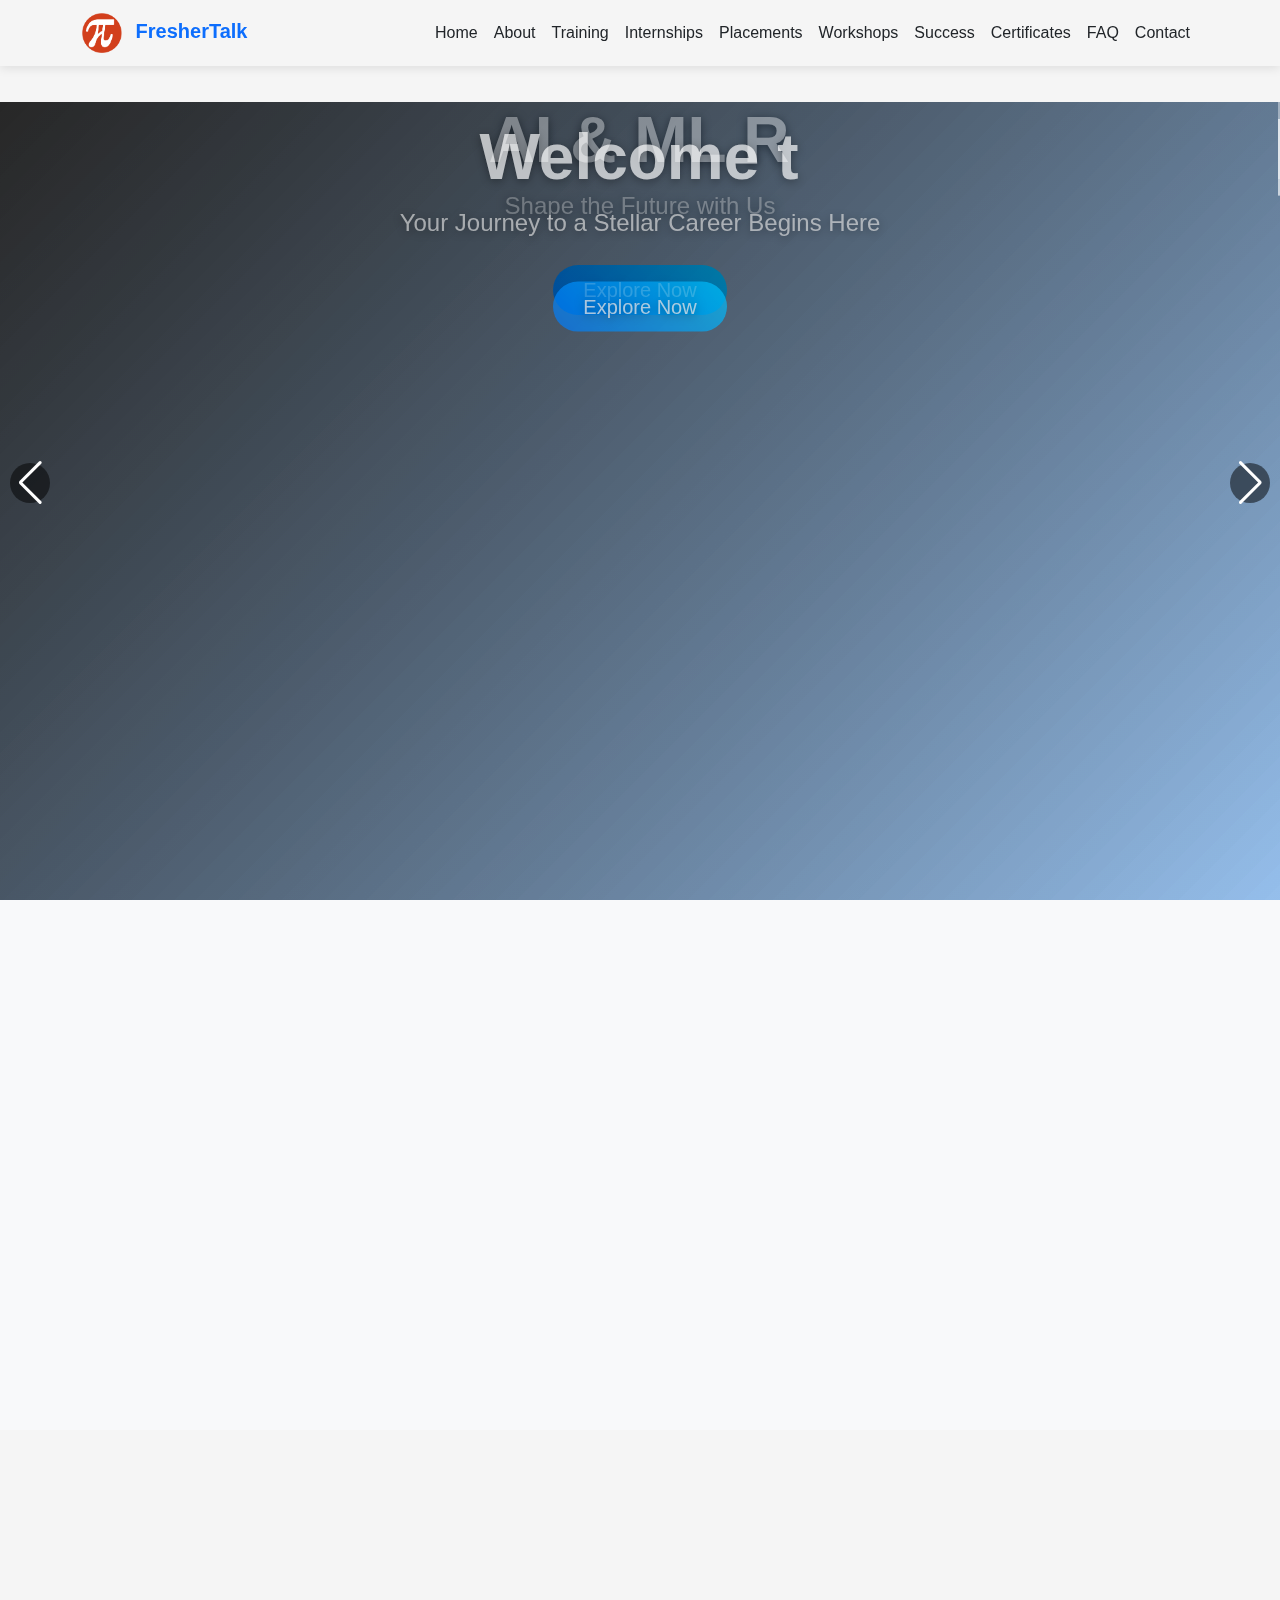
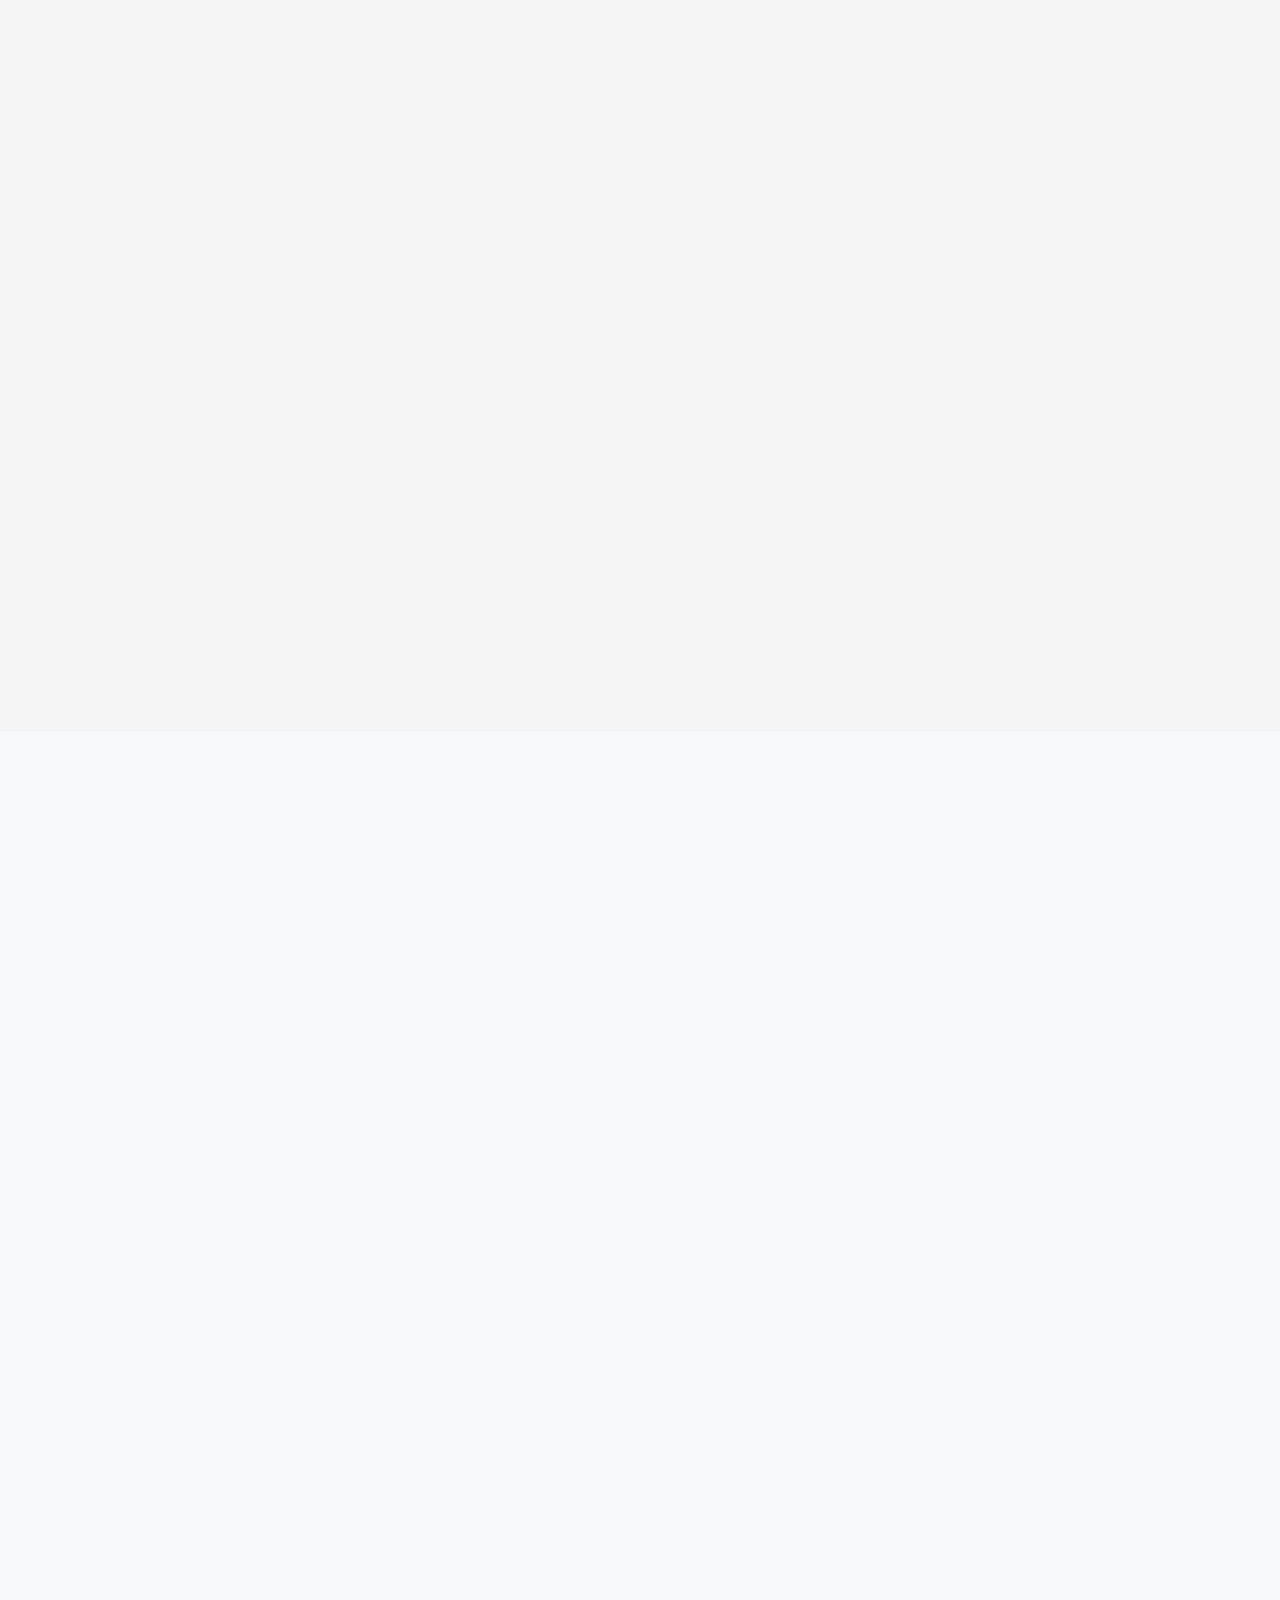
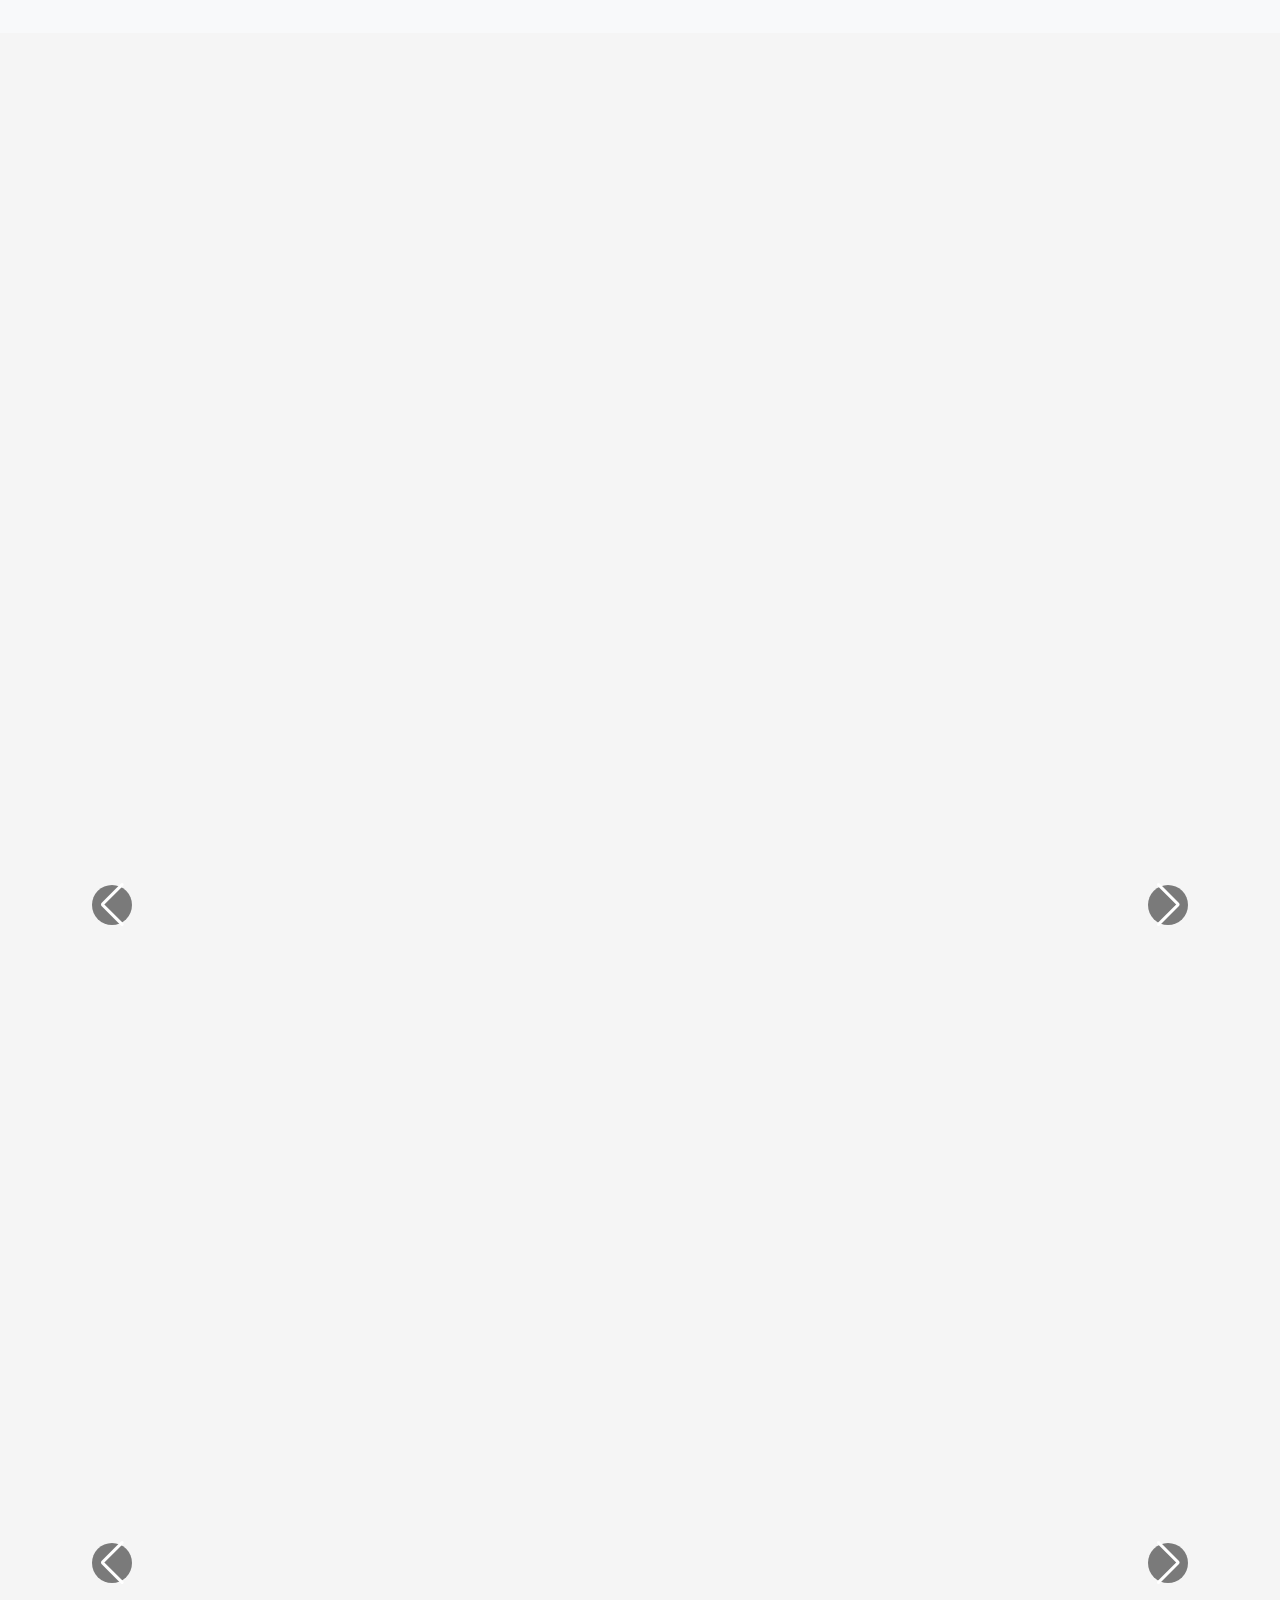
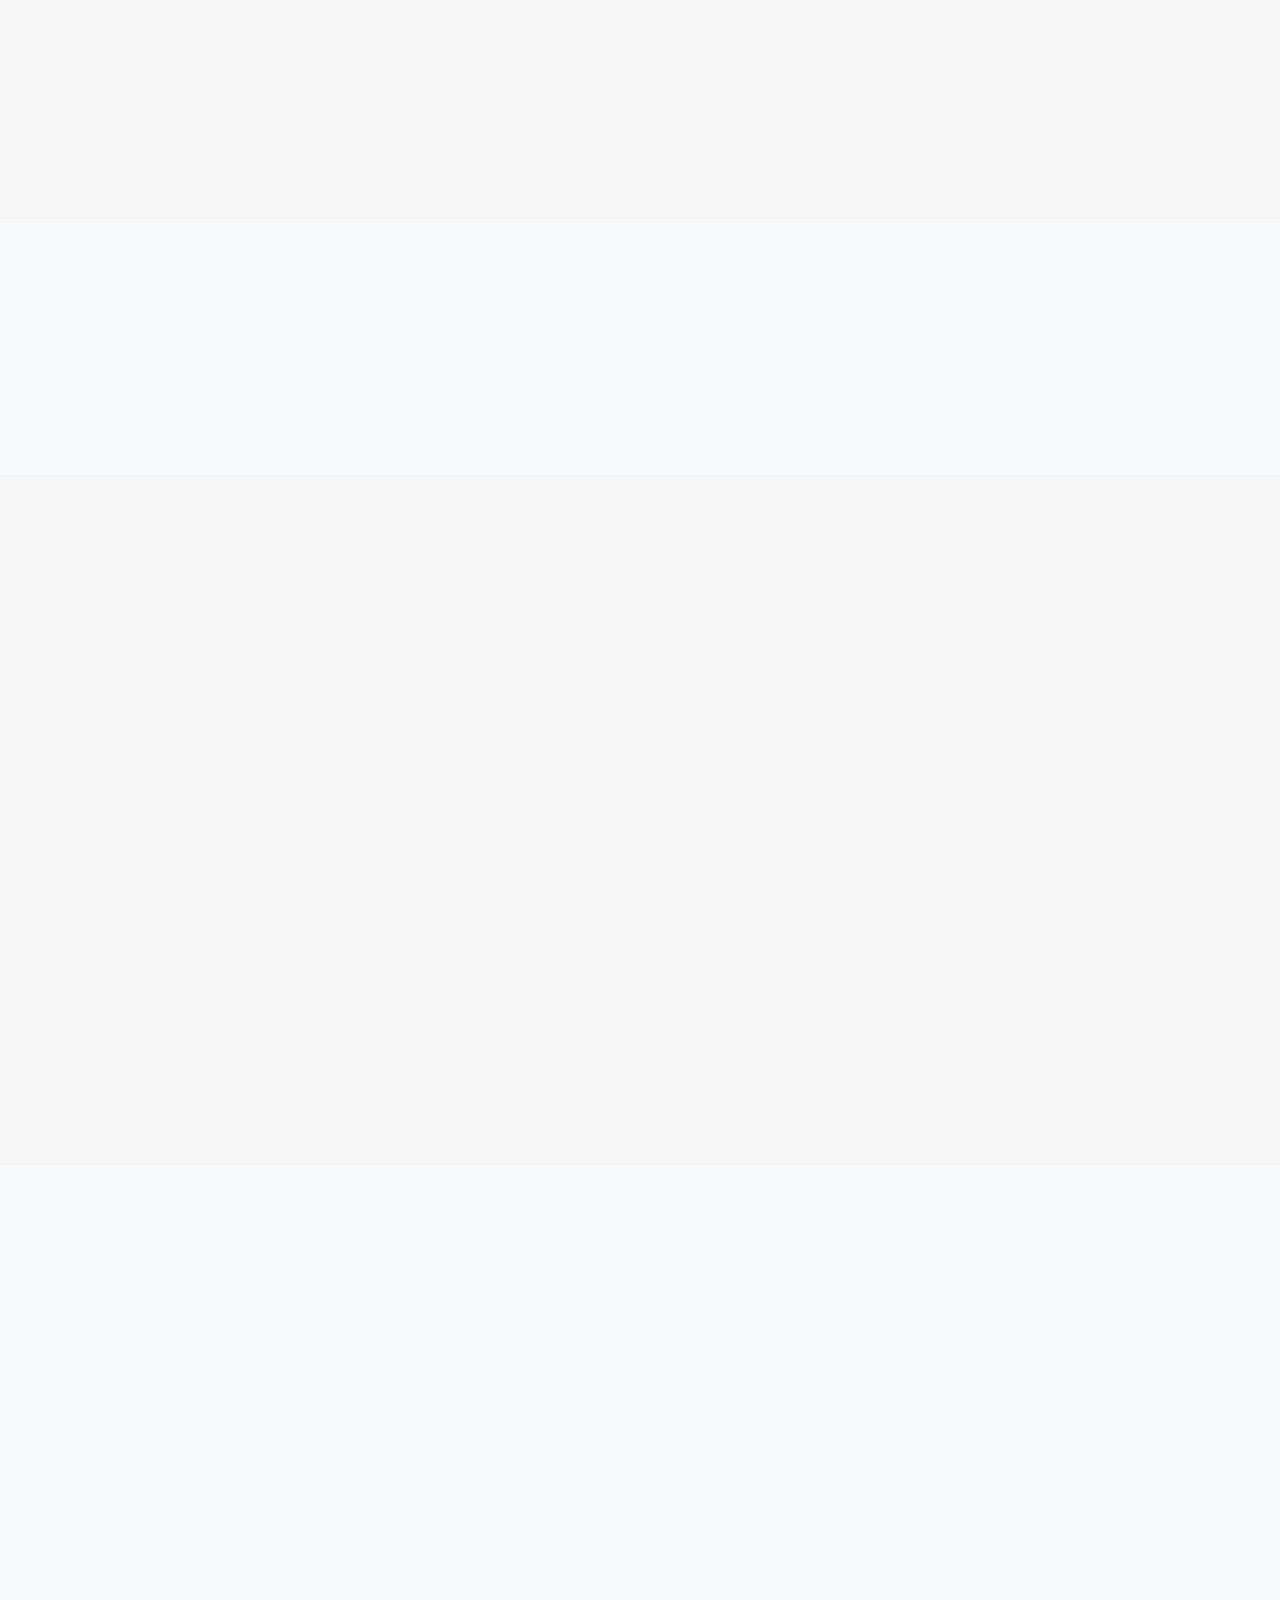
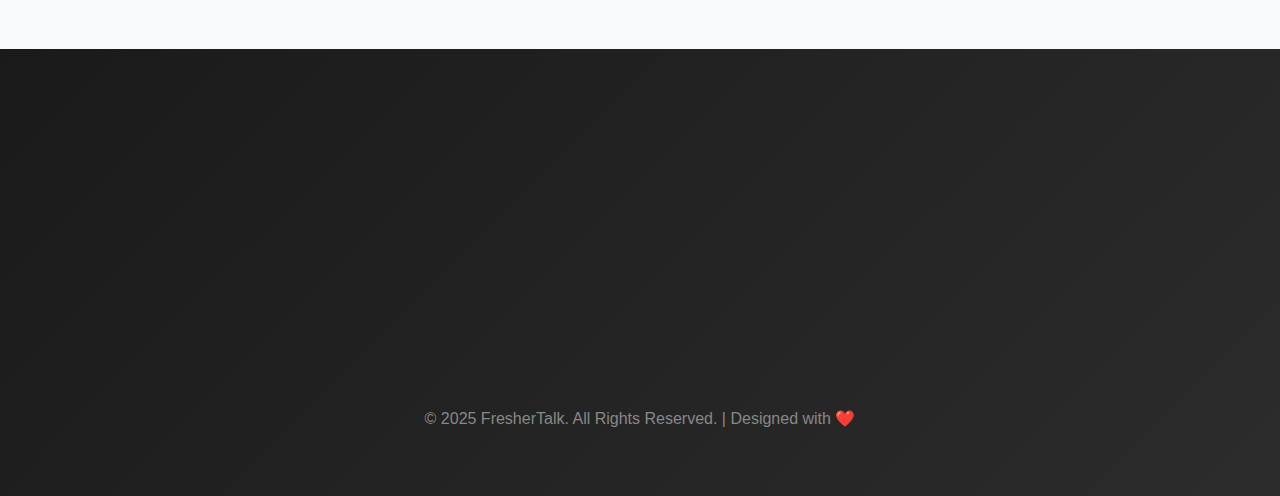
==== commit 07b0369a: "UI" ====
--- a/index.html
+++ b/index.html
@@ -779,10 +779,24 @@
                 <div class="swiper-wrapper">
                     <div class="swiper-slide" data-aos="fade-up">
                         <div class="card workshop-card shadow-lg border-0">
-                            <img src="https://images.unsplash.com/photo-1505373877841-8d25f7d466b0" class="card-img-top"
-                                alt="Workshop 1">
+                            <div class="swiper workshopImageSwiper1">
+                                <div class="swiper-wrapper">
+                                    <div class="swiper-slide"><img
+                                            src="https://images.unsplash.com/photo-1505373877841-8d25f7d466b0"
+                                            class="card-img-top" alt="Workshop 1"></div>
+                                    <div class="swiper-slide"><img
+                                            src="https://images.unsplash.com/photo-1516321497487-e288fb19713f"
+                                            class="card-img-top" alt="Workshop 1 Alternate"></div>
+                                </div>
+                                <div class="swiper-button-next workshop-nav-next"></div>
+                                <div class="swiper-button-prev workshop-nav-prev"></div>
+                            </div>
                             <div class="card-body text-center">
                                 <h5 class="card-title">Web Development</h5>
+                                <p><strong>Workshop Topic:</strong> Web Development Basics</p>
+                                <p><strong>Conducted at:</strong> Tech Hub, Mumbai</p>
+                                <p><strong>Date:</strong> March 10, 2025</p>
+                                <p><strong>Description:</strong> Hands-on web development with HTML, CSS, JS.</p>
                                 <button class="btn btn-primary explore-btn" data-bs-toggle="modal"
                                     data-bs-target="#workshop1">Learn More</button>
                             </div>
@@ -790,10 +804,24 @@
                     </div>
                     <div class="swiper-slide" data-aos="fade-up" data-aos-delay="200">
                         <div class="card workshop-card shadow-lg border-0">
-                            <img src="https://images.unsplash.com/photo-1516321497487-e288fb19713f" class="card-img-top"
-                                alt="Workshop 2">
+                            <div class="swiper workshopImageSwiper2">
+                                <div class="swiper-wrapper">
+                                    <div class="swiper-slide"><img
+                                            src="https://images.unsplash.com/photo-1516321497487-e288fb19713f"
+                                            class="card-img-top" alt="Workshop 2"></div>
+                                    <div class="swiper-slide"><img
+                                            src="https://images.unsplash.com/photo-1505373877841-8d25f7d466b0"
+                                            class="card-img-top" alt="Workshop 2 Alternate"></div>
+                                </div>
+                                <div class="swiper-button-next workshop-nav-next"></div>
+                                <div class="swiper-button-prev workshop-nav-prev"></div>
+                            </div>
                             <div class="card-body text-center">
                                 <h5 class="card-title">Java Programming</h5>
+                                <p><strong>Workshop Topic:</strong> Java Fundamentals</p>
+                                <p><strong>Conducted at:</strong> Coding Academy, Delhi</p>
+                                <p><strong>Date:</strong> March 15, 2025</p>
+                                <p><strong>Description:</strong> Learn Java programming fundamentals.</p>
                                 <button class="btn btn-primary explore-btn" data-bs-toggle="modal"
                                     data-bs-target="#workshop2">Learn More</button>
                             </div>
@@ -801,10 +829,24 @@
                     </div>
                     <div class="swiper-slide" data-aos="fade-up" data-aos-delay="400">
                         <div class="card workshop-card shadow-lg border-0">
-                            <img src="https://images.unsplash.com/photo-1517248135467-2c7ed3ab7225" class="card-img-top"
-                                alt="Workshop 3">
+                            <div class="swiper workshopImageSwiper3">
+                                <div class="swiper-wrapper">
+                                    <div class="swiper-slide"><img
+                                            src="https://images.unsplash.com/photo-1517248135467-2c7ed3ab7225"
+                                            class="card-img-top" alt="Workshop 3"></div>
+                                    <div class="swiper-slide"><img
+                                            src="https://images.unsplash.com/photo-1505373877841-8d25f7d466b0"
+                                            class="card-img-top" alt="Workshop 3 Alternate"></div>
+                                </div>
+                                <div class="swiper-button-next workshop-nav-next"></div>
+                                <div class="swiper-button-prev workshop-nav-prev"></div>
+                            </div>
                             <div class="card-body text-center">
                                 <h5 class="card-title">Full Stack Development</h5>
+                                <p><strong>Workshop Topic:</strong> Full Stack Essentials</p>
+                                <p><strong>Conducted at:</strong> Tech Summit, Bangalore</p>
+                                <p><strong>Date:</strong> March 20, 2025</p>
+                                <p><strong>Description:</strong> Master full-stack development techniques.</p>
                                 <button class="btn btn-primary explore-btn" data-bs-toggle="modal"
                                     data-bs-target="#workshop3">Learn More</button>
                             </div>
@@ -812,10 +854,24 @@
                     </div>
                     <div class="swiper-slide" data-aos="fade-up" data-aos-delay="600">
                         <div class="card workshop-card shadow-lg border-0">
-                            <img src="https://images.unsplash.com/photo-1517430816045-df4b7de11d41" class="card-img-top"
-                                alt="Workshop 4">
+                            <div class="swiper workshopImageSwiper4">
+                                <div class="swiper-wrapper">
+                                    <div class="swiper-slide"><img
+                                            src="https://images.unsplash.com/photo-1517430816045-df4b7de11d41"
+                                            class="card-img-top" alt="Workshop 4"></div>
+                                    <div class="swiper-slide"><img
+                                            src="https://images.unsplash.com/photo-1516321497487-e288fb19713f"
+                                            class="card-img-top" alt="Workshop 4 Alternate"></div>
+                                </div>
+                                <div class="swiper-button-next workshop-nav-next"></div>
+                                <div class="swiper-button-prev workshop-nav-prev"></div>
+                            </div>
                             <div class="card-body text-center">
                                 <h5 class="card-title">Python Programming</h5>
+                                <p><strong>Workshop Topic:</strong> Python for Beginners</p>
+                                <p><strong>Conducted at:</strong> CodeFest, Pune</p>
+                                <p><strong>Date:</strong> March 25, 2025</p>
+                                <p><strong>Description:</strong> Explore Python programming basics.</p>
                                 <button class="btn btn-primary explore-btn" data-bs-toggle="modal"
                                     data-bs-target="#workshop4">Learn More</button>
                             </div>
@@ -823,10 +879,24 @@
                     </div>
                     <div class="swiper-slide" data-aos="fade-up" data-aos-delay="800">
                         <div class="card workshop-card shadow-lg border-0">
-                            <img src="https://images.unsplash.com/photo-1516321318423-f06f85e504b3" class="card-img-top"
-                                alt="Workshop 5">
+                            <div class="swiper workshopImageSwiper5">
+                                <div class="swiper-wrapper">
+                                    <div class="swiper-slide"><img
+                                            src="https://images.unsplash.com/photo-1516321318423-f06f85e504b3"
+                                            class="card-img-top" alt="Workshop 5"></div>
+                                    <div class="swiper-slide"><img
+                                            src="https://images.unsplash.com/photo-1505373877841-8d25f7d466b0"
+                                            class="card-img-top" alt="Workshop 5 Alternate"></div>
+                                </div>
+                                <div class="swiper-button-next workshop-nav-next"></div>
+                                <div class="swiper-button-prev workshop-nav-prev"></div>
+                            </div>
                             <div class="card-body text-center">
                                 <h5 class="card-title">Data Science</h5>
+                                <p><strong>Workshop Topic:</strong> Data Science Fundamentals</p>
+                                <p><strong>Conducted at:</strong> DataCon, Hyderabad</p>
+                                <p><strong>Date:</strong> March 30, 2025</p>
+                                <p><strong>Description:</strong> Learn data analysis and visualization.</p>
                                 <button class="btn btn-primary explore-btn" data-bs-toggle="modal"
                                     data-bs-target="#workshop5">Learn More</button>
                             </div>
@@ -834,10 +904,24 @@
                     </div>
                     <div class="swiper-slide" data-aos="fade-up" data-aos-delay="1000">
                         <div class="card workshop-card shadow-lg border-0">
-                            <img src="https://images.unsplash.com/photo-1581091226825-a6a2a5aee158" class="card-img-top"
-                                alt="Workshop 6">
+                            <div class="swiper workshopImageSwiper6">
+                                <div class="swiper-wrapper">
+                                    <div class="swiper-slide"><img
+                                            src="https://images.unsplash.com/photo-1581091226825-a6a2a5aee158"
+                                            class="card-img-top" alt="Workshop 6"></div>
+                                    <div class="swiper-slide"><img
+                                            src="https://images.unsplash.com/photo-1516321497487-e288fb19713f"
+                                            class="card-img-top" alt="Workshop 6 Alternate"></div>
+                                </div>
+                                <div class="swiper-button-next workshop-nav-next"></div>
+                                <div class="swiper-button-prev workshop-nav-prev"></div>
+                            </div>
                             <div class="card-body text-center">
                                 <h5 class="card-title">AI & ML</h5>
+                                <p><strong>Workshop Topic:</strong> AI and ML Basics</p>
+                                <p><strong>Conducted at:</strong> AI Summit, Chennai</p>
+                                <p><strong>Date:</strong> April 5, 2025</p>
+                                <p><strong>Description:</strong> Explore AI and machine learning concepts.</p>
                                 <button class="btn btn-primary explore-btn" data-bs-toggle="modal"
                                     data-bs-target="#workshop6">Learn More</button>
                             </div>
--- a/styles.css
+++ b/styles.css
@@ -35,6 +35,8 @@
     display: flex;
     align-items: center;
     justify-content: center;
+    padding-top: 70px;
+    /* Adjust based on navbar height */
 }
 
 .heroSwiper {
@@ -134,6 +136,31 @@
 
 .card:hover .card-img-top {
     transform: scale(1.1);
+}
+
+/* Workshop Image Sliders */
+.workshopImageSwiper1,
+.workshopImageSwiper2,
+.workshopImageSwiper3,
+.workshopImageSwiper4,
+.workshopImageSwiper5,
+.workshopImageSwiper6 {
+    height: 200px;
+}
+
+.workshop-nav-next,
+.workshop-nav-prev {
+    color: #fff;
+    background: rgba(0, 0, 0, 0.5);
+    border-radius: 50%;
+    width: 30px;
+    height: 30px;
+    transition: all 0.3s ease;
+}
+
+.workshop-nav-next:hover,
+.workshop-nav-prev:hover {
+    background: rgba(0, 123, 255, 0.8);
 }
 
 /* Buttons */
